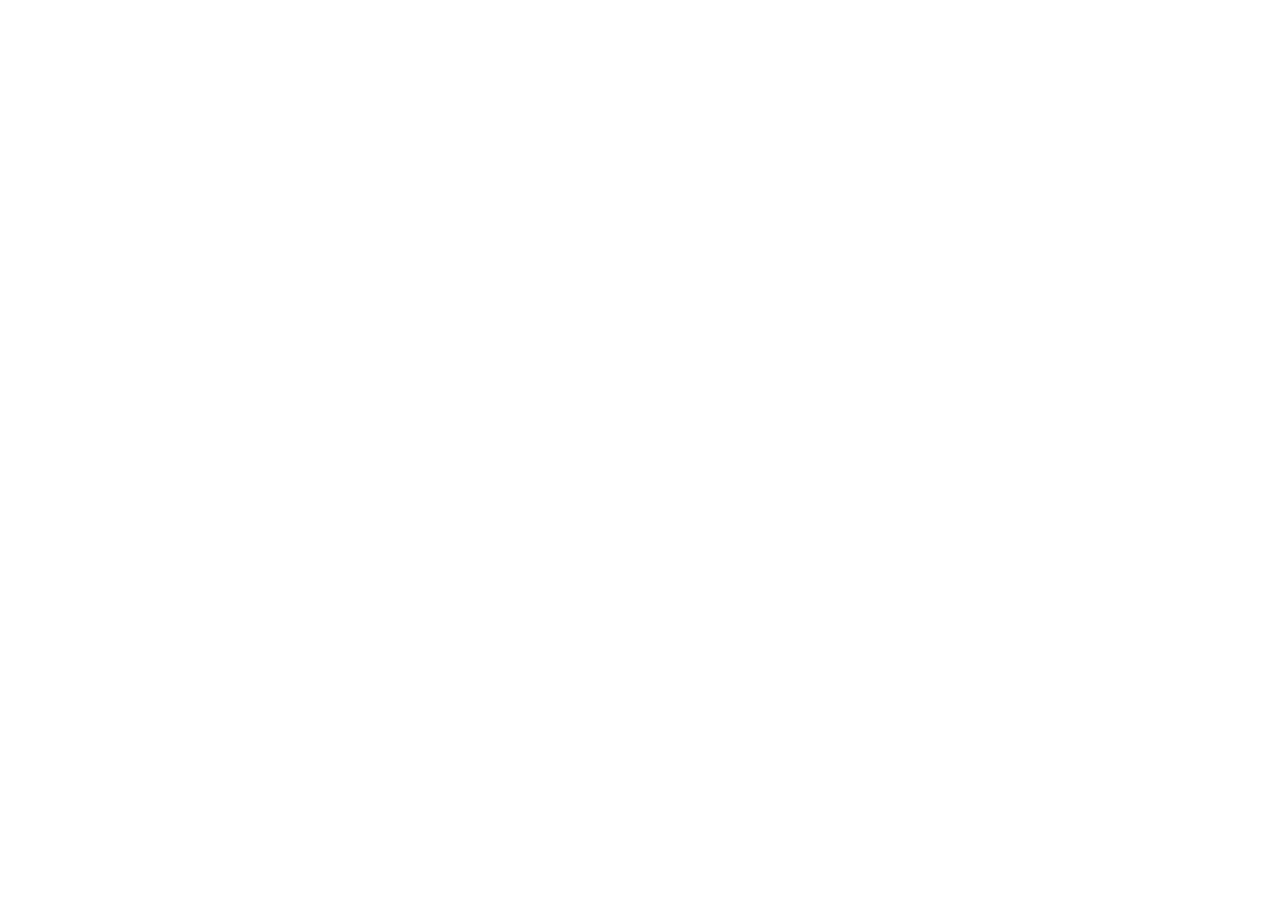
==== index.html @ 23fddfbd "update" ====
<!doctype html>
<html lang="zh-CN">

<head>
  <meta charset="UTF-8">
  <link rel="shortcut icon" href="/favicon.ico" />
  <link rel="icon" type="image/svg+xml" href="/favicon.ico" />
  <link rel="apple-touch-icon" href="/favicon.ico">
  <meta name="viewport" content="width=device-width, initial-scale=1.0, maximum-scale=5.0, shrink-to-fit=no">
  <meta http-equiv="x-ua-compatible" content="ie=edge">
  <meta name="author" content="VirtualHotBar">
  <meta name="description" content="获取最新的原版Windows镜像，从微软官方服务器下载，原汁原味无修改.">
  <meta property="og:type" content="website">
  <meta property="og:title" content="WinNew - 从微软服务器获取最新的原版Windows镜像">
  <meta property="og:url" content="https://winnew.cn/">
  <meta property="og:site_name" content="WinNew">
  <meta property="og:description" content="获取最新的原版Windows镜像，从微软官方服务器下载，原汁原味无修改.">
  <meta property="og:locale" content="zh_CN">
  <meta property="article:author" content="VirtualHotBar">
  
  <title>WinNew - 从微软服务器获取最新的原版Windows镜像</title>

  <script type="text/javascript">
    (function(c,l,a,r,i,t,y){
        c[a]=c[a]||function(){(c[a].q=c[a].q||[]).push(arguments)};
        t=l.createElement(r);t.async=1;t.src="https://www.clarity.ms/tag/"+i;
        y=l.getElementsByTagName(r)[0];y.parentNode.insertBefore(t,y);
    })(window, document, "clarity", "script", "ne634b895w");
  </script>

  
</head>

<body style="margin:0;display:block;">
  <div id="root" style="width: 100%;"></div>
  <script type="module" src="./src/App.tsx"></script>
</body>

</html>
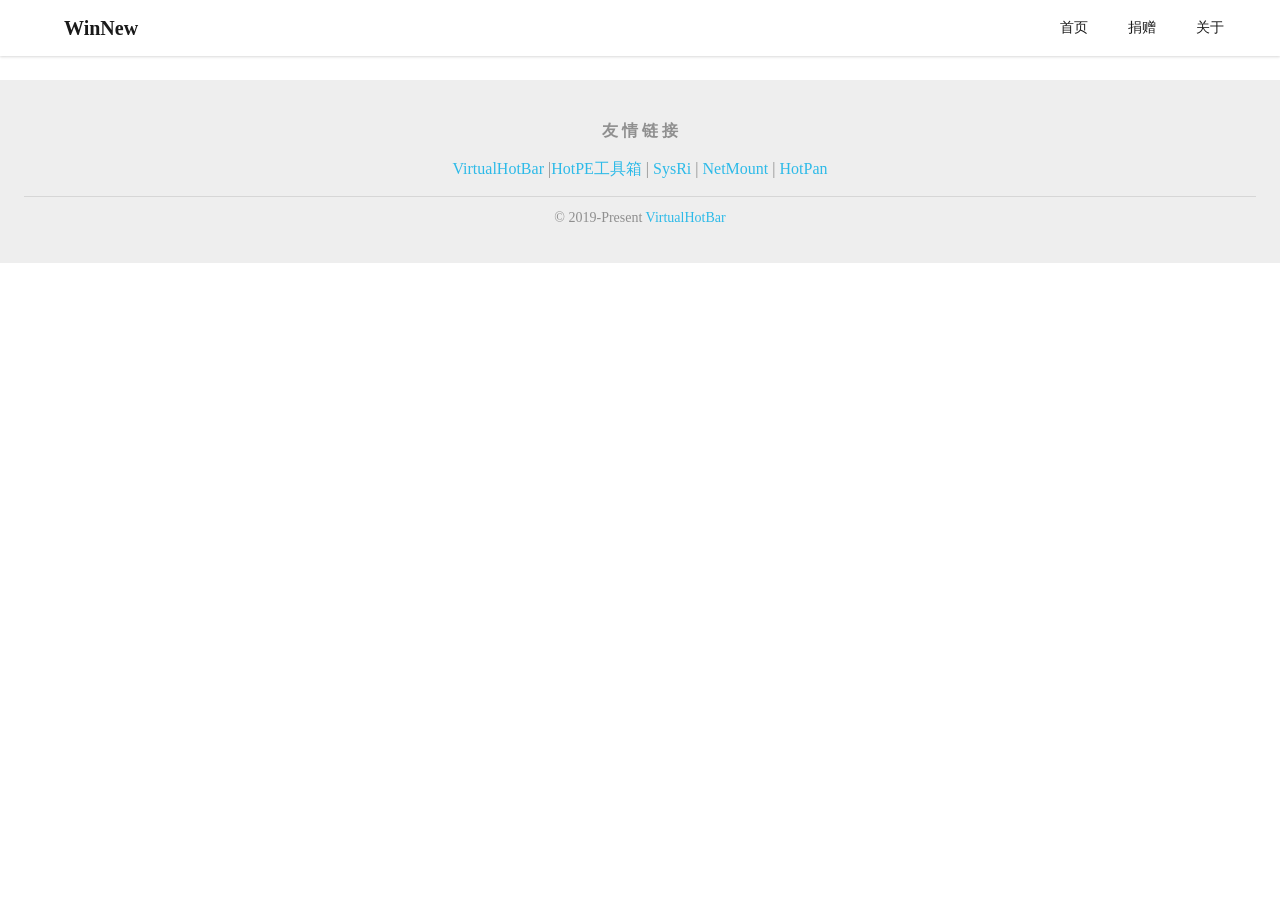
==== commit 73d09601: "Deploying to dist from @ mgz0227/WinNew_Web@f7a3e808bc69de1b3b9329cca08ab1f338e3a740 🚀" ====
--- a/index.html
+++ b/index.html
@@ -27,13 +27,24 @@
         y=l.getElementsByTagName(r)[0];y.parentNode.insertBefore(t,y);
     })(window, document, "clarity", "script", "ne634b895w");
   </script>
+  
+  <script>
+  var _hmt = _hmt || [];
+  (function() {
+    var hm = document.createElement("script");
+    hm.src = "https://hm.baidu.com/hm.js?d2f8f0090e1975f03ec4c44410db8ea7";
+    var s = document.getElementsByTagName("script")[0]; 
+    s.parentNode.insertBefore(hm, s);
+  })();
+  </script>
 
   
+  <script type="module" crossorigin src="/static/js/App-CYLGF8KH.js"></script>
+  <link rel="stylesheet" crossorigin href="/static/css/App-DLzxTqqe.css">
 </head>
 
 <body style="margin:0;display:block;">
   <div id="root" style="width: 100%;"></div>
-  <script type="module" src="./src/App.tsx"></script>
 </body>
 
 </html>
--- a/static/css/App-DLzxTqqe.css
+++ b/static/css/App-DLzxTqqe.css
@@ -0,0 +1 @@
+:root{--td-screen-xs: 320px;--td-screen-sm: 768px;--td-screen-md: 992px;--td-screen-lg: 1200px;--td-screen-xl: 1400px;--td-screen-xxl: 1880px}@-moz-document url-prefix(){.narrow-scrollbar{scrollbar-color:var(--td-scrollbar-color) transparent;scrollbar-width:thin}}.narrow-scrollbar::-webkit-scrollbar{width:8px;height:8px}.narrow-scrollbar::-webkit-scrollbar-thumb{border:2px solid transparent;background-clip:content-box;background-color:var(--td-scrollbar-color);border-radius:15px}.narrow-scrollbar::-webkit-scrollbar-thumb:vertical:hover,.narrow-scrollbar::-webkit-scrollbar-thumb:horizontal:hover{background-color:var(--td-scrollbar-hover-color)}.t-fake-arrow path{-webkit-transition:d .2s;transition:d .2s;stroke:currentcolor}.t-fake-arrow--active path{d:path("M3.75 10.2002L7.99274 5.7998L12.2361 10.0425")}.t-slide-down-enter-active,.t-slide-down-leave-active{-webkit-transition:height .2s cubic-bezier(.38,0,.24,1);transition:height .2s cubic-bezier(.38,0,.24,1)}:root,:root[theme-mode=light]{--td-brand-color-1: #f2f3ff;--td-brand-color-2: #d9e1ff;--td-brand-color-3: #b5c7ff;--td-brand-color-4: #8eabff;--td-brand-color-5: #618dff;--td-brand-color-6: #366ef4;--td-brand-color-7: #0052d9;--td-brand-color-8: #003cab;--td-brand-color-9: #002a7c;--td-brand-color-10: #001a57;--td-warning-color-1: #fff1e9;--td-warning-color-2: #ffd9c2;--td-warning-color-3: #ffb98c;--td-warning-color-4: #fa9550;--td-warning-color-5: #e37318;--td-warning-color-6: #be5a00;--td-warning-color-7: #954500;--td-warning-color-8: #713300;--td-warning-color-9: #532300;--td-warning-color-10: #3b1700;--td-error-color-1: #fff0ed;--td-error-color-2: #ffd8d2;--td-error-color-3: #ffb9b0;--td-error-color-4: #ff9285;--td-error-color-5: #f6685d;--td-error-color-6: #d54941;--td-error-color-7: #ad352f;--td-error-color-8: #881f1c;--td-error-color-9: #68070a;--td-error-color-10: #490002;--td-success-color-1: #e3f9e9;--td-success-color-2: #c6f3d7;--td-success-color-3: #92dab2;--td-success-color-4: #56c08d;--td-success-color-5: #2ba471;--td-success-color-6: #008858;--td-success-color-7: #006c45;--td-success-color-8: #005334;--td-success-color-9: #003b23;--td-success-color-10: #002515;--td-gray-color-1: #f3f3f3;--td-gray-color-2: #eee;--td-gray-color-3: #e8e8e8;--td-gray-color-4: #ddd;--td-gray-color-5: #c6c6c6;--td-gray-color-6: #a6a6a6;--td-gray-color-7: #8b8b8b;--td-gray-color-8: #777;--td-gray-color-9: #5e5e5e;--td-gray-color-10: #4b4b4b;--td-gray-color-11: #393939;--td-gray-color-12: #2c2c2c;--td-gray-color-13: #242424;--td-gray-color-14: #181818;--td-font-white-1: #ffffff;--td-font-white-2: rgba(255, 255, 255, .55);--td-font-white-3: rgba(255, 255, 255, .35);--td-font-white-4: rgba(255, 255, 255, .22);--td-font-gray-1: rgba(0, 0, 0, .9);--td-font-gray-2: rgba(0, 0, 0, .6);--td-font-gray-3: rgba(0, 0, 0, .4);--td-font-gray-4: rgba(0, 0, 0, .26);--td-brand-color: var(--td-brand-color-7);--td-warning-color: var(--td-warning-color-5);--td-error-color: var(--td-error-color-6);--td-success-color: var(--td-success-color-5);--td-brand-color-hover: var(--td-brand-color-6);--td-brand-color-focus: var(--td-brand-color-2);--td-brand-color-active: var(--td-brand-color-8);--td-brand-color-disabled: var(--td-brand-color-3);--td-brand-color-light: var(--td-brand-color-1);--td-brand-color-light-hover: var(--td-brand-color-2);--td-warning-color-hover: var(--td-warning-color-4);--td-warning-color-focus: var(--td-warning-color-2);--td-warning-color-active: var(--td-warning-color-6);--td-warning-color-disabled: var(--td-warning-color-3);--td-warning-color-light: var(--td-warning-color-1);--td-warning-color-light-hover: var(--td-warning-color-2);--td-error-color-hover: var(--td-error-color-5);--td-error-color-focus: var(--td-error-color-2);--td-error-color-active: var(--td-error-color-7);--td-error-color-disabled: var(--td-error-color-3);--td-error-color-light: var(--td-error-color-1);--td-error-color-light-hover: var(--td-error-color-2);--td-success-color-hover: var(--td-success-color-4);--td-success-color-focus: var(--td-success-color-2);--td-success-color-active: var(--td-success-color-6);--td-success-color-disabled: var(--td-success-color-3);--td-success-color-light: var(--td-success-color-1);--td-success-color-light-hover: var(--td-success-color-2);--td-mask-active: rgba(0, 0, 0, .6);--td-mask-disabled: rgba(255, 255, 255, .6);--td-bg-color-page: var(--td-gray-color-2);--td-bg-color-container: #fff;--td-bg-color-container-hover: var(--td-gray-color-1);--td-bg-color-container-active: var(--td-gray-color-3);--td-bg-color-container-select: #fff;--td-bg-color-secondarycontainer: var(--td-gray-color-1);--td-bg-color-secondarycontainer-hover: var(--td-gray-color-2);--td-bg-color-secondarycontainer-active: var(--td-gray-color-4);--td-bg-color-component: var(--td-gray-color-3);--td-bg-color-component-hover: var(--td-gray-color-4);--td-bg-color-component-active: var(--td-gray-color-6);--td-bg-color-secondarycomponent: var(--td-gray-color-4);--td-bg-color-secondarycomponent-hover: var(--td-gray-color-5);--td-bg-color-secondarycomponent-active: var(--td-gray-color-6);--td-bg-color-component-disabled: var(--td-gray-color-2);--td-bg-color-specialcomponent: #fff;--td-text-color-primary: var(--td-font-gray-1);--td-text-color-secondary: var(--td-font-gray-2);--td-text-color-placeholder: var(--td-font-gray-3);--td-text-color-disabled: var(--td-font-gray-4);--td-text-color-anti: #fff;--td-text-color-brand: var(--td-brand-color-7);--td-text-color-link: var(--td-brand-color-8);--td-border-level-1-color: var(--td-gray-color-3);--td-component-stroke: var(--td-gray-color-3);--td-border-level-2-color: var(--td-gray-color-4);--td-component-border: var(--td-gray-color-4);--td-shadow-1: 0 1px 10px rgba(0, 0, 0, .05), 0 4px 5px rgba(0, 0, 0, .08), 0 2px 4px -1px rgba(0, 0, 0, .12);--td-shadow-2: 0 3px 14px 2px rgba(0, 0, 0, .05), 0 8px 10px 1px rgba(0, 0, 0, .06), 0 5px 5px -3px rgba(0, 0, 0, .1);--td-shadow-3: 0 6px 30px 5px rgba(0, 0, 0, .05), 0 16px 24px 2px rgba(0, 0, 0, .04), 0 8px 10px -5px rgba(0, 0, 0, .08);--td-shadow-inset-top: inset 0 .5px 0 #dcdcdc;--td-shadow-inset-right: inset .5px 0 0 #dcdcdc;--td-shadow-inset-bottom: inset 0 -.5px 0 #dcdcdc;--td-shadow-inset-left: inset -.5px 0 0 #dcdcdc;--td-table-shadow-color: rgba(0, 0, 0, .08);--td-scrollbar-color: rgba(0, 0, 0, .1);--td-scrollbar-hover-color: rgba(0, 0, 0, .3);--td-scroll-track-color: #fff}:root[theme-mode=dark]{--td-brand-color-1: #1b2f51;--td-brand-color-2: #173463;--td-brand-color-3: #143975;--td-brand-color-4: #103d88;--td-brand-color-5: #0d429a;--td-brand-color-6: #054bbe;--td-brand-color-7: #2667d4;--td-brand-color-8: #4582e6;--td-brand-color-9: #699ef5;--td-brand-color-10: #96bbf8;--td-warning-color-1: #4f2a1d;--td-warning-color-2: #582f21;--td-warning-color-3: #733c23;--td-warning-color-4: #a75d2b;--td-warning-color-5: #cf6e2d;--td-warning-color-6: #dc7633;--td-warning-color-7: #e8935c;--td-warning-color-8: #ecbf91;--td-warning-color-9: #eed7bf;--td-warning-color-10: #f3e9dc;--td-error-color-1: #472324;--td-error-color-2: #5e2a2d;--td-error-color-3: #703439;--td-error-color-4: #83383e;--td-error-color-5: #a03f46;--td-error-color-6: #c64751;--td-error-color-7: #de6670;--td-error-color-8: #ec888e;--td-error-color-9: #edb1b6;--td-error-color-10: #eeced0;--td-success-color-1: #193a2a;--td-success-color-2: #1a4230;--td-success-color-3: #17533d;--td-success-color-4: #0d7a55;--td-success-color-5: #059465;--td-success-color-6: #43af8a;--td-success-color-7: #46bf96;--td-success-color-8: #80d2b6;--td-success-color-9: #b4e1d3;--td-success-color-10: #deede8;--td-gray-color-1: #f3f3f3;--td-gray-color-2: #eee;--td-gray-color-3: #e8e8e8;--td-gray-color-4: #ddd;--td-gray-color-5: #c6c6c6;--td-gray-color-6: #a6a6a6;--td-gray-color-7: #8b8b8b;--td-gray-color-8: #777;--td-gray-color-9: #5e5e5e;--td-gray-color-10: #4b4b4b;--td-gray-color-11: #393939;--td-gray-color-12: #2c2c2c;--td-gray-color-13: #242424;--td-gray-color-14: #181818;--td-font-white-1: rgba(255, 255, 255, .9);--td-font-white-2: rgba(255, 255, 255, .55);--td-font-white-3: rgba(255, 255, 255, .35);--td-font-white-4: rgba(255, 255, 255, .22);--td-font-gray-1: rgba(0, 0, 0, .9);--td-font-gray-2: rgba(0, 0, 0, .6);--td-font-gray-3: rgba(0, 0, 0, .4);--td-font-gray-4: rgba(0, 0, 0, .26);--td-brand-color: var(--td-brand-color-8);--td-warning-color: var(--td-warning-color-5);--td-error-color: var(--td-error-color-6);--td-success-color: var(--td-success-color-5);--td-brand-color-hover: var(--td-brand-color-7);--td-brand-color-focus: var(--td-brand-color-2);--td-brand-color-active: var(--td-brand-color-9);--td-brand-color-disabled: var(--td-brand-color-3);--td-brand-color-light: var(--td-brand-color-1);--td-brand-color-light-hover: var(--td-brand-color-2);--td-warning-color-hover: var(--td-warning-color-4);--td-warning-color-focus: var(--td-warning-color-2);--td-warning-color-active: var(--td-warning-color-6);--td-warning-color-disabled: var(--td-warning-color-3);--td-warning-color-light: var(--td-warning-color-1);--td-warning-color-light-hover: var(--td-warning-color-2);--td-error-color-hover: var(--td-error-color-5);--td-error-color-focus: var(--td-error-color-2);--td-error-color-active: var(--td-error-color-7);--td-error-color-disabled: var(--td-error-color-3);--td-error-color-light: var(--td-error-color-1);--td-error-color-light-hover: var(--td-error-color-2);--td-success-color-hover: var(--td-success-color-4);--td-success-color-focus: var(--td-success-color-2);--td-success-color-active: var(--td-success-color-6);--td-success-color-disabled: var(--td-success-color-3);--td-success-color-light: var(--td-success-color-1);--td-success-color-light-hover: var(--td-success-color-2);--td-mask-active: rgba(0, 0, 0, .4);--td-mask-disabled: rgba(0, 0, 0, .6);--td-bg-color-page: var(--td-gray-color-14);--td-bg-color-container: var(--td-gray-color-13);--td-bg-color-container-hover: var(--td-gray-color-12);--td-bg-color-container-active: var(--td-gray-color-10);--td-bg-color-container-select: var(--td-gray-color-9);--td-bg-color-secondarycontainer: var(--td-gray-color-12);--td-bg-color-secondarycontainer-hover: var(--td-gray-color-11);--td-bg-color-secondarycontainer-active: var(--td-gray-color-9);--td-bg-color-component: var(--td-gray-color-11);--td-bg-color-component-hover: var(--td-gray-color-10);--td-bg-color-component-active: var(--td-gray-color-9);--td-bg-color-secondarycomponent: var(--td-gray-color-10);--td-bg-color-secondarycomponent-hover: var(--td-gray-color-9);--td-bg-color-secondarycomponent-active: var(--td-gray-color-8);--td-bg-color-component-disabled: var(--td-gray-color-12);--td-bg-color-specialcomponent: transparent;--td-text-color-primary: var(--td-font-white-1);--td-text-color-secondary: var(--td-font-white-2);--td-text-color-placeholder: var(--td-font-white-3);--td-text-color-disabled: var(--td-font-white-4);--td-text-color-anti: #fff;--td-text-color-brand: var(--td-brand-color-8);--td-text-color-link: var(--td-brand-color-8);--td-border-level-1-color: var(--td-gray-color-11);--td-component-stroke: var(--td-gray-color-11);--td-border-level-2-color: var(--td-gray-color-9);--td-component-border: var(--td-gray-color-9);--td-shadow-1: 0 4px 6px rgba(0, 0, 0, .06), 0 1px 10px rgba(0, 0, 0, .08), 0 2px 4px rgba(0, 0, 0, .12);--td-shadow-2: 0 8px 10px rgba(0, 0, 0, .12), 0 3px 14px rgba(0, 0, 0, .1), 0 5px 5px rgba(0, 0, 0, .16);--td-shadow-3: 0 16px 24px rgba(0, 0, 0, .14), 0 6px 30px rgba(0, 0, 0, .12), 0 8px 10px rgba(0, 0, 0, .2);--td-shadow-inset-top: inset 0 .5px 0 #5e5e5e;--td-shadow-inset-right: inset .5px 0 0 #5e5e5e;--td-shadow-inset-bottom: inset 0 -.5px 0 #5e5e5e;--td-shadow-inset-left: inset -.5px 0 0 #5e5e5e;--td-table-shadow-color: rgba(0, 0, 0, .55);--td-scrollbar-color: rgba(255, 255, 255, .1);--td-scrollbar-hover-color: rgba(255, 255, 255, .3);--td-scroll-track-color: #333}:root{--td-radius-small: 2px;--td-radius-default: 3px;--td-radius-medium: 6px;--td-radius-large: 9px;--td-radius-extraLarge: 12px;--td-radius-round: 999px;--td-radius-circle: 50%}:root{--td-font-family: PingFang SC, Microsoft YaHei, Arial Regular;--td-font-family-medium: PingFang SC, Microsoft YaHei, Arial Medium;--td-font-size-link-small: 12px;--td-font-size-link-medium: 14px;--td-font-size-link-large: 16px;--td-font-size-mark-small: 12px;--td-font-size-mark-medium: 14px;--td-font-size-body-small: 12px;--td-font-size-body-medium: 14px;--td-font-size-body-large: 16px;--td-font-size-title-small: 14px;--td-font-size-title-medium: 16px;--td-font-size-title-large: 20px;--td-font-size-headline-small: 24px;--td-font-size-headline-medium: 28px;--td-font-size-headline-large: 36px;--td-font-size-display-medium: 48px;--td-font-size-display-large: 64px;--td-line-height-link-small: 20px;--td-line-height-link-medium: 22px;--td-line-height-link-large: 24px;--td-line-height-mark-small: 20px;--td-line-height-mark-medium: 22px;--td-line-height-body-small: 20px;--td-line-height-body-medium: 22px;--td-line-height-body-large: 24px;--td-line-height-title-small: 22px;--td-line-height-title-medium: 24px;--td-line-height-title-large: 28px;--td-line-height-headline-small: 32px;--td-line-height-headline-medium: 36px;--td-line-height-headline-large: 44px;--td-line-height-display-medium: 56px;--td-line-height-display-large: 72px;--td-font-link-small: var(--td-font-size-link-small) / var(--td-line-height-link-small) var(--td-font-family);--td-font-link-medium: var(--td-font-size-link-medium) / var(--td-line-height-link-medium) var(--td-font-family);--td-font-link-large: var(--td-font-size-link-large) / var(--td-line-height-link-large) var(--td-font-family);--td-font-mark-small: 600 var(--td-font-size-mark-small) / var(--td-line-height-mark-small) var(--td-font-family);--td-font-mark-medium: 600 var(--td-font-size-mark-medium) / var(--td-line-height-mark-medium) var(--td-font-family);--td-font-body-small: var(--td-font-size-body-small) / var(--td-line-height-body-small) var(--td-font-family);--td-font-body-medium: var(--td-font-size-body-medium) / var(--td-line-height-body-medium) var(--td-font-family);--td-font-body-large: var(--td-font-size-body-large) / var(--td-line-height-body-large) var(--td-font-family);--td-font-title-small: 600 var(--td-font-size-title-small) / var(--td-line-height-title-small) var(--td-font-family);--td-font-title-medium: 600 var(--td-font-size-title-medium) / var(--td-line-height-title-medium) var(--td-font-family);--td-font-title-large: 600 var(--td-font-size-title-large) / var(--td-line-height-title-large) var(--td-font-family);--td-font-headline-small: 600 var(--td-font-size-headline-small) / var(--td-line-height-headline-small) var(--td-font-family);--td-font-headline-medium: 600 var(--td-font-size-headline-medium) / var(--td-line-height-headline-medium) var(--td-font-family);--td-font-headline-large: 600 var(--td-font-size-headline-large) / var(--td-line-height-headline-large) var(--td-font-family);--td-font-display-medium: 600 var(--td-font-size-display-medium) / var(--td-line-height-display-medium) var(--td-font-family);--td-font-display-large: 600 var(--td-font-size-display-large) / var(--td-line-height-display-large) var(--td-font-family)}:root{--td-size-1: 2px;--td-size-2: 4px;--td-size-3: 6px;--td-size-4: 8px;--td-size-5: 12px;--td-size-6: 16px;--td-size-7: 20px;--td-size-8: 24px;--td-size-9: 28px;--td-size-10: 32px;--td-size-11: 36px;--td-size-12: 40px;--td-size-13: 48px;--td-size-14: 56px;--td-size-15: 64px;--td-size-16: 72px;--td-comp-size-xxxs: var(--td-size-6);--td-comp-size-xxs: var(--td-size-7);--td-comp-size-xs: var(--td-size-8);--td-comp-size-s: var(--td-size-9);--td-comp-size-m: var(--td-size-10);--td-comp-size-l: var(--td-size-11);--td-comp-size-xl: var(--td-size-12);--td-comp-size-xxl: var(--td-size-13);--td-comp-size-xxxl: var(--td-size-14);--td-comp-size-xxxxl: var(--td-size-15);--td-comp-size-xxxxxl: var(--td-size-16);--td-pop-padding-s: var(--td-size-2);--td-pop-padding-m: var(--td-size-3);--td-pop-padding-l: var(--td-size-4);--td-pop-padding-xl: var(--td-size-5);--td-pop-padding-xxl: var(--td-size-6);--td-comp-paddingLR-xxs: var(--td-size-1);--td-comp-paddingLR-xs: var(--td-size-2);--td-comp-paddingLR-s: var(--td-size-4);--td-comp-paddingLR-m: var(--td-size-5);--td-comp-paddingLR-l: var(--td-size-6);--td-comp-paddingLR-xl: var(--td-size-8);--td-comp-paddingLR-xxl: var(--td-size-10);--td-comp-paddingTB-xxs: var(--td-size-1);--td-comp-paddingTB-xs: var(--td-size-2);--td-comp-paddingTB-s: var(--td-size-4);--td-comp-paddingTB-m: var(--td-size-5);--td-comp-paddingTB-l: var(--td-size-6);--td-comp-paddingTB-xl: var(--td-size-8);--td-comp-paddingTB-xxl: var(--td-size-10);--td-comp-margin-xxs: var(--td-size-1);--td-comp-margin-xs: var(--td-size-2);--td-comp-margin-s: var(--td-size-4);--td-comp-margin-m: var(--td-size-5);--td-comp-margin-l: var(--td-size-6);--td-comp-margin-xl: var(--td-size-7);--td-comp-margin-xxl: var(--td-size-8);--td-comp-margin-xxxl: var(--td-size-10);--td-comp-margin-xxxxl: var(--td-size-12)}html{background-color:var(--td-bg-color-container)}p{font-size:1rem}.class-link{color:#2dbae8;text-decoration:none!important;transition:opacity .1s ease}.class-link:hover{opacity:.8;text-decoration:none!important}.class-link:visited,.class-link:active{text-decoration:none!important}.class-link[disabled]{cursor:not-allowed;opacity:.6}.donation-table{margin:0 auto;width:100%;max-width:800px;border-collapse:collapse}.donation-table th,.donation-table td{border:1px solid var(--td-bg-color-page);padding:8px 12px;text-align:center}.donation-table thead{background-color:var(--td-bg-color-page)}.donation-table thead th{font-weight:400;color:var(--td-text-color-primary);text-align:center}.donation-table img{max-width:100%}.t-layout{font:var(--td-font-body-medium);color:var(--td-text-color-primary);-webkit-box-sizing:border-box;box-sizing:border-box;margin:0;padding:0;list-style:none}.t-layout,.t-layout__direction-vertical{display:-webkit-box;display:-ms-flexbox;display:flex;-webkit-box-orient:vertical;-webkit-box-direction:normal;-ms-flex-direction:column;flex-direction:column;background:var(--td-bg-color-page);-webkit-box-flex:1;-ms-flex:auto;flex:auto}.t-layout--with-sider,.t-layout__direction-horizontal{-webkit-box-orient:horizontal;-webkit-box-direction:normal;-ms-flex-direction:row;flex-direction:row}.t-layout__header{height:var(--td-comp-size-xxxl);background-color:var(--td-bg-color-container)}.t-layout__content{-webkit-box-flex:1;-ms-flex:auto;flex:auto}.t-layout__sider{position:relative;-webkit-transition:all .2s;transition:all .2s;background:var(--td-bg-color-container);width:232px}.t-layout__footer{color:var(--td-text-color-placeholder);padding:24px}.t-row{font:var(--td-font-body-medium);color:var(--td-text-color-primary);-webkit-box-sizing:border-box;box-sizing:border-box;margin:0;padding:0;list-style:none;display:-webkit-box;display:-ms-flexbox;display:flex;-webkit-box-orient:horizontal;-webkit-box-direction:normal;-ms-flex-flow:row wrap;flex-flow:row wrap}.t-row--start{-webkit-box-pack:start;-ms-flex-pack:start;justify-content:flex-start}.t-row--center{-webkit-box-pack:center;-ms-flex-pack:center;justify-content:center}.t-row--end{-webkit-box-pack:end;-ms-flex-pack:end;justify-content:flex-end}.t-row--space-between{-webkit-box-pack:justify;-ms-flex-pack:justify;justify-content:space-between}.t-row--space-around{-ms-flex-pack:distribute;justify-content:space-around}.t-row--top{-webkit-box-align:start;-ms-flex-align:start;align-items:flex-start}.t-row--middle{-webkit-box-align:center;-ms-flex-align:center;align-items:center}.t-row--bottom{-webkit-box-align:end;-ms-flex-align:end;align-items:flex-end}.t-row--align-top,.t-row--align-start{-webkit-box-align:start;-ms-flex-align:start;align-items:flex-start}.t-row--align-middle,.t-row--align-center{-webkit-box-align:center;-ms-flex-align:center;align-items:center}.t-row--align-bottom,.t-row--align-end{-webkit-box-align:end;-ms-flex-align:end;align-items:flex-end}.t-row--align-stretch{-webkit-box-align:stretch;-ms-flex-align:stretch;align-items:stretch}.t-row--align-baseline{-webkit-box-align:baseline;-ms-flex-align:baseline;align-items:baseline}.t-col{position:relative;max-width:100%;min-height:1px;-webkit-box-sizing:border-box;box-sizing:border-box}.t-col-12{display:block;-webkit-box-flex:0;-ms-flex:0 0 100%;flex:0 0 100%;max-width:100%}.t-col-push-12{left:100%}.t-col-pull-12{right:100%}.t-col-offset-12{margin-left:100%}.t-col-order-12{-webkit-box-ordinal-group:13;-ms-flex-order:12;order:12}.t-col-11{display:block;-webkit-box-flex:0;-ms-flex:0 0 91.66666667%;flex:0 0 91.66666667%;max-width:91.66666667%}.t-col-push-11{left:91.66666667%}.t-col-pull-11{right:91.66666667%}.t-col-offset-11{margin-left:91.66666667%}.t-col-order-11{-webkit-box-ordinal-group:12;-ms-flex-order:11;order:11}.t-col-10{display:block;-webkit-box-flex:0;-ms-flex:0 0 83.33333333%;flex:0 0 83.33333333%;max-width:83.33333333%}.t-col-push-10{left:83.33333333%}.t-col-pull-10{right:83.33333333%}.t-col-offset-10{margin-left:83.33333333%}.t-col-order-10{-webkit-box-ordinal-group:11;-ms-flex-order:10;order:10}.t-col-9{display:block;-webkit-box-flex:0;-ms-flex:0 0 75%;flex:0 0 75%;max-width:75%}.t-col-push-9{left:75%}.t-col-pull-9{right:75%}.t-col-offset-9{margin-left:75%}.t-col-order-9{-webkit-box-ordinal-group:10;-ms-flex-order:9;order:9}.t-col-8{display:block;-webkit-box-flex:0;-ms-flex:0 0 66.66666667%;flex:0 0 66.66666667%;max-width:66.66666667%}.t-col-push-8{left:66.66666667%}.t-col-pull-8{right:66.66666667%}.t-col-offset-8{margin-left:66.66666667%}.t-col-order-8{-webkit-box-ordinal-group:9;-ms-flex-order:8;order:8}.t-col-7{display:block;-webkit-box-flex:0;-ms-flex:0 0 58.33333333%;flex:0 0 58.33333333%;max-width:58.33333333%}.t-col-push-7{left:58.33333333%}.t-col-pull-7{right:58.33333333%}.t-col-offset-7{margin-left:58.33333333%}.t-col-order-7{-webkit-box-ordinal-group:8;-ms-flex-order:7;order:7}.t-col-6{display:block;-webkit-box-flex:0;-ms-flex:0 0 50%;flex:0 0 50%;max-width:50%}.t-col-push-6{left:50%}.t-col-pull-6{right:50%}.t-col-offset-6{margin-left:50%}.t-col-order-6{-webkit-box-ordinal-group:7;-ms-flex-order:6;order:6}.t-col-5{display:block;-webkit-box-flex:0;-ms-flex:0 0 41.66666667%;flex:0 0 41.66666667%;max-width:41.66666667%}.t-col-push-5{left:41.66666667%}.t-col-pull-5{right:41.66666667%}.t-col-offset-5{margin-left:41.66666667%}.t-col-order-5{-webkit-box-ordinal-group:6;-ms-flex-order:5;order:5}.t-col-4{display:block;-webkit-box-flex:0;-ms-flex:0 0 33.33333333%;flex:0 0 33.33333333%;max-width:33.33333333%}.t-col-push-4{left:33.33333333%}.t-col-pull-4{right:33.33333333%}.t-col-offset-4{margin-left:33.33333333%}.t-col-order-4{-webkit-box-ordinal-group:5;-ms-flex-order:4;order:4}.t-col-3{display:block;-webkit-box-flex:0;-ms-flex:0 0 25%;flex:0 0 25%;max-width:25%}.t-col-push-3{left:25%}.t-col-pull-3{right:25%}.t-col-offset-3{margin-left:25%}.t-col-order-3{-webkit-box-ordinal-group:4;-ms-flex-order:3;order:3}.t-col-2{display:block;-webkit-box-flex:0;-ms-flex:0 0 16.66666667%;flex:0 0 16.66666667%;max-width:16.66666667%}.t-col-push-2{left:16.66666667%}.t-col-pull-2{right:16.66666667%}.t-col-offset-2{margin-left:16.66666667%}.t-col-order-2{-webkit-box-ordinal-group:3;-ms-flex-order:2;order:2}.t-col-1{display:block;-webkit-box-flex:0;-ms-flex:0 0 8.33333333%;flex:0 0 8.33333333%;max-width:8.33333333%}.t-col-push-1{left:8.33333333%}.t-col-pull-1{right:8.33333333%}.t-col-offset-1{margin-left:8.33333333%}.t-col-order-1{-webkit-box-ordinal-group:2;-ms-flex-order:1;order:1}.t-col-0{display:none}.t-col-offset-0{margin-left:0}.t-col-order-0{-webkit-box-ordinal-group:1;-ms-flex-order:0;order:0}.t-col-xs-12{display:block;-webkit-box-flex:0;-ms-flex:0 0 100%;flex:0 0 100%;max-width:100%}.t-col-xs-push-12{left:100%}.t-col-xs-pull-12{right:100%}.t-col-xs-offset-12{margin-left:100%}.t-col-xs-order-12{-webkit-box-ordinal-group:13;-ms-flex-order:12;order:12}.t-col-xs-11{display:block;-webkit-box-flex:0;-ms-flex:0 0 91.66666667%;flex:0 0 91.66666667%;max-width:91.66666667%}.t-col-xs-push-11{left:91.66666667%}.t-col-xs-pull-11{right:91.66666667%}.t-col-xs-offset-11{margin-left:91.66666667%}.t-col-xs-order-11{-webkit-box-ordinal-group:12;-ms-flex-order:11;order:11}.t-col-xs-10{display:block;-webkit-box-flex:0;-ms-flex:0 0 83.33333333%;flex:0 0 83.33333333%;max-width:83.33333333%}.t-col-xs-push-10{left:83.33333333%}.t-col-xs-pull-10{right:83.33333333%}.t-col-xs-offset-10{margin-left:83.33333333%}.t-col-xs-order-10{-webkit-box-ordinal-group:11;-ms-flex-order:10;order:10}.t-col-xs-9{display:block;-webkit-box-flex:0;-ms-flex:0 0 75%;flex:0 0 75%;max-width:75%}.t-col-xs-push-9{left:75%}.t-col-xs-pull-9{right:75%}.t-col-xs-offset-9{margin-left:75%}.t-col-xs-order-9{-webkit-box-ordinal-group:10;-ms-flex-order:9;order:9}.t-col-xs-8{display:block;-webkit-box-flex:0;-ms-flex:0 0 66.66666667%;flex:0 0 66.66666667%;max-width:66.66666667%}.t-col-xs-push-8{left:66.66666667%}.t-col-xs-pull-8{right:66.66666667%}.t-col-xs-offset-8{margin-left:66.66666667%}.t-col-xs-order-8{-webkit-box-ordinal-group:9;-ms-flex-order:8;order:8}.t-col-xs-7{display:block;-webkit-box-flex:0;-ms-flex:0 0 58.33333333%;flex:0 0 58.33333333%;max-width:58.33333333%}.t-col-xs-push-7{left:58.33333333%}.t-col-xs-pull-7{right:58.33333333%}.t-col-xs-offset-7{margin-left:58.33333333%}.t-col-xs-order-7{-webkit-box-ordinal-group:8;-ms-flex-order:7;order:7}.t-col-xs-6{display:block;-webkit-box-flex:0;-ms-flex:0 0 50%;flex:0 0 50%;max-width:50%}.t-col-xs-push-6{left:50%}.t-col-xs-pull-6{right:50%}.t-col-xs-offset-6{margin-left:50%}.t-col-xs-order-6{-webkit-box-ordinal-group:7;-ms-flex-order:6;order:6}.t-col-xs-5{display:block;-webkit-box-flex:0;-ms-flex:0 0 41.66666667%;flex:0 0 41.66666667%;max-width:41.66666667%}.t-col-xs-push-5{left:41.66666667%}.t-col-xs-pull-5{right:41.66666667%}.t-col-xs-offset-5{margin-left:41.66666667%}.t-col-xs-order-5{-webkit-box-ordinal-group:6;-ms-flex-order:5;order:5}.t-col-xs-4{display:block;-webkit-box-flex:0;-ms-flex:0 0 33.33333333%;flex:0 0 33.33333333%;max-width:33.33333333%}.t-col-xs-push-4{left:33.33333333%}.t-col-xs-pull-4{right:33.33333333%}.t-col-xs-offset-4{margin-left:33.33333333%}.t-col-xs-order-4{-webkit-box-ordinal-group:5;-ms-flex-order:4;order:4}.t-col-xs-3{display:block;-webkit-box-flex:0;-ms-flex:0 0 25%;flex:0 0 25%;max-width:25%}.t-col-xs-push-3{left:25%}.t-col-xs-pull-3{right:25%}.t-col-xs-offset-3{margin-left:25%}.t-col-xs-order-3{-webkit-box-ordinal-group:4;-ms-flex-order:3;order:3}.t-col-xs-2{display:block;-webkit-box-flex:0;-ms-flex:0 0 16.66666667%;flex:0 0 16.66666667%;max-width:16.66666667%}.t-col-xs-push-2{left:16.66666667%}.t-col-xs-pull-2{right:16.66666667%}.t-col-xs-offset-2{margin-left:16.66666667%}.t-col-xs-order-2{-webkit-box-ordinal-group:3;-ms-flex-order:2;order:2}.t-col-xs-1{display:block;-webkit-box-flex:0;-ms-flex:0 0 8.33333333%;flex:0 0 8.33333333%;max-width:8.33333333%}.t-col-xs-push-1{left:8.33333333%}.t-col-xs-pull-1{right:8.33333333%}.t-col-xs-offset-1{margin-left:8.33333333%}.t-col-xs-order-1{-webkit-box-ordinal-group:2;-ms-flex-order:1;order:1}.t-col-xs-0{display:none}.t-col-push-0{left:auto}.t-col-pull-0{right:auto}.t-col-xs-push-0{left:auto}.t-col-xs-pull-0{right:auto}.t-col-xs-offset-0{margin-left:0}.t-col-xs-order-0{-webkit-box-ordinal-group:1;-ms-flex-order:0;order:0}@media (min-width: 768px){.t-col-sm-12{display:block;-webkit-box-flex:0;-ms-flex:0 0 100%;flex:0 0 100%;max-width:100%}.t-col-sm-push-12{left:100%}.t-col-sm-pull-12{right:100%}.t-col-sm-offset-12{margin-left:100%}.t-col-sm-order-12{-webkit-box-ordinal-group:13;-ms-flex-order:12;order:12}.t-col-sm-11{display:block;-webkit-box-flex:0;-ms-flex:0 0 91.66666667%;flex:0 0 91.66666667%;max-width:91.66666667%}.t-col-sm-push-11{left:91.66666667%}.t-col-sm-pull-11{right:91.66666667%}.t-col-sm-offset-11{margin-left:91.66666667%}.t-col-sm-order-11{-webkit-box-ordinal-group:12;-ms-flex-order:11;order:11}.t-col-sm-10{display:block;-webkit-box-flex:0;-ms-flex:0 0 83.33333333%;flex:0 0 83.33333333%;max-width:83.33333333%}.t-col-sm-push-10{left:83.33333333%}.t-col-sm-pull-10{right:83.33333333%}.t-col-sm-offset-10{margin-left:83.33333333%}.t-col-sm-order-10{-webkit-box-ordinal-group:11;-ms-flex-order:10;order:10}.t-col-sm-9{display:block;-webkit-box-flex:0;-ms-flex:0 0 75%;flex:0 0 75%;max-width:75%}.t-col-sm-push-9{left:75%}.t-col-sm-pull-9{right:75%}.t-col-sm-offset-9{margin-left:75%}.t-col-sm-order-9{-webkit-box-ordinal-group:10;-ms-flex-order:9;order:9}.t-col-sm-8{display:block;-webkit-box-flex:0;-ms-flex:0 0 66.66666667%;flex:0 0 66.66666667%;max-width:66.66666667%}.t-col-sm-push-8{left:66.66666667%}.t-col-sm-pull-8{right:66.66666667%}.t-col-sm-offset-8{margin-left:66.66666667%}.t-col-sm-order-8{-webkit-box-ordinal-group:9;-ms-flex-order:8;order:8}.t-col-sm-7{display:block;-webkit-box-flex:0;-ms-flex:0 0 58.33333333%;flex:0 0 58.33333333%;max-width:58.33333333%}.t-col-sm-push-7{left:58.33333333%}.t-col-sm-pull-7{right:58.33333333%}.t-col-sm-offset-7{margin-left:58.33333333%}.t-col-sm-order-7{-webkit-box-ordinal-group:8;-ms-flex-order:7;order:7}.t-col-sm-6{display:block;-webkit-box-flex:0;-ms-flex:0 0 50%;flex:0 0 50%;max-width:50%}.t-col-sm-push-6{left:50%}.t-col-sm-pull-6{right:50%}.t-col-sm-offset-6{margin-left:50%}.t-col-sm-order-6{-webkit-box-ordinal-group:7;-ms-flex-order:6;order:6}.t-col-sm-5{display:block;-webkit-box-flex:0;-ms-flex:0 0 41.66666667%;flex:0 0 41.66666667%;max-width:41.66666667%}.t-col-sm-push-5{left:41.66666667%}.t-col-sm-pull-5{right:41.66666667%}.t-col-sm-offset-5{margin-left:41.66666667%}.t-col-sm-order-5{-webkit-box-ordinal-group:6;-ms-flex-order:5;order:5}.t-col-sm-4{display:block;-webkit-box-flex:0;-ms-flex:0 0 33.33333333%;flex:0 0 33.33333333%;max-width:33.33333333%}.t-col-sm-push-4{left:33.33333333%}.t-col-sm-pull-4{right:33.33333333%}.t-col-sm-offset-4{margin-left:33.33333333%}.t-col-sm-order-4{-webkit-box-ordinal-group:5;-ms-flex-order:4;order:4}.t-col-sm-3{display:block;-webkit-box-flex:0;-ms-flex:0 0 25%;flex:0 0 25%;max-width:25%}.t-col-sm-push-3{left:25%}.t-col-sm-pull-3{right:25%}.t-col-sm-offset-3{margin-left:25%}.t-col-sm-order-3{-webkit-box-ordinal-group:4;-ms-flex-order:3;order:3}.t-col-sm-2{display:block;-webkit-box-flex:0;-ms-flex:0 0 16.66666667%;flex:0 0 16.66666667%;max-width:16.66666667%}.t-col-sm-push-2{left:16.66666667%}.t-col-sm-pull-2{right:16.66666667%}.t-col-sm-offset-2{margin-left:16.66666667%}.t-col-sm-order-2{-webkit-box-ordinal-group:3;-ms-flex-order:2;order:2}.t-col-sm-1{display:block;-webkit-box-flex:0;-ms-flex:0 0 8.33333333%;flex:0 0 8.33333333%;max-width:8.33333333%}.t-col-sm-push-1{left:8.33333333%}.t-col-sm-pull-1{right:8.33333333%}.t-col-sm-offset-1{margin-left:8.33333333%}.t-col-sm-order-1{-webkit-box-ordinal-group:2;-ms-flex-order:1;order:1}.t-col-sm-0{display:none}.t-col-push-0{left:auto}.t-col-pull-0{right:auto}.t-col-sm-push-0{left:auto}.t-col-sm-pull-0{right:auto}.t-col-sm-offset-0{margin-left:0}.t-col-sm-order-0{-webkit-box-ordinal-group:1;-ms-flex-order:0;order:0}}@media (min-width: 992px){.t-col-md-12{display:block;-webkit-box-flex:0;-ms-flex:0 0 100%;flex:0 0 100%;max-width:100%}.t-col-md-push-12{left:100%}.t-col-md-pull-12{right:100%}.t-col-md-offset-12{margin-left:100%}.t-col-md-order-12{-webkit-box-ordinal-group:13;-ms-flex-order:12;order:12}.t-col-md-11{display:block;-webkit-box-flex:0;-ms-flex:0 0 91.66666667%;flex:0 0 91.66666667%;max-width:91.66666667%}.t-col-md-push-11{left:91.66666667%}.t-col-md-pull-11{right:91.66666667%}.t-col-md-offset-11{margin-left:91.66666667%}.t-col-md-order-11{-webkit-box-ordinal-group:12;-ms-flex-order:11;order:11}.t-col-md-10{display:block;-webkit-box-flex:0;-ms-flex:0 0 83.33333333%;flex:0 0 83.33333333%;max-width:83.33333333%}.t-col-md-push-10{left:83.33333333%}.t-col-md-pull-10{right:83.33333333%}.t-col-md-offset-10{margin-left:83.33333333%}.t-col-md-order-10{-webkit-box-ordinal-group:11;-ms-flex-order:10;order:10}.t-col-md-9{display:block;-webkit-box-flex:0;-ms-flex:0 0 75%;flex:0 0 75%;max-width:75%}.t-col-md-push-9{left:75%}.t-col-md-pull-9{right:75%}.t-col-md-offset-9{margin-left:75%}.t-col-md-order-9{-webkit-box-ordinal-group:10;-ms-flex-order:9;order:9}.t-col-md-8{display:block;-webkit-box-flex:0;-ms-flex:0 0 66.66666667%;flex:0 0 66.66666667%;max-width:66.66666667%}.t-col-md-push-8{left:66.66666667%}.t-col-md-pull-8{right:66.66666667%}.t-col-md-offset-8{margin-left:66.66666667%}.t-col-md-order-8{-webkit-box-ordinal-group:9;-ms-flex-order:8;order:8}.t-col-md-7{display:block;-webkit-box-flex:0;-ms-flex:0 0 58.33333333%;flex:0 0 58.33333333%;max-width:58.33333333%}.t-col-md-push-7{left:58.33333333%}.t-col-md-pull-7{right:58.33333333%}.t-col-md-offset-7{margin-left:58.33333333%}.t-col-md-order-7{-webkit-box-ordinal-group:8;-ms-flex-order:7;order:7}.t-col-md-6{display:block;-webkit-box-flex:0;-ms-flex:0 0 50%;flex:0 0 50%;max-width:50%}.t-col-md-push-6{left:50%}.t-col-md-pull-6{right:50%}.t-col-md-offset-6{margin-left:50%}.t-col-md-order-6{-webkit-box-ordinal-group:7;-ms-flex-order:6;order:6}.t-col-md-5{display:block;-webkit-box-flex:0;-ms-flex:0 0 41.66666667%;flex:0 0 41.66666667%;max-width:41.66666667%}.t-col-md-push-5{left:41.66666667%}.t-col-md-pull-5{right:41.66666667%}.t-col-md-offset-5{margin-left:41.66666667%}.t-col-md-order-5{-webkit-box-ordinal-group:6;-ms-flex-order:5;order:5}.t-col-md-4{display:block;-webkit-box-flex:0;-ms-flex:0 0 33.33333333%;flex:0 0 33.33333333%;max-width:33.33333333%}.t-col-md-push-4{left:33.33333333%}.t-col-md-pull-4{right:33.33333333%}.t-col-md-offset-4{margin-left:33.33333333%}.t-col-md-order-4{-webkit-box-ordinal-group:5;-ms-flex-order:4;order:4}.t-col-md-3{display:block;-webkit-box-flex:0;-ms-flex:0 0 25%;flex:0 0 25%;max-width:25%}.t-col-md-push-3{left:25%}.t-col-md-pull-3{right:25%}.t-col-md-offset-3{margin-left:25%}.t-col-md-order-3{-webkit-box-ordinal-group:4;-ms-flex-order:3;order:3}.t-col-md-2{display:block;-webkit-box-flex:0;-ms-flex:0 0 16.66666667%;flex:0 0 16.66666667%;max-width:16.66666667%}.t-col-md-push-2{left:16.66666667%}.t-col-md-pull-2{right:16.66666667%}.t-col-md-offset-2{margin-left:16.66666667%}.t-col-md-order-2{-webkit-box-ordinal-group:3;-ms-flex-order:2;order:2}.t-col-md-1{display:block;-webkit-box-flex:0;-ms-flex:0 0 8.33333333%;flex:0 0 8.33333333%;max-width:8.33333333%}.t-col-md-push-1{left:8.33333333%}.t-col-md-pull-1{right:8.33333333%}.t-col-md-offset-1{margin-left:8.33333333%}.t-col-md-order-1{-webkit-box-ordinal-group:2;-ms-flex-order:1;order:1}.t-col-md-0{display:none}.t-col-push-0{left:auto}.t-col-pull-0{right:auto}.t-col-md-push-0{left:auto}.t-col-md-pull-0{right:auto}.t-col-md-offset-0{margin-left:0}.t-col-md-order-0{-webkit-box-ordinal-group:1;-ms-flex-order:0;order:0}}@media (min-width: 1200px){.t-col-lg-12{display:block;-webkit-box-flex:0;-ms-flex:0 0 100%;flex:0 0 100%;max-width:100%}.t-col-lg-push-12{left:100%}.t-col-lg-pull-12{right:100%}.t-col-lg-offset-12{margin-left:100%}.t-col-lg-order-12{-webkit-box-ordinal-group:13;-ms-flex-order:12;order:12}.t-col-lg-11{display:block;-webkit-box-flex:0;-ms-flex:0 0 91.66666667%;flex:0 0 91.66666667%;max-width:91.66666667%}.t-col-lg-push-11{left:91.66666667%}.t-col-lg-pull-11{right:91.66666667%}.t-col-lg-offset-11{margin-left:91.66666667%}.t-col-lg-order-11{-webkit-box-ordinal-group:12;-ms-flex-order:11;order:11}.t-col-lg-10{display:block;-webkit-box-flex:0;-ms-flex:0 0 83.33333333%;flex:0 0 83.33333333%;max-width:83.33333333%}.t-col-lg-push-10{left:83.33333333%}.t-col-lg-pull-10{right:83.33333333%}.t-col-lg-offset-10{margin-left:83.33333333%}.t-col-lg-order-10{-webkit-box-ordinal-group:11;-ms-flex-order:10;order:10}.t-col-lg-9{display:block;-webkit-box-flex:0;-ms-flex:0 0 75%;flex:0 0 75%;max-width:75%}.t-col-lg-push-9{left:75%}.t-col-lg-pull-9{right:75%}.t-col-lg-offset-9{margin-left:75%}.t-col-lg-order-9{-webkit-box-ordinal-group:10;-ms-flex-order:9;order:9}.t-col-lg-8{display:block;-webkit-box-flex:0;-ms-flex:0 0 66.66666667%;flex:0 0 66.66666667%;max-width:66.66666667%}.t-col-lg-push-8{left:66.66666667%}.t-col-lg-pull-8{right:66.66666667%}.t-col-lg-offset-8{margin-left:66.66666667%}.t-col-lg-order-8{-webkit-box-ordinal-group:9;-ms-flex-order:8;order:8}.t-col-lg-7{display:block;-webkit-box-flex:0;-ms-flex:0 0 58.33333333%;flex:0 0 58.33333333%;max-width:58.33333333%}.t-col-lg-push-7{left:58.33333333%}.t-col-lg-pull-7{right:58.33333333%}.t-col-lg-offset-7{margin-left:58.33333333%}.t-col-lg-order-7{-webkit-box-ordinal-group:8;-ms-flex-order:7;order:7}.t-col-lg-6{display:block;-webkit-box-flex:0;-ms-flex:0 0 50%;flex:0 0 50%;max-width:50%}.t-col-lg-push-6{left:50%}.t-col-lg-pull-6{right:50%}.t-col-lg-offset-6{margin-left:50%}.t-col-lg-order-6{-webkit-box-ordinal-group:7;-ms-flex-order:6;order:6}.t-col-lg-5{display:block;-webkit-box-flex:0;-ms-flex:0 0 41.66666667%;flex:0 0 41.66666667%;max-width:41.66666667%}.t-col-lg-push-5{left:41.66666667%}.t-col-lg-pull-5{right:41.66666667%}.t-col-lg-offset-5{margin-left:41.66666667%}.t-col-lg-order-5{-webkit-box-ordinal-group:6;-ms-flex-order:5;order:5}.t-col-lg-4{display:block;-webkit-box-flex:0;-ms-flex:0 0 33.33333333%;flex:0 0 33.33333333%;max-width:33.33333333%}.t-col-lg-push-4{left:33.33333333%}.t-col-lg-pull-4{right:33.33333333%}.t-col-lg-offset-4{margin-left:33.33333333%}.t-col-lg-order-4{-webkit-box-ordinal-group:5;-ms-flex-order:4;order:4}.t-col-lg-3{display:block;-webkit-box-flex:0;-ms-flex:0 0 25%;flex:0 0 25%;max-width:25%}.t-col-lg-push-3{left:25%}.t-col-lg-pull-3{right:25%}.t-col-lg-offset-3{margin-left:25%}.t-col-lg-order-3{-webkit-box-ordinal-group:4;-ms-flex-order:3;order:3}.t-col-lg-2{display:block;-webkit-box-flex:0;-ms-flex:0 0 16.66666667%;flex:0 0 16.66666667%;max-width:16.66666667%}.t-col-lg-push-2{left:16.66666667%}.t-col-lg-pull-2{right:16.66666667%}.t-col-lg-offset-2{margin-left:16.66666667%}.t-col-lg-order-2{-webkit-box-ordinal-group:3;-ms-flex-order:2;order:2}.t-col-lg-1{display:block;-webkit-box-flex:0;-ms-flex:0 0 8.33333333%;flex:0 0 8.33333333%;max-width:8.33333333%}.t-col-lg-push-1{left:8.33333333%}.t-col-lg-pull-1{right:8.33333333%}.t-col-lg-offset-1{margin-left:8.33333333%}.t-col-lg-order-1{-webkit-box-ordinal-group:2;-ms-flex-order:1;order:1}.t-col-lg-0{display:none}.t-col-push-0{left:auto}.t-col-pull-0{right:auto}.t-col-lg-push-0{left:auto}.t-col-lg-pull-0{right:auto}.t-col-lg-offset-0{margin-left:0}.t-col-lg-order-0{-webkit-box-ordinal-group:1;-ms-flex-order:0;order:0}}@media (min-width: 1400px){.t-col-xl-12{display:block;-webkit-box-flex:0;-ms-flex:0 0 100%;flex:0 0 100%;max-width:100%}.t-col-xl-push-12{left:100%}.t-col-xl-pull-12{right:100%}.t-col-xl-offset-12{margin-left:100%}.t-col-xl-order-12{-webkit-box-ordinal-group:13;-ms-flex-order:12;order:12}.t-col-xl-11{display:block;-webkit-box-flex:0;-ms-flex:0 0 91.66666667%;flex:0 0 91.66666667%;max-width:91.66666667%}.t-col-xl-push-11{left:91.66666667%}.t-col-xl-pull-11{right:91.66666667%}.t-col-xl-offset-11{margin-left:91.66666667%}.t-col-xl-order-11{-webkit-box-ordinal-group:12;-ms-flex-order:11;order:11}.t-col-xl-10{display:block;-webkit-box-flex:0;-ms-flex:0 0 83.33333333%;flex:0 0 83.33333333%;max-width:83.33333333%}.t-col-xl-push-10{left:83.33333333%}.t-col-xl-pull-10{right:83.33333333%}.t-col-xl-offset-10{margin-left:83.33333333%}.t-col-xl-order-10{-webkit-box-ordinal-group:11;-ms-flex-order:10;order:10}.t-col-xl-9{display:block;-webkit-box-flex:0;-ms-flex:0 0 75%;flex:0 0 75%;max-width:75%}.t-col-xl-push-9{left:75%}.t-col-xl-pull-9{right:75%}.t-col-xl-offset-9{margin-left:75%}.t-col-xl-order-9{-webkit-box-ordinal-group:10;-ms-flex-order:9;order:9}.t-col-xl-8{display:block;-webkit-box-flex:0;-ms-flex:0 0 66.66666667%;flex:0 0 66.66666667%;max-width:66.66666667%}.t-col-xl-push-8{left:66.66666667%}.t-col-xl-pull-8{right:66.66666667%}.t-col-xl-offset-8{margin-left:66.66666667%}.t-col-xl-order-8{-webkit-box-ordinal-group:9;-ms-flex-order:8;order:8}.t-col-xl-7{display:block;-webkit-box-flex:0;-ms-flex:0 0 58.33333333%;flex:0 0 58.33333333%;max-width:58.33333333%}.t-col-xl-push-7{left:58.33333333%}.t-col-xl-pull-7{right:58.33333333%}.t-col-xl-offset-7{margin-left:58.33333333%}.t-col-xl-order-7{-webkit-box-ordinal-group:8;-ms-flex-order:7;order:7}.t-col-xl-6{display:block;-webkit-box-flex:0;-ms-flex:0 0 50%;flex:0 0 50%;max-width:50%}.t-col-xl-push-6{left:50%}.t-col-xl-pull-6{right:50%}.t-col-xl-offset-6{margin-left:50%}.t-col-xl-order-6{-webkit-box-ordinal-group:7;-ms-flex-order:6;order:6}.t-col-xl-5{display:block;-webkit-box-flex:0;-ms-flex:0 0 41.66666667%;flex:0 0 41.66666667%;max-width:41.66666667%}.t-col-xl-push-5{left:41.66666667%}.t-col-xl-pull-5{right:41.66666667%}.t-col-xl-offset-5{margin-left:41.66666667%}.t-col-xl-order-5{-webkit-box-ordinal-group:6;-ms-flex-order:5;order:5}.t-col-xl-4{display:block;-webkit-box-flex:0;-ms-flex:0 0 33.33333333%;flex:0 0 33.33333333%;max-width:33.33333333%}.t-col-xl-push-4{left:33.33333333%}.t-col-xl-pull-4{right:33.33333333%}.t-col-xl-offset-4{margin-left:33.33333333%}.t-col-xl-order-4{-webkit-box-ordinal-group:5;-ms-flex-order:4;order:4}.t-col-xl-3{display:block;-webkit-box-flex:0;-ms-flex:0 0 25%;flex:0 0 25%;max-width:25%}.t-col-xl-push-3{left:25%}.t-col-xl-pull-3{right:25%}.t-col-xl-offset-3{margin-left:25%}.t-col-xl-order-3{-webkit-box-ordinal-group:4;-ms-flex-order:3;order:3}.t-col-xl-2{display:block;-webkit-box-flex:0;-ms-flex:0 0 16.66666667%;flex:0 0 16.66666667%;max-width:16.66666667%}.t-col-xl-push-2{left:16.66666667%}.t-col-xl-pull-2{right:16.66666667%}.t-col-xl-offset-2{margin-left:16.66666667%}.t-col-xl-order-2{-webkit-box-ordinal-group:3;-ms-flex-order:2;order:2}.t-col-xl-1{display:block;-webkit-box-flex:0;-ms-flex:0 0 8.33333333%;flex:0 0 8.33333333%;max-width:8.33333333%}.t-col-xl-push-1{left:8.33333333%}.t-col-xl-pull-1{right:8.33333333%}.t-col-xl-offset-1{margin-left:8.33333333%}.t-col-xl-order-1{-webkit-box-ordinal-group:2;-ms-flex-order:1;order:1}.t-col-xl-0{display:none}.t-col-push-0{left:auto}.t-col-pull-0{right:auto}.t-col-xl-push-0{left:auto}.t-col-xl-pull-0{right:auto}.t-col-xl-offset-0{margin-left:0}.t-col-xl-order-0{-webkit-box-ordinal-group:1;-ms-flex-order:0;order:0}}@media (min-width: 1880px){.t-col-xxl-12{display:block;-webkit-box-flex:0;-ms-flex:0 0 100%;flex:0 0 100%;max-width:100%}.t-col-xxl-push-12{left:100%}.t-col-xxl-pull-12{right:100%}.t-col-xxl-offset-12{margin-left:100%}.t-col-xxl-order-12{-webkit-box-ordinal-group:13;-ms-flex-order:12;order:12}.t-col-xxl-11{display:block;-webkit-box-flex:0;-ms-flex:0 0 91.66666667%;flex:0 0 91.66666667%;max-width:91.66666667%}.t-col-xxl-push-11{left:91.66666667%}.t-col-xxl-pull-11{right:91.66666667%}.t-col-xxl-offset-11{margin-left:91.66666667%}.t-col-xxl-order-11{-webkit-box-ordinal-group:12;-ms-flex-order:11;order:11}.t-col-xxl-10{display:block;-webkit-box-flex:0;-ms-flex:0 0 83.33333333%;flex:0 0 83.33333333%;max-width:83.33333333%}.t-col-xxl-push-10{left:83.33333333%}.t-col-xxl-pull-10{right:83.33333333%}.t-col-xxl-offset-10{margin-left:83.33333333%}.t-col-xxl-order-10{-webkit-box-ordinal-group:11;-ms-flex-order:10;order:10}.t-col-xxl-9{display:block;-webkit-box-flex:0;-ms-flex:0 0 75%;flex:0 0 75%;max-width:75%}.t-col-xxl-push-9{left:75%}.t-col-xxl-pull-9{right:75%}.t-col-xxl-offset-9{margin-left:75%}.t-col-xxl-order-9{-webkit-box-ordinal-group:10;-ms-flex-order:9;order:9}.t-col-xxl-8{display:block;-webkit-box-flex:0;-ms-flex:0 0 66.66666667%;flex:0 0 66.66666667%;max-width:66.66666667%}.t-col-xxl-push-8{left:66.66666667%}.t-col-xxl-pull-8{right:66.66666667%}.t-col-xxl-offset-8{margin-left:66.66666667%}.t-col-xxl-order-8{-webkit-box-ordinal-group:9;-ms-flex-order:8;order:8}.t-col-xxl-7{display:block;-webkit-box-flex:0;-ms-flex:0 0 58.33333333%;flex:0 0 58.33333333%;max-width:58.33333333%}.t-col-xxl-push-7{left:58.33333333%}.t-col-xxl-pull-7{right:58.33333333%}.t-col-xxl-offset-7{margin-left:58.33333333%}.t-col-xxl-order-7{-webkit-box-ordinal-group:8;-ms-flex-order:7;order:7}.t-col-xxl-6{display:block;-webkit-box-flex:0;-ms-flex:0 0 50%;flex:0 0 50%;max-width:50%}.t-col-xxl-push-6{left:50%}.t-col-xxl-pull-6{right:50%}.t-col-xxl-offset-6{margin-left:50%}.t-col-xxl-order-6{-webkit-box-ordinal-group:7;-ms-flex-order:6;order:6}.t-col-xxl-5{display:block;-webkit-box-flex:0;-ms-flex:0 0 41.66666667%;flex:0 0 41.66666667%;max-width:41.66666667%}.t-col-xxl-push-5{left:41.66666667%}.t-col-xxl-pull-5{right:41.66666667%}.t-col-xxl-offset-5{margin-left:41.66666667%}.t-col-xxl-order-5{-webkit-box-ordinal-group:6;-ms-flex-order:5;order:5}.t-col-xxl-4{display:block;-webkit-box-flex:0;-ms-flex:0 0 33.33333333%;flex:0 0 33.33333333%;max-width:33.33333333%}.t-col-xxl-push-4{left:33.33333333%}.t-col-xxl-pull-4{right:33.33333333%}.t-col-xxl-offset-4{margin-left:33.33333333%}.t-col-xxl-order-4{-webkit-box-ordinal-group:5;-ms-flex-order:4;order:4}.t-col-xxl-3{display:block;-webkit-box-flex:0;-ms-flex:0 0 25%;flex:0 0 25%;max-width:25%}.t-col-xxl-push-3{left:25%}.t-col-xxl-pull-3{right:25%}.t-col-xxl-offset-3{margin-left:25%}.t-col-xxl-order-3{-webkit-box-ordinal-group:4;-ms-flex-order:3;order:3}.t-col-xxl-2{display:block;-webkit-box-flex:0;-ms-flex:0 0 16.66666667%;flex:0 0 16.66666667%;max-width:16.66666667%}.t-col-xxl-push-2{left:16.66666667%}.t-col-xxl-pull-2{right:16.66666667%}.t-col-xxl-offset-2{margin-left:16.66666667%}.t-col-xxl-order-2{-webkit-box-ordinal-group:3;-ms-flex-order:2;order:2}.t-col-xxl-1{display:block;-webkit-box-flex:0;-ms-flex:0 0 8.33333333%;flex:0 0 8.33333333%;max-width:8.33333333%}.t-col-xxl-push-1{left:8.33333333%}.t-col-xxl-pull-1{right:8.33333333%}.t-col-xxl-offset-1{margin-left:8.33333333%}.t-col-xxl-order-1{-webkit-box-ordinal-group:2;-ms-flex-order:1;order:1}.t-col-xxl-0{display:none}.t-col-push-0{left:auto}.t-col-pull-0{right:auto}.t-col-xxl-push-0{left:auto}.t-col-xxl-pull-0{right:auto}.t-col-xxl-offset-0{margin-left:0}.t-col-xxl-order-0{-webkit-box-ordinal-group:1;-ms-flex-order:0;order:0}}.t-loading{font:var(--td-font-body-medium);color:var(--td-text-color-primary);-webkit-box-sizing:border-box;box-sizing:border-box;margin:0;padding:0;list-style:none;position:relative;color:var(--td-brand-color);font-size:var(--td-comp-size-l)}.t-loading--lock{overflow:hidden}.t-loading.t-size-s{font-size:var(--td-comp-size-xxxs)}.t-loading.t-size-l{font-size:var(--td-comp-size-xxxl)}.t-loading__parent--relative{position:relative!important}.t-loading__fullscreen{position:fixed;top:0;left:0;width:100%;height:100%;z-index:3500}.t-loading--center{display:-webkit-inline-box;display:-ms-inline-flexbox;display:inline-flex;-webkit-box-align:center;-ms-flex-align:center;align-items:center;vertical-align:middle;-webkit-box-pack:center;-ms-flex-pack:center;justify-content:center}.t-loading__content{position:absolute;left:48%;top:20%}.t-loading--inherit-color{color:inherit}.t-loading__parent{position:relative}.t-loading__overlay{background-color:var(--td-mask-disabled)}.t-loading--full{position:absolute;top:0;left:0;width:100%;height:100%;z-index:3500}.t-loading--hidden{visibility:hidden}.t-loading--visible{visibility:visible}.t-loading__text{width:auto;display:inline-block;vertical-align:middle;font:var(--td-font-body-medium);margin-left:var(--td-comp-margin-xs)}.t-loading__gradient{display:-webkit-inline-box;display:-ms-inline-flexbox;display:inline-flex;-webkit-box-pack:center;-ms-flex-pack:center;justify-content:center;-webkit-box-align:center;-ms-flex-align:center;align-items:center;vertical-align:middle}.t-loading__gradient-conic{width:100%;height:100%;border-radius:var(--td-radius-circle);background:conic-gradient(from 90deg at 50% 50%,#fff 0deg,currentcolor 360deg);-webkit-mask:radial-gradient(transparent calc(50% - .5px),#fff 50%);mask:radial-gradient(transparent calc(50% - .5px),#fff 50%)}.content-placement-top .t-popup[data-popper-placement^=top] .t-popup__content{margin-bottom:var(--td-comp-margin-s)}.content-placement-top .t-popup[data-popper-placement^=top] .t-popup__content--arrow{margin-bottom:var(--td-comp-margin-l)}.content-placement-bottom .t-popup[data-popper-placement^=bottom] .t-popup__content{margin-top:var(--td-comp-margin-s)}.content-placement-bottom .t-popup[data-popper-placement^=bottom] .t-popup__content--arrow{margin-top:var(--td-comp-margin-l)}.content-placement-left .t-popup[data-popper-placement^=left] .t-popup__content{margin-right:var(--td-comp-margin-s)}.content-placement-left .t-popup[data-popper-placement^=left] .t-popup__content--arrow{margin-right:var(--td-comp-margin-l)}.content-placement-left .t-popup[data-popper-placement^=left] .t-popup__content--text{max-width:480px}.content-placement-right .t-popup[data-popper-placement^=right] .t-popup__content{margin-left:var(--td-comp-margin-s)}.content-placement-right .t-popup[data-popper-placement^=right] .t-popup__content--arrow{margin-left:var(--td-comp-margin-l)}.content-placement-right .t-popup[data-popper-placement^=right] .t-popup__content--text{max-width:480px}.t-popup{font:var(--td-font-body-medium);-webkit-box-sizing:border-box;box-sizing:border-box;margin:0;padding:0;list-style:none;color:var(--td-text-color-primary);display:inline-block;z-index:5500}.t-popup__content{position:relative;background:var(--td-bg-color-container);-webkit-box-shadow:var(--td-shadow-2),var(--td-shadow-inset-top),var(--td-shadow-inset-right),var(--td-shadow-inset-bottom),var(--td-shadow-inset-left);box-shadow:var(--td-shadow-2),var(--td-shadow-inset-top),var(--td-shadow-inset-right),var(--td-shadow-inset-bottom),var(--td-shadow-inset-left);border-radius:var(--td-radius-medium);padding:var(--td-comp-paddingTB-xs) var(--td-comp-paddingLR-s);font-size:var(--td-font-size-body-medium);line-height:var(--td-line-height-body-medium);-webkit-box-sizing:border-box;box-sizing:border-box;word-break:break-all}.t-popup__arrow{position:absolute;z-index:1;width:8px;height:8px}.t-popup__arrow:before{position:absolute;content:"";width:8px;height:8px;-webkit-transform:rotate(45deg);transform:rotate(45deg);background:var(--td-bg-color-container)}.t-popup[data-popper-placement^=top] .t-popup__content{margin-bottom:var(--td-comp-margin-s)}.t-popup[data-popper-placement^=top] .t-popup__content--arrow{margin-bottom:var(--td-comp-margin-l)}.t-popup[data-popper-placement^=bottom] .t-popup__content{margin-top:var(--td-comp-margin-s)}.t-popup[data-popper-placement^=bottom] .t-popup__content--arrow{margin-top:var(--td-comp-margin-l)}.t-popup[data-popper-placement^=left] .t-popup__content{margin-right:var(--td-comp-margin-s)}.t-popup[data-popper-placement^=left] .t-popup__content--arrow{margin-right:var(--td-comp-margin-l)}.t-popup[data-popper-placement^=left] .t-popup__content--text{max-width:480px}.t-popup[data-popper-placement^=right] .t-popup__content{margin-left:var(--td-comp-margin-s)}.t-popup[data-popper-placement^=right] .t-popup__content--arrow{margin-left:var(--td-comp-margin-l)}.t-popup[data-popper-placement^=right] .t-popup__content--text{max-width:480px}.t-popup[data-popper-placement^=top] .t-popup__arrow:before{border-top-left-radius:100%;-webkit-box-shadow:var(--td-shadow-inset-left),var(--td-shadow-inset-bottom);box-shadow:var(--td-shadow-inset-left),var(--td-shadow-inset-bottom)}.t-popup[data-popper-placement=top-start] .t-popup__arrow{left:8px}.t-popup[data-popper-placement=top] .t-popup__arrow{left:50%;margin-left:-4px}.t-popup[data-popper-placement=top-end] .t-popup__arrow{left:calc(100% - 16px)}.t-popup[data-popper-placement^=bottom] .t-popup__arrow{top:-4px}.t-popup[data-popper-placement^=bottom] .t-popup__arrow:before{border-bottom-right-radius:100%;-webkit-box-shadow:var(--td-shadow-inset-top),var(--td-shadow-inset-right);box-shadow:var(--td-shadow-inset-top),var(--td-shadow-inset-right)}.t-popup[data-popper-placement=bottom-start] .t-popup__arrow{left:8px}.t-popup[data-popper-placement=bottom] .t-popup__arrow{left:50%;margin-left:-4px}.t-popup[data-popper-placement=bottom-end] .t-popup__arrow{left:calc(100% - 16px)}.t-popup[data-popper-placement^=left] .t-popup__arrow{right:-4px}.t-popup[data-popper-placement^=left] .t-popup__arrow:before{-webkit-box-shadow:var(--td-shadow-inset-left),var(--td-shadow-inset-top);box-shadow:var(--td-shadow-inset-left),var(--td-shadow-inset-top)}.t-popup[data-popper-placement=left-start] .t-popup__arrow{top:8px}.t-popup[data-popper-placement=left] .t-popup__arrow{top:50%;margin-top:-4px}.t-popup[data-popper-placement=left-end] .t-popup__arrow{top:calc(100% - 16px)}.t-popup[data-popper-placement^=right] .t-popup__arrow{left:-4px}.t-popup[data-popper-placement^=right] .t-popup__arrow:before{-webkit-box-shadow:var(--td-shadow-inset-right),var(--td-shadow-inset-bottom);box-shadow:var(--td-shadow-inset-right),var(--td-shadow-inset-bottom)}.t-popup[data-popper-placement=right-start] .t-popup__arrow{top:8px}.t-popup[data-popper-placement=right] .t-popup__arrow{top:50%;margin-top:-4px}.t-popup[data-popper-placement=right-end] .t-popup__arrow{top:calc(100% - 16px)}.t-popup--animation-enter,.t-popup--animation-enter-from,.t-popup--animation-exiting,.t-popup--animation-leave-to{opacity:0;visibility:hidden}.t-popup--animation-enter-to,.t-popup--animation-entering,.t-popup--animation-leave-from,.t-popup--animation-leave{opacity:1;visibility:visible;-webkit-transform:none;transform:none}.t-popup--animation-enter-active{-webkit-transition:opacity .2s linear;transition:opacity .2s linear}.t-popup--animation-leave-active{-webkit-transition:opacity .2s cubic-bezier(0,0,.15,1),visibility .2s cubic-bezier(.82,0,1,.9);transition:opacity .2s cubic-bezier(0,0,.15,1),visibility .2s cubic-bezier(.82,0,1,.9)}.t-popup--animation-expand-enter-active[data-popper-placement^=top]{-webkit-animation:t-popup-animation-expand-in-top .2s cubic-bezier(.38,0,.24,1),t-fade-in .2s linear;animation:t-popup-animation-expand-in-top .2s cubic-bezier(.38,0,.24,1),t-fade-in .2s linear}.t-popup--animation-expand-leave-active[data-popper-placement^=top]{-webkit-animation:t-popup-animation-expand-out-top .2s cubic-bezier(.38,0,.24,1),t-fade-out .2s cubic-bezier(0,0,.15,1);animation:t-popup-animation-expand-out-top .2s cubic-bezier(.38,0,.24,1),t-fade-out .2s cubic-bezier(0,0,.15,1)}@-webkit-keyframes t-popup-animation-expand-in-top{0%{-webkit-clip-path:polygon(-20% 120%,120% 120%,120% 120%,-20% 120%);clip-path:polygon(-20% 120%,120% 120%,120% 120%,-20% 120%)}to{-webkit-clip-path:polygon(-20% 0,120% 0,120% 120%,-20% 120%);clip-path:polygon(-20% 0,120% 0,120% 120%,-20% 120%)}}@keyframes t-popup-animation-expand-in-top{0%{-webkit-clip-path:polygon(-20% 120%,120% 120%,120% 120%,-20% 120%);clip-path:polygon(-20% 120%,120% 120%,120% 120%,-20% 120%)}to{-webkit-clip-path:polygon(-20% 0,120% 0,120% 120%,-20% 120%);clip-path:polygon(-20% 0,120% 0,120% 120%,-20% 120%)}}@-webkit-keyframes t-popup-animation-expand-out-top{0%{-webkit-clip-path:polygon(-20% 0,120% 0,120% 120%,-20% 120%);clip-path:polygon(-20% 0,120% 0,120% 120%,-20% 120%)}to{-webkit-clip-path:polygon(-20% 120%,120% 120%,120% 120%,-20% 120%);clip-path:polygon(-20% 120%,120% 120%,120% 120%,-20% 120%)}}@keyframes t-popup-animation-expand-out-top{0%{-webkit-clip-path:polygon(-20% 0,120% 0,120% 120%,-20% 120%);clip-path:polygon(-20% 0,120% 0,120% 120%,-20% 120%)}to{-webkit-clip-path:polygon(-20% 120%,120% 120%,120% 120%,-20% 120%);clip-path:polygon(-20% 120%,120% 120%,120% 120%,-20% 120%)}}.t-popup--animation-expand-enter-active[data-popper-placement^=bottom]{-webkit-animation:t-popup-animation-expand-in-bottom .2s cubic-bezier(.38,0,.24,1),t-fade-in .2s linear;animation:t-popup-animation-expand-in-bottom .2s cubic-bezier(.38,0,.24,1),t-fade-in .2s linear}.t-popup--animation-expand-leave-active[data-popper-placement^=bottom]{-webkit-animation:t-popup-animation-expand-out-bottom .2s cubic-bezier(.38,0,.24,1),t-fade-out .2s cubic-bezier(0,0,.15,1);animation:t-popup-animation-expand-out-bottom .2s cubic-bezier(.38,0,.24,1),t-fade-out .2s cubic-bezier(0,0,.15,1)}@-webkit-keyframes t-popup-animation-expand-in-bottom{0%{-webkit-clip-path:polygon(-20% 0,120% 0,120% 0,-20% 0);clip-path:polygon(-20% 0,120% 0,120% 0,-20% 0)}to{-webkit-clip-path:polygon(-20% 0,120% 0,120% 120%,-20% 120%);clip-path:polygon(-20% 0,120% 0,120% 120%,-20% 120%)}}@keyframes t-popup-animation-expand-in-bottom{0%{-webkit-clip-path:polygon(-20% 0,120% 0,120% 0,-20% 0);clip-path:polygon(-20% 0,120% 0,120% 0,-20% 0)}to{-webkit-clip-path:polygon(-20% 0,120% 0,120% 120%,-20% 120%);clip-path:polygon(-20% 0,120% 0,120% 120%,-20% 120%)}}@-webkit-keyframes t-popup-animation-expand-out-bottom{0%{-webkit-clip-path:polygon(-20% 0,120% 0,120% 120%,-20% 120%);clip-path:polygon(-20% 0,120% 0,120% 120%,-20% 120%)}to{-webkit-clip-path:polygon(-20% 0,120% 0,120% 0,-20% 0);clip-path:polygon(-20% 0,120% 0,120% 0,-20% 0)}}@keyframes t-popup-animation-expand-out-bottom{0%{-webkit-clip-path:polygon(-20% 0,120% 0,120% 120%,-20% 120%);clip-path:polygon(-20% 0,120% 0,120% 120%,-20% 120%)}to{-webkit-clip-path:polygon(-20% 0,120% 0,120% 0,-20% 0);clip-path:polygon(-20% 0,120% 0,120% 0,-20% 0)}}.t-button{font:var(--td-font-body-medium);color:var(--td-text-color-primary);-webkit-box-sizing:border-box;box-sizing:border-box;margin:0;padding:0;list-style:none;position:relative;z-index:0;overflow:hidden;font-size:var(--td-font-body-medium);outline:none;border-width:1px;border-style:solid;border-color:transparent;background-color:transparent;cursor:pointer;display:-webkit-inline-box;display:-ms-inline-flexbox;display:inline-flex;-webkit-box-align:center;-ms-flex-align:center;align-items:center;-webkit-box-pack:center;-ms-flex-pack:center;justify-content:center;vertical-align:middle;white-space:nowrap;border-radius:var(--td-radius-default);-webkit-transition:all .2s linear;transition:all .2s linear;-ms-touch-action:manipulation;touch-action:manipulation;text-decoration:none}.t-button .t-button__text,.t-button .t-icon{position:relative;z-index:1;display:-webkit-inline-box;display:-ms-inline-flexbox;display:inline-flex}.t-button .t-icon,.t-button .t-loading{font-size:var(--td-font-size-body-large)}.t-button .t-icon+.t-button__text:not(:empty){margin-left:8px}.t-button .t-loading+.t-button__text:not(:empty){margin-left:8px}.t-button .t-button__suffix:not(:empty){display:-webkit-inline-box;display:-ms-inline-flexbox;display:inline-flex;margin-left:8px}.t-button--variant-base{color:var(--td-text-color-anti);height:var(--td-comp-size-m);font:var(--td-font-body-medium);padding-left:calc(var(--td-comp-paddingLR-l) - 1px);padding-right:calc(var(--td-comp-paddingLR-l) - 1px);background-color:var(--td-bg-color-component);border-color:var(--td-bg-color-component);color:var(--td-text-color-primary)}.t-button--variant-base .t-icon,.t-button--variant-base .t-loading{font-size:var(--td-font-size-body-large)}.t-button--variant-base:hover,.t-button--variant-base:focus-visible{background-color:var(--td-bg-color-component-hover)}.t-button--variant-base.t-is-loading{background-color:var(--td-bg-color-component)}.t-button--variant-base.t-is-disabled{background-color:var(--td-bg-color-component-disabled)}.t-button--variant-base:hover,.t-button--variant-base:focus-visible{border-color:var(--td-bg-color-component-hover)}.t-button--variant-base.t-is-loading{border-color:var(--td-bg-color-component)}.t-button--variant-base.t-is-disabled{border-color:var(--td-bg-color-component-disabled)}.t-button--variant-base:hover,.t-button--variant-base:focus-visible{color:var(--td-text-color-primary)}.t-button--variant-base.t-is-loading{color:var(--td-text-color-primary)}.t-button--variant-base.t-is-disabled{color:var(--td-text-color-disabled)}.t-button--variant-base.t-button--theme-primary{color:var(--td-text-color-anti);background-color:var(--td-brand-color);border-color:var(--td-brand-color)}.t-button--variant-base.t-button--theme-primary:hover,.t-button--variant-base.t-button--theme-primary:focus-visible{background-color:var(--td-brand-color-hover)}.t-button--variant-base.t-button--theme-primary.t-is-loading{background-color:var(--td-brand-color)}.t-button--variant-base.t-button--theme-primary.t-is-disabled{background-color:var(--td-brand-color-disabled)}.t-button--variant-base.t-button--theme-primary:hover,.t-button--variant-base.t-button--theme-primary:focus-visible{border-color:var(--td-brand-color-hover)}.t-button--variant-base.t-button--theme-primary.t-is-loading{border-color:var(--td-brand-color)}.t-button--variant-base.t-button--theme-primary.t-is-disabled{border-color:var(--td-brand-color-disabled)}.t-button--variant-base.t-button--theme-success{color:var(--td-text-color-anti);background-color:var(--td-success-color);border-color:var(--td-success-color)}.t-button--variant-base.t-button--theme-success:hover,.t-button--variant-base.t-button--theme-success:focus-visible{background-color:var(--td-success-color-hover)}.t-button--variant-base.t-button--theme-success.t-is-loading{background-color:var(--td-success-color)}.t-button--variant-base.t-button--theme-success.t-is-disabled{background-color:var(--td-success-color-disabled)}.t-button--variant-base.t-button--theme-success:hover,.t-button--variant-base.t-button--theme-success:focus-visible{border-color:var(--td-success-color-hover)}.t-button--variant-base.t-button--theme-success.t-is-loading{border-color:var(--td-success-color)}.t-button--variant-base.t-button--theme-success.t-is-disabled{border-color:var(--td-success-color-disabled)}.t-button--variant-base.t-button--theme-warning{color:var(--td-text-color-anti);background-color:var(--td-warning-color);border-color:var(--td-warning-color)}.t-button--variant-base.t-button--theme-warning:hover,.t-button--variant-base.t-button--theme-warning:focus-visible{background-color:var(--td-warning-color-hover)}.t-button--variant-base.t-button--theme-warning.t-is-loading{background-color:var(--td-warning-color)}.t-button--variant-base.t-button--theme-warning.t-is-disabled{background-color:var(--td-warning-color-disabled)}.t-button--variant-base.t-button--theme-warning:hover,.t-button--variant-base.t-button--theme-warning:focus-visible{border-color:var(--td-warning-color-hover)}.t-button--variant-base.t-button--theme-warning.t-is-loading{border-color:var(--td-warning-color)}.t-button--variant-base.t-button--theme-warning.t-is-disabled{border-color:var(--td-warning-color-disabled)}.t-button--variant-base.t-button--theme-danger{color:var(--td-text-color-anti);background-color:var(--td-error-color);border-color:var(--td-error-color)}.t-button--variant-base.t-button--theme-danger:hover,.t-button--variant-base.t-button--theme-danger:focus-visible{background-color:var(--td-error-color-hover)}.t-button--variant-base.t-button--theme-danger.t-is-loading{background-color:var(--td-error-color)}.t-button--variant-base.t-button--theme-danger.t-is-disabled{background-color:var(--td-error-color-disabled)}.t-button--variant-base.t-button--theme-danger:hover,.t-button--variant-base.t-button--theme-danger:focus-visible{border-color:var(--td-error-color-hover)}.t-button--variant-base.t-button--theme-danger.t-is-loading{border-color:var(--td-error-color)}.t-button--variant-base.t-button--theme-danger.t-is-disabled{border-color:var(--td-error-color-disabled)}.t-button--variant-base.t-button--ghost{background-color:transparent;color:var(--td-text-color-anti);border-color:var(--td-text-color-anti)}.t-button--variant-base.t-button--ghost:hover,.t-button--variant-base.t-button--ghost:focus-visible{background-color:transparent}.t-button--variant-base.t-button--ghost:active,.t-button--variant-base.t-button--ghost.t-is-loading{background-color:transparent}.t-button--variant-base.t-button--ghost.t-is-disabled{background-color:#ffffff38;background-color:transparent}.t-button--variant-base.t-button--ghost:hover,.t-button--variant-base.t-button--ghost:focus-visible{color:var(--td-brand-color-hover)}.t-button--variant-base.t-button--ghost:active{color:var(--td-brand-color-active)}.t-button--variant-base.t-button--ghost.t-is-loading{color:var(--td-text-color-anti)}.t-button--variant-base.t-button--ghost.t-is-disabled{color:#ffffff38;background-color:transparent}.t-button--variant-base.t-button--ghost:hover,.t-button--variant-base.t-button--ghost:focus-visible{border-color:var(--td-brand-color-hover)}.t-button--variant-base.t-button--ghost:active{border-color:var(--td-brand-color-active)}.t-button--variant-base.t-button--ghost.t-is-loading{border-color:var(--td-text-color-anti)}.t-button--variant-base.t-button--ghost.t-is-disabled{border-color:#ffffff38;background-color:transparent}.t-button--variant-base.t-button--ghost.t-button--theme-primary{color:var(--td-brand-color);border-color:var(--td-brand-color)}.t-button--variant-base.t-button--ghost.t-button--theme-primary:hover,.t-button--variant-base.t-button--ghost.t-button--theme-primary:focus-visible{color:var(--td-brand-color-hover)}.t-button--variant-base.t-button--ghost.t-button--theme-primary:active{color:var(--td-brand-color-active)}.t-button--variant-base.t-button--ghost.t-button--theme-primary.t-is-loading{color:var(--td-brand-color)}.t-button--variant-base.t-button--ghost.t-button--theme-primary.t-is-disabled{color:#ffffff38;background-color:transparent}.t-button--variant-base.t-button--ghost.t-button--theme-primary:hover,.t-button--variant-base.t-button--ghost.t-button--theme-primary:focus-visible{border-color:var(--td-brand-color-hover)}.t-button--variant-base.t-button--ghost.t-button--theme-primary:active{border-color:var(--td-brand-color-active)}.t-button--variant-base.t-button--ghost.t-button--theme-primary.t-is-loading{border-color:var(--td-brand-color)}.t-button--variant-base.t-button--ghost.t-button--theme-primary.t-is-disabled{border-color:#ffffff38;background-color:transparent}.t-button--variant-base.t-button--ghost.t-button--theme-success{color:var(--td-success-color);border-color:var(--td-success-color)}.t-button--variant-base.t-button--ghost.t-button--theme-success:hover,.t-button--variant-base.t-button--ghost.t-button--theme-success:focus-visible{color:var(--td-success-color-hover)}.t-button--variant-base.t-button--ghost.t-button--theme-success:active{color:var(--td-success-color-active)}.t-button--variant-base.t-button--ghost.t-button--theme-success.t-is-loading{color:var(--td-success-color)}.t-button--variant-base.t-button--ghost.t-button--theme-success.t-is-disabled{color:#ffffff38;background-color:transparent}.t-button--variant-base.t-button--ghost.t-button--theme-success:hover,.t-button--variant-base.t-button--ghost.t-button--theme-success:focus-visible{border-color:var(--td-success-color-hover)}.t-button--variant-base.t-button--ghost.t-button--theme-success:active{border-color:var(--td-success-color-active)}.t-button--variant-base.t-button--ghost.t-button--theme-success.t-is-loading{border-color:var(--td-success-color)}.t-button--variant-base.t-button--ghost.t-button--theme-success.t-is-disabled{border-color:#ffffff38;background-color:transparent}.t-button--variant-base.t-button--ghost.t-button--theme-warning{color:var(--td-warning-color);border-color:var(--td-warning-color)}.t-button--variant-base.t-button--ghost.t-button--theme-warning:hover,.t-button--variant-base.t-button--ghost.t-button--theme-warning:focus-visible{color:var(--td-warning-color-hover)}.t-button--variant-base.t-button--ghost.t-button--theme-warning:active{color:var(--td-warning-color-active)}.t-button--variant-base.t-button--ghost.t-button--theme-warning.t-is-loading{color:var(--td-warning-color)}.t-button--variant-base.t-button--ghost.t-button--theme-warning.t-is-disabled{color:#ffffff38;background-color:transparent}.t-button--variant-base.t-button--ghost.t-button--theme-warning:hover,.t-button--variant-base.t-button--ghost.t-button--theme-warning:focus-visible{border-color:var(--td-warning-color-hover)}.t-button--variant-base.t-button--ghost.t-button--theme-warning:active{border-color:var(--td-warning-color-active)}.t-button--variant-base.t-button--ghost.t-button--theme-warning.t-is-loading{border-color:var(--td-warning-color)}.t-button--variant-base.t-button--ghost.t-button--theme-warning.t-is-disabled{border-color:#ffffff38;background-color:transparent}.t-button--variant-base.t-button--ghost.t-button--theme-danger{color:var(--td-error-color);border-color:var(--td-error-color)}.t-button--variant-base.t-button--ghost.t-button--theme-danger:hover,.t-button--variant-base.t-button--ghost.t-button--theme-danger:focus-visible{color:var(--td-error-color-hover)}.t-button--variant-base.t-button--ghost.t-button--theme-danger:active{color:var(--td-error-color-active)}.t-button--variant-base.t-button--ghost.t-button--theme-danger.t-is-loading{color:var(--td-error-color)}.t-button--variant-base.t-button--ghost.t-button--theme-danger.t-is-disabled{color:#ffffff38;background-color:transparent}.t-button--variant-base.t-button--ghost.t-button--theme-danger:hover,.t-button--variant-base.t-button--ghost.t-button--theme-danger:focus-visible{border-color:var(--td-error-color-hover)}.t-button--variant-base.t-button--ghost.t-button--theme-danger:active{border-color:var(--td-error-color-active)}.t-button--variant-base.t-button--ghost.t-button--theme-danger.t-is-loading{border-color:var(--td-error-color)}.t-button--variant-base.t-button--ghost.t-button--theme-danger.t-is-disabled{border-color:#ffffff38;background-color:transparent}.t-button--variant-outline{height:var(--td-comp-size-m);font:var(--td-font-body-medium);padding-left:calc(var(--td-comp-paddingLR-l) - 1px);padding-right:calc(var(--td-comp-paddingLR-l) - 1px);color:var(--td-text-color-primary);background-color:var(--td-bg-color-specialcomponent);border-color:var(--td-border-level-2-color)}.t-button--variant-outline .t-icon,.t-button--variant-outline .t-loading{font-size:var(--td-font-size-body-large)}.t-button--variant-outline:hover,.t-button--variant-outline:focus-visible{color:var(--td-brand-color-hover)}.t-button--variant-outline.t-is-loading{color:var(--td-text-color-primary)}.t-button--variant-outline.t-is-disabled{color:var(--td-text-color-disabled)}.t-button--variant-outline:hover,.t-button--variant-outline:focus-visible{background-color:var(--td-bg-color-specialcomponent)}.t-button--variant-outline.t-is-loading{background-color:var(--td-bg-color-specialcomponent)}.t-button--variant-outline.t-is-disabled{background-color:var(--td-bg-color-component-disabled)}.t-button--variant-outline:hover,.t-button--variant-outline:focus-visible{border-color:var(--td-brand-color-hover)}.t-button--variant-outline.t-is-loading,.t-button--variant-outline.t-is-disabled{border-color:var(--td-border-level-2-color)}.t-button--variant-outline.t-button--theme-primary{color:var(--td-brand-color);border-color:var(--td-brand-color)}.t-button--variant-outline.t-button--theme-primary:hover,.t-button--variant-outline.t-button--theme-primary:focus-visible{color:var(--td-brand-color-hover)}.t-button--variant-outline.t-button--theme-primary.t-is-loading{color:var(--td-brand-color)}.t-button--variant-outline.t-button--theme-primary.t-is-disabled{color:var(--td-brand-color-disabled)}.t-button--variant-outline.t-button--theme-primary:hover,.t-button--variant-outline.t-button--theme-primary:focus-visible{border-color:var(--td-brand-color-hover)}.t-button--variant-outline.t-button--theme-primary.t-is-loading{border-color:var(--td-brand-color)}.t-button--variant-outline.t-button--theme-primary.t-is-disabled{border-color:var(--td-brand-color-disabled)}.t-button--variant-outline.t-button--theme-success{color:var(--td-success-color);border-color:var(--td-success-color)}.t-button--variant-outline.t-button--theme-success:hover,.t-button--variant-outline.t-button--theme-success:focus-visible{color:var(--td-success-color-hover)}.t-button--variant-outline.t-button--theme-success.t-is-loading{color:var(--td-success-color)}.t-button--variant-outline.t-button--theme-success.t-is-disabled{color:var(--td-success-color-disabled)}.t-button--variant-outline.t-button--theme-success:hover,.t-button--variant-outline.t-button--theme-success:focus-visible{border-color:var(--td-success-color-hover)}.t-button--variant-outline.t-button--theme-success.t-is-loading{border-color:var(--td-success-color)}.t-button--variant-outline.t-button--theme-success.t-is-disabled{border-color:var(--td-success-color-disabled)}.t-button--variant-outline.t-button--theme-warning{color:var(--td-warning-color);border-color:var(--td-warning-color)}.t-button--variant-outline.t-button--theme-warning:hover,.t-button--variant-outline.t-button--theme-warning:focus-visible{color:var(--td-warning-color-hover)}.t-button--variant-outline.t-button--theme-warning.t-is-loading{color:var(--td-warning-color)}.t-button--variant-outline.t-button--theme-warning.t-is-disabled{color:var(--td-warning-color-disabled)}.t-button--variant-outline.t-button--theme-warning:hover,.t-button--variant-outline.t-button--theme-warning:focus-visible{border-color:var(--td-warning-color-hover)}.t-button--variant-outline.t-button--theme-warning.t-is-loading{border-color:var(--td-warning-color)}.t-button--variant-outline.t-button--theme-warning.t-is-disabled{border-color:var(--td-warning-color-disabled)}.t-button--variant-outline.t-button--theme-danger{color:var(--td-error-color);border-color:var(--td-error-color)}.t-button--variant-outline.t-button--theme-danger:hover,.t-button--variant-outline.t-button--theme-danger:focus-visible{color:var(--td-error-color-hover)}.t-button--variant-outline.t-button--theme-danger.t-is-loading{color:var(--td-error-color)}.t-button--variant-outline.t-button--theme-danger.t-is-disabled{color:var(--td-error-color-disabled)}.t-button--variant-outline.t-button--theme-danger:hover,.t-button--variant-outline.t-button--theme-danger:focus-visible{border-color:var(--td-error-color-hover)}.t-button--variant-outline.t-button--theme-danger.t-is-loading{border-color:var(--td-error-color)}.t-button--variant-outline.t-button--theme-danger.t-is-disabled{border-color:var(--td-error-color-disabled)}.t-button--variant-outline.t-button--ghost{background-color:transparent;color:var(--td-text-color-anti);border-color:var(--td-text-color-anti)}.t-button--variant-outline.t-button--ghost:hover,.t-button--variant-outline.t-button--ghost:focus-visible{background-color:transparent}.t-button--variant-outline.t-button--ghost:active,.t-button--variant-outline.t-button--ghost.t-is-loading{background-color:transparent}.t-button--variant-outline.t-button--ghost.t-is-disabled{background-color:#ffffff38;background-color:transparent}.t-button--variant-outline.t-button--ghost:hover,.t-button--variant-outline.t-button--ghost:focus-visible{color:var(--td-brand-color-hover)}.t-button--variant-outline.t-button--ghost:active{color:var(--td-brand-color-active)}.t-button--variant-outline.t-button--ghost.t-is-loading{color:var(--td-text-color-anti)}.t-button--variant-outline.t-button--ghost.t-is-disabled{color:#ffffff38;background-color:transparent}.t-button--variant-outline.t-button--ghost:hover,.t-button--variant-outline.t-button--ghost:focus-visible{border-color:var(--td-brand-color-hover)}.t-button--variant-outline.t-button--ghost:active{border-color:var(--td-brand-color-active)}.t-button--variant-outline.t-button--ghost.t-is-loading{border-color:var(--td-text-color-anti)}.t-button--variant-outline.t-button--ghost.t-is-disabled{border-color:#ffffff38;background-color:transparent}.t-button--variant-outline.t-button--ghost.t-button--theme-primary{color:var(--td-brand-color);border-color:var(--td-brand-color)}.t-button--variant-outline.t-button--ghost.t-button--theme-primary:hover,.t-button--variant-outline.t-button--ghost.t-button--theme-primary:focus-visible{color:var(--td-brand-color-hover)}.t-button--variant-outline.t-button--ghost.t-button--theme-primary:active{color:var(--td-brand-color-active)}.t-button--variant-outline.t-button--ghost.t-button--theme-primary.t-is-loading{color:var(--td-brand-color)}.t-button--variant-outline.t-button--ghost.t-button--theme-primary.t-is-disabled{color:#ffffff38;background-color:transparent}.t-button--variant-outline.t-button--ghost.t-button--theme-primary:hover,.t-button--variant-outline.t-button--ghost.t-button--theme-primary:focus-visible{border-color:var(--td-brand-color-hover)}.t-button--variant-outline.t-button--ghost.t-button--theme-primary:active{border-color:var(--td-brand-color-active)}.t-button--variant-outline.t-button--ghost.t-button--theme-primary.t-is-loading{border-color:var(--td-brand-color)}.t-button--variant-outline.t-button--ghost.t-button--theme-primary.t-is-disabled{border-color:#ffffff38;background-color:transparent}.t-button--variant-outline.t-button--ghost.t-button--theme-success{color:var(--td-success-color);border-color:var(--td-success-color)}.t-button--variant-outline.t-button--ghost.t-button--theme-success:hover,.t-button--variant-outline.t-button--ghost.t-button--theme-success:focus-visible{color:var(--td-success-color-hover)}.t-button--variant-outline.t-button--ghost.t-button--theme-success:active{color:var(--td-success-color-active)}.t-button--variant-outline.t-button--ghost.t-button--theme-success.t-is-loading{color:var(--td-success-color)}.t-button--variant-outline.t-button--ghost.t-button--theme-success.t-is-disabled{color:#ffffff38;background-color:transparent}.t-button--variant-outline.t-button--ghost.t-button--theme-success:hover,.t-button--variant-outline.t-button--ghost.t-button--theme-success:focus-visible{border-color:var(--td-success-color-hover)}.t-button--variant-outline.t-button--ghost.t-button--theme-success:active{border-color:var(--td-success-color-active)}.t-button--variant-outline.t-button--ghost.t-button--theme-success.t-is-loading{border-color:var(--td-success-color)}.t-button--variant-outline.t-button--ghost.t-button--theme-success.t-is-disabled{border-color:#ffffff38;background-color:transparent}.t-button--variant-outline.t-button--ghost.t-button--theme-warning{color:var(--td-warning-color);border-color:var(--td-warning-color)}.t-button--variant-outline.t-button--ghost.t-button--theme-warning:hover,.t-button--variant-outline.t-button--ghost.t-button--theme-warning:focus-visible{color:var(--td-warning-color-hover)}.t-button--variant-outline.t-button--ghost.t-button--theme-warning:active{color:var(--td-warning-color-active)}.t-button--variant-outline.t-button--ghost.t-button--theme-warning.t-is-loading{color:var(--td-warning-color)}.t-button--variant-outline.t-button--ghost.t-button--theme-warning.t-is-disabled{color:#ffffff38;background-color:transparent}.t-button--variant-outline.t-button--ghost.t-button--theme-warning:hover,.t-button--variant-outline.t-button--ghost.t-button--theme-warning:focus-visible{border-color:var(--td-warning-color-hover)}.t-button--variant-outline.t-button--ghost.t-button--theme-warning:active{border-color:var(--td-warning-color-active)}.t-button--variant-outline.t-button--ghost.t-button--theme-warning.t-is-loading{border-color:var(--td-warning-color)}.t-button--variant-outline.t-button--ghost.t-button--theme-warning.t-is-disabled{border-color:#ffffff38;background-color:transparent}.t-button--variant-outline.t-button--ghost.t-button--theme-danger{color:var(--td-error-color);border-color:var(--td-error-color)}.t-button--variant-outline.t-button--ghost.t-button--theme-danger:hover,.t-button--variant-outline.t-button--ghost.t-button--theme-danger:focus-visible{color:var(--td-error-color-hover)}.t-button--variant-outline.t-button--ghost.t-button--theme-danger:active{color:var(--td-error-color-active)}.t-button--variant-outline.t-button--ghost.t-button--theme-danger.t-is-loading{color:var(--td-error-color)}.t-button--variant-outline.t-button--ghost.t-button--theme-danger.t-is-disabled{color:#ffffff38;background-color:transparent}.t-button--variant-outline.t-button--ghost.t-button--theme-danger:hover,.t-button--variant-outline.t-button--ghost.t-button--theme-danger:focus-visible{border-color:var(--td-error-color-hover)}.t-button--variant-outline.t-button--ghost.t-button--theme-danger:active{border-color:var(--td-error-color-active)}.t-button--variant-outline.t-button--ghost.t-button--theme-danger.t-is-loading{border-color:var(--td-error-color)}.t-button--variant-outline.t-button--ghost.t-button--theme-danger.t-is-disabled{border-color:#ffffff38;background-color:transparent}.t-button--variant-dashed{height:var(--td-comp-size-m);font:var(--td-font-body-medium);padding-left:calc(var(--td-comp-paddingLR-l) - 1px);padding-right:calc(var(--td-comp-paddingLR-l) - 1px);color:var(--td-text-color-primary);background-color:var(--td-bg-color-specialcomponent);border-color:var(--td-border-level-2-color);border-style:dashed}.t-button--variant-dashed .t-icon,.t-button--variant-dashed .t-loading{font-size:var(--td-font-size-body-large)}.t-button--variant-dashed:hover,.t-button--variant-dashed:focus-visible{color:var(--td-brand-color-hover)}.t-button--variant-dashed.t-is-loading{color:var(--td-text-color-primary)}.t-button--variant-dashed.t-is-disabled{color:var(--td-text-color-disabled)}.t-button--variant-dashed:hover,.t-button--variant-dashed:focus-visible{background-color:var(--td-bg-color-specialcomponent)}.t-button--variant-dashed.t-is-loading{background-color:var(--td-bg-color-specialcomponent)}.t-button--variant-dashed.t-is-disabled{background-color:var(--td-bg-color-component-disabled)}.t-button--variant-dashed:hover,.t-button--variant-dashed:focus-visible{border-color:var(--td-brand-color-hover)}.t-button--variant-dashed.t-is-loading,.t-button--variant-dashed.t-is-disabled{border-color:var(--td-border-level-2-color)}.t-button--variant-dashed.t-button--theme-primary{color:var(--td-brand-color);border-color:var(--td-brand-color)}.t-button--variant-dashed.t-button--theme-primary:hover,.t-button--variant-dashed.t-button--theme-primary:focus-visible{color:var(--td-brand-color-hover)}.t-button--variant-dashed.t-button--theme-primary.t-is-loading{color:var(--td-brand-color)}.t-button--variant-dashed.t-button--theme-primary.t-is-disabled{color:var(--td-brand-color-disabled)}.t-button--variant-dashed.t-button--theme-primary:hover,.t-button--variant-dashed.t-button--theme-primary:focus-visible{border-color:var(--td-brand-color-hover)}.t-button--variant-dashed.t-button--theme-primary.t-is-loading{border-color:var(--td-brand-color)}.t-button--variant-dashed.t-button--theme-primary.t-is-disabled{border-color:var(--td-brand-color-disabled)}.t-button--variant-dashed.t-button--theme-success{color:var(--td-success-color);border-color:var(--td-success-color)}.t-button--variant-dashed.t-button--theme-success:hover,.t-button--variant-dashed.t-button--theme-success:focus-visible{color:var(--td-success-color-hover)}.t-button--variant-dashed.t-button--theme-success.t-is-loading{color:var(--td-success-color)}.t-button--variant-dashed.t-button--theme-success.t-is-disabled{color:var(--td-success-color-disabled)}.t-button--variant-dashed.t-button--theme-success:hover,.t-button--variant-dashed.t-button--theme-success:focus-visible{border-color:var(--td-success-color-hover)}.t-button--variant-dashed.t-button--theme-success.t-is-loading{border-color:var(--td-success-color)}.t-button--variant-dashed.t-button--theme-success.t-is-disabled{border-color:var(--td-success-color-disabled)}.t-button--variant-dashed.t-button--theme-warning{color:var(--td-warning-color);border-color:var(--td-warning-color)}.t-button--variant-dashed.t-button--theme-warning:hover,.t-button--variant-dashed.t-button--theme-warning:focus-visible{color:var(--td-warning-color-hover)}.t-button--variant-dashed.t-button--theme-warning.t-is-loading{color:var(--td-warning-color)}.t-button--variant-dashed.t-button--theme-warning.t-is-disabled{color:var(--td-warning-color-disabled)}.t-button--variant-dashed.t-button--theme-warning:hover,.t-button--variant-dashed.t-button--theme-warning:focus-visible{border-color:var(--td-warning-color-hover)}.t-button--variant-dashed.t-button--theme-warning.t-is-loading{border-color:var(--td-warning-color)}.t-button--variant-dashed.t-button--theme-warning.t-is-disabled{border-color:var(--td-warning-color-disabled)}.t-button--variant-dashed.t-button--theme-danger{color:var(--td-error-color);border-color:var(--td-error-color)}.t-button--variant-dashed.t-button--theme-danger:hover,.t-button--variant-dashed.t-button--theme-danger:focus-visible{color:var(--td-error-color-hover)}.t-button--variant-dashed.t-button--theme-danger.t-is-loading{color:var(--td-error-color)}.t-button--variant-dashed.t-button--theme-danger.t-is-disabled{color:var(--td-error-color-disabled)}.t-button--variant-dashed.t-button--theme-danger:hover,.t-button--variant-dashed.t-button--theme-danger:focus-visible{border-color:var(--td-error-color-hover)}.t-button--variant-dashed.t-button--theme-danger.t-is-loading{border-color:var(--td-error-color)}.t-button--variant-dashed.t-button--theme-danger.t-is-disabled{border-color:var(--td-error-color-disabled)}.t-button--variant-dashed.t-button--ghost{background-color:transparent;color:var(--td-text-color-anti);border-color:var(--td-text-color-anti)}.t-button--variant-dashed.t-button--ghost:hover,.t-button--variant-dashed.t-button--ghost:focus-visible{background-color:transparent}.t-button--variant-dashed.t-button--ghost:active,.t-button--variant-dashed.t-button--ghost.t-is-loading{background-color:transparent}.t-button--variant-dashed.t-button--ghost.t-is-disabled{background-color:#ffffff38;background-color:transparent}.t-button--variant-dashed.t-button--ghost:hover,.t-button--variant-dashed.t-button--ghost:focus-visible{color:var(--td-brand-color-hover)}.t-button--variant-dashed.t-button--ghost:active{color:var(--td-brand-color-active)}.t-button--variant-dashed.t-button--ghost.t-is-loading{color:var(--td-text-color-anti)}.t-button--variant-dashed.t-button--ghost.t-is-disabled{color:#ffffff38;background-color:transparent}.t-button--variant-dashed.t-button--ghost:hover,.t-button--variant-dashed.t-button--ghost:focus-visible{border-color:var(--td-brand-color-hover)}.t-button--variant-dashed.t-button--ghost:active{border-color:var(--td-brand-color-active)}.t-button--variant-dashed.t-button--ghost.t-is-loading{border-color:var(--td-text-color-anti)}.t-button--variant-dashed.t-button--ghost.t-is-disabled{border-color:#ffffff38;background-color:transparent}.t-button--variant-dashed.t-button--ghost.t-button--theme-primary{color:var(--td-brand-color);border-color:var(--td-brand-color)}.t-button--variant-dashed.t-button--ghost.t-button--theme-primary:hover,.t-button--variant-dashed.t-button--ghost.t-button--theme-primary:focus-visible{color:var(--td-brand-color-hover)}.t-button--variant-dashed.t-button--ghost.t-button--theme-primary:active{color:var(--td-brand-color-active)}.t-button--variant-dashed.t-button--ghost.t-button--theme-primary.t-is-loading{color:var(--td-brand-color)}.t-button--variant-dashed.t-button--ghost.t-button--theme-primary.t-is-disabled{color:#ffffff38;background-color:transparent}.t-button--variant-dashed.t-button--ghost.t-button--theme-primary:hover,.t-button--variant-dashed.t-button--ghost.t-button--theme-primary:focus-visible{border-color:var(--td-brand-color-hover)}.t-button--variant-dashed.t-button--ghost.t-button--theme-primary:active{border-color:var(--td-brand-color-active)}.t-button--variant-dashed.t-button--ghost.t-button--theme-primary.t-is-loading{border-color:var(--td-brand-color)}.t-button--variant-dashed.t-button--ghost.t-button--theme-primary.t-is-disabled{border-color:#ffffff38;background-color:transparent}.t-button--variant-dashed.t-button--ghost.t-button--theme-success{color:var(--td-success-color);border-color:var(--td-success-color)}.t-button--variant-dashed.t-button--ghost.t-button--theme-success:hover,.t-button--variant-dashed.t-button--ghost.t-button--theme-success:focus-visible{color:var(--td-success-color-hover)}.t-button--variant-dashed.t-button--ghost.t-button--theme-success:active{color:var(--td-success-color-active)}.t-button--variant-dashed.t-button--ghost.t-button--theme-success.t-is-loading{color:var(--td-success-color)}.t-button--variant-dashed.t-button--ghost.t-button--theme-success.t-is-disabled{color:#ffffff38;background-color:transparent}.t-button--variant-dashed.t-button--ghost.t-button--theme-success:hover,.t-button--variant-dashed.t-button--ghost.t-button--theme-success:focus-visible{border-color:var(--td-success-color-hover)}.t-button--variant-dashed.t-button--ghost.t-button--theme-success:active{border-color:var(--td-success-color-active)}.t-button--variant-dashed.t-button--ghost.t-button--theme-success.t-is-loading{border-color:var(--td-success-color)}.t-button--variant-dashed.t-button--ghost.t-button--theme-success.t-is-disabled{border-color:#ffffff38;background-color:transparent}.t-button--variant-dashed.t-button--ghost.t-button--theme-warning{color:var(--td-warning-color);border-color:var(--td-warning-color)}.t-button--variant-dashed.t-button--ghost.t-button--theme-warning:hover,.t-button--variant-dashed.t-button--ghost.t-button--theme-warning:focus-visible{color:var(--td-warning-color-hover)}.t-button--variant-dashed.t-button--ghost.t-button--theme-warning:active{color:var(--td-warning-color-active)}.t-button--variant-dashed.t-button--ghost.t-button--theme-warning.t-is-loading{color:var(--td-warning-color)}.t-button--variant-dashed.t-button--ghost.t-button--theme-warning.t-is-disabled{color:#ffffff38;background-color:transparent}.t-button--variant-dashed.t-button--ghost.t-button--theme-warning:hover,.t-button--variant-dashed.t-button--ghost.t-button--theme-warning:focus-visible{border-color:var(--td-warning-color-hover)}.t-button--variant-dashed.t-button--ghost.t-button--theme-warning:active{border-color:var(--td-warning-color-active)}.t-button--variant-dashed.t-button--ghost.t-button--theme-warning.t-is-loading{border-color:var(--td-warning-color)}.t-button--variant-dashed.t-button--ghost.t-button--theme-warning.t-is-disabled{border-color:#ffffff38;background-color:transparent}.t-button--variant-dashed.t-button--ghost.t-button--theme-danger{color:var(--td-error-color);border-color:var(--td-error-color)}.t-button--variant-dashed.t-button--ghost.t-button--theme-danger:hover,.t-button--variant-dashed.t-button--ghost.t-button--theme-danger:focus-visible{color:var(--td-error-color-hover)}.t-button--variant-dashed.t-button--ghost.t-button--theme-danger:active{color:var(--td-error-color-active)}.t-button--variant-dashed.t-button--ghost.t-button--theme-danger.t-is-loading{color:var(--td-error-color)}.t-button--variant-dashed.t-button--ghost.t-button--theme-danger.t-is-disabled{color:#ffffff38;background-color:transparent}.t-button--variant-dashed.t-button--ghost.t-button--theme-danger:hover,.t-button--variant-dashed.t-button--ghost.t-button--theme-danger:focus-visible{border-color:var(--td-error-color-hover)}.t-button--variant-dashed.t-button--ghost.t-button--theme-danger:active{border-color:var(--td-error-color-active)}.t-button--variant-dashed.t-button--ghost.t-button--theme-danger.t-is-loading{border-color:var(--td-error-color)}.t-button--variant-dashed.t-button--ghost.t-button--theme-danger.t-is-disabled{border-color:#ffffff38;background-color:transparent}.t-button--variant-text{height:var(--td-comp-size-m);font:var(--td-font-body-medium);padding-left:calc(var(--td-comp-paddingLR-l) - 1px);padding-right:calc(var(--td-comp-paddingLR-l) - 1px);color:var(--td-text-color-primary);background-color:transparent;border-color:transparent}.t-button--variant-text .t-icon,.t-button--variant-text .t-loading{font-size:var(--td-font-size-body-large)}.t-button--variant-text:hover,.t-button--variant-text:focus-visible{color:var(--td-text-color-primary)}.t-button--variant-text.t-is-loading{color:var(--td-text-color-primary)}.t-button--variant-text.t-is-disabled{color:var(--td-text-color-disabled)}.t-button--variant-text:hover,.t-button--variant-text:focus-visible{background-color:var(--td-bg-color-container-hover)}.t-button--variant-text.t-is-loading,.t-button--variant-text.t-is-disabled{background-color:transparent}.t-button--variant-text:hover,.t-button--variant-text:focus-visible{border-color:var(--td-bg-color-container-hover)}.t-button--variant-text.t-is-loading,.t-button--variant-text.t-is-disabled{border-color:transparent}.t-button--variant-text.t-button--theme-primary{color:var(--td-brand-color)}.t-button--variant-text.t-button--theme-primary:hover,.t-button--variant-text.t-button--theme-primary:focus-visible{color:var(--td-brand-color-hover)}.t-button--variant-text.t-button--theme-primary.t-is-loading{color:var(--td-brand-color)}.t-button--variant-text.t-button--theme-primary.t-is-disabled{color:var(--td-brand-color-disabled)}.t-button--variant-text.t-button--theme-success{color:var(--td-success-color)}.t-button--variant-text.t-button--theme-success:hover,.t-button--variant-text.t-button--theme-success:focus-visible{color:var(--td-success-color-hover)}.t-button--variant-text.t-button--theme-success.t-is-loading{color:var(--td-success-color)}.t-button--variant-text.t-button--theme-success.t-is-disabled{color:var(--td-success-color-disabled)}.t-button--variant-text.t-button--theme-warning{color:var(--td-warning-color)}.t-button--variant-text.t-button--theme-warning:hover,.t-button--variant-text.t-button--theme-warning:focus-visible{color:var(--td-warning-color-hover)}.t-button--variant-text.t-button--theme-warning.t-is-loading{color:var(--td-warning-color)}.t-button--variant-text.t-button--theme-warning.t-is-disabled{color:var(--td-warning-color-disabled)}.t-button--variant-text.t-button--theme-danger{color:var(--td-error-color)}.t-button--variant-text.t-button--theme-danger:hover,.t-button--variant-text.t-button--theme-danger:focus-visible{color:var(--td-error-color-hover)}.t-button--variant-text.t-button--theme-danger.t-is-loading{color:var(--td-error-color)}.t-button--variant-text.t-button--theme-danger.t-is-disabled{color:var(--td-error-color-disabled)}.t-button--variant-text.t-button--ghost{background:none;color:var(--td-text-color-anti)}.t-button--variant-text.t-button--ghost:hover,.t-button--variant-text.t-button--ghost:focus-visible{color:var(--td-brand-color-hover)}.t-button--variant-text.t-button--ghost:active{color:var(--td-brand-color-active)}.t-button--variant-text.t-button--ghost.t-is-loading{color:var(--td-text-color-anti)}.t-button--variant-text.t-button--ghost.t-is-disabled{color:#ffffff38;background-color:transparent}.t-button--variant-text.t-button--ghost.t-button--theme-primary{color:var(--td-brand-color)}.t-button--variant-text.t-button--ghost.t-button--theme-primary:hover,.t-button--variant-text.t-button--ghost.t-button--theme-primary:focus-visible{color:var(--td-brand-color-hover)}.t-button--variant-text.t-button--ghost.t-button--theme-primary:active{color:var(--td-brand-color-active)}.t-button--variant-text.t-button--ghost.t-button--theme-primary.t-is-loading{color:var(--td-brand-color)}.t-button--variant-text.t-button--ghost.t-button--theme-primary.t-is-disabled{color:#ffffff38;background-color:transparent}.t-button--variant-text.t-button--ghost.t-button--theme-success{color:var(--td-success-color)}.t-button--variant-text.t-button--ghost.t-button--theme-success:hover,.t-button--variant-text.t-button--ghost.t-button--theme-success:focus-visible{color:var(--td-success-color-hover)}.t-button--variant-text.t-button--ghost.t-button--theme-success:active{color:var(--td-success-color-active)}.t-button--variant-text.t-button--ghost.t-button--theme-success.t-is-loading{color:var(--td-success-color)}.t-button--variant-text.t-button--ghost.t-button--theme-success.t-is-disabled{color:#ffffff38;background-color:transparent}.t-button--variant-text.t-button--ghost.t-button--theme-warning{color:var(--td-warning-color)}.t-button--variant-text.t-button--ghost.t-button--theme-warning:hover,.t-button--variant-text.t-button--ghost.t-button--theme-warning:focus-visible{color:var(--td-warning-color-hover)}.t-button--variant-text.t-button--ghost.t-button--theme-warning:active{color:var(--td-warning-color-active)}.t-button--variant-text.t-button--ghost.t-button--theme-warning.t-is-loading{color:var(--td-warning-color)}.t-button--variant-text.t-button--ghost.t-button--theme-warning.t-is-disabled{color:#ffffff38;background-color:transparent}.t-button--variant-text.t-button--ghost.t-button--theme-danger{color:var(--td-error-color)}.t-button--variant-text.t-button--ghost.t-button--theme-danger:hover,.t-button--variant-text.t-button--ghost.t-button--theme-danger:focus-visible{color:var(--td-error-color-hover)}.t-button--variant-text.t-button--ghost.t-button--theme-danger:active{color:var(--td-error-color-active)}.t-button--variant-text.t-button--ghost.t-button--theme-danger.t-is-loading{color:var(--td-error-color)}.t-button--variant-text.t-button--ghost.t-button--theme-danger.t-is-disabled{color:#ffffff38;background-color:transparent}.t-button.t-is-loading,.t-button.t-is-disabled{cursor:not-allowed}.t-button.t-size-s{height:var(--td-comp-size-xs);font:var(--td-font-body-small);padding-left:calc(var(--td-comp-paddingLR-s) - 1px);padding-right:calc(var(--td-comp-paddingLR-s) - 1px)}.t-button.t-size-s .t-icon,.t-button.t-size-s .t-loading{font-size:var(--td-font-size-body-medium)}.t-button.t-size-l{height:var(--td-comp-size-xl);font:var(--td-font-body-large);padding-left:calc(var(--td-comp-paddingLR-xl) - 1px);padding-right:calc(var(--td-comp-paddingLR-xl) - 1px)}.t-button.t-size-l .t-icon,.t-button.t-size-l .t-loading{font-size:var(--td-font-size-title-large)}.t-button--shape-square{width:var(--td-comp-size-m);padding:0}.t-button--shape-square.t-size-s{width:var(--td-comp-size-xs);padding:0}.t-button--shape-square.t-size-l{width:var(--td-comp-size-xl);padding:0}.t-button--shape-round{border-radius:var(--td-radius-round)}.t-button--shape-round.t-size-s{border-radius:calc(var(--td-comp-size-xs) / 2)}.t-button--shape-round.t-size-l{border-radius:calc(var(--td-comp-size-xl) / 2)}.t-button--shape-circle{width:var(--td-comp-size-m);padding:0;text-align:center;border-radius:calc(var(--td-comp-size-m) / 2)}.t-button--shape-circle .t-icon,.t-button--shape-circle .t-loading{font-size:var(--td-font-size-body-large)}.t-button--shape-circle.t-size-s{width:var(--td-comp-size-xs);border-radius:calc(var(--td-comp-size-xs) / 2)}.t-button--shape-circle.t-size-l{width:var(--td-comp-size-xl);padding:0;border-radius:calc(var(--td-comp-size-xl) / 2)}.t-button.t-size-full-width{display:-webkit-box;display:-ms-flexbox;display:flex;width:100%}.t-button--ghost{--ripple-color: var(--td-gray-color-10)}.t-button:not(.t-is-disabled):not(.t-button--ghost){--ripple-color: var(--td-bg-color-container-active)}.t-button--variant-base:not(.t-is-disabled):not(.t-button--ghost){--ripple-color: var(--td-bg-color-component-active)}.t-button--variant-base.t-button--theme-primary:not(.t-is-disabled):not(.t-button--ghost){--ripple-color: var(--td-brand-color-active)}.t-button--variant-base.t-button--theme-success:not(.t-is-disabled):not(.t-button--ghost){--ripple-color: var(--td-success-color-active)}.t-button--variant-base.t-button--theme-warning:not(.t-is-disabled):not(.t-button--ghost){--ripple-color: var(--td-warning-color-active)}.t-button--variant-base.t-button--theme-danger:not(.t-is-disabled):not(.t-button--ghost){--ripple-color: var(--td-error-color-active)}.input-readonly.t-is-readonly{color:var(--td-text-color-primary);background-color:var(--td-bg-color-specialcomponent)}.input-readonly.t-is-readonly .t-input__inner{cursor:pointer}.input-disabled.t-is-disabled{color:var(--td-text-color-disabled);background-color:var(--td-bg-color-component-disabled)}.input-disabled.t-is-disabled:hover{border-color:var(--td-border-level-2-color)}.input-disabled.t-is-disabled .t-input__inner{cursor:not-allowed;color:var(--td-text-color-disabled);text-overflow:initial}.input-disabled.t-is-disabled .t-input__inner::-webkit-input-placeholder{color:var(--td-text-color-disabled)}.input-disabled.t-is-disabled .t-input__inner::-moz-placeholder{color:var(--td-text-color-disabled)}.input-disabled.t-is-disabled .t-input__inner:-ms-input-placeholder{color:var(--td-text-color-disabled)}.input-disabled.t-is-disabled .t-input__inner::-ms-input-placeholder{color:var(--td-text-color-disabled)}.input-disabled.t-is-disabled .t-input__inner::placeholder{color:var(--td-text-color-disabled)}.input-disabled.t-is-disabled>.t-input__prefix .t-icon,.input-disabled.t-is-disabled>.t-input__suffix .t-icon{color:var(--td-text-color-disabled)}.input-disabled.t-is-disabled>.t-input__prefix .t-icon:hover,.input-disabled.t-is-disabled>.t-input__suffix .t-icon:hover{color:var(--td-text-color-disabled)}.t-tips{font-size:var(--td-font-size-body-small)}.t-tips.t-is-default{color:var(--td-text-color-placeholder)}.t-tips.t-is-error{color:var(--td-error-color)}.t-tips.t-is-warning{color:var(--td-warning-color)}.t-tips.t-is-success{color:var(--td-success-color)}.t-input{margin:0;padding:0;list-style:none;position:relative;height:var(--td-comp-size-m);border-width:1px;border-style:solid;border-radius:var(--td-radius-default);border-color:var(--td-border-level-2-color);padding:0 var(--td-comp-paddingLR-s);background-color:var(--td-bg-color-specialcomponent);outline:none;color:var(--td-text-color-primary);font:var(--td-font-body-medium);width:100%;-webkit-box-sizing:border-box;box-sizing:border-box;-webkit-transition:border cubic-bezier(.38,0,.24,1) .2s,background-color cubic-bezier(.38,0,.24,1) .2s,-webkit-box-shadow cubic-bezier(.38,0,.24,1) .2s;transition:border cubic-bezier(.38,0,.24,1) .2s,background-color cubic-bezier(.38,0,.24,1) .2s,-webkit-box-shadow cubic-bezier(.38,0,.24,1) .2s;transition:border cubic-bezier(.38,0,.24,1) .2s,box-shadow cubic-bezier(.38,0,.24,1) .2s,background-color cubic-bezier(.38,0,.24,1) .2s;transition:border cubic-bezier(.38,0,.24,1) .2s,box-shadow cubic-bezier(.38,0,.24,1) .2s,background-color cubic-bezier(.38,0,.24,1) .2s,-webkit-box-shadow cubic-bezier(.38,0,.24,1) .2s;display:-webkit-box;display:-ms-flexbox;display:flex;-webkit-box-align:center;-ms-flex-align:center;align-items:center;overflow:hidden}.t-input:hover{border-color:var(--td-brand-color)}.t-input:focus{z-index:1;border-color:var(--td-brand-color);-webkit-box-shadow:0 0 0 2px var(--td-brand-color-focus);box-shadow:0 0 0 2px var(--td-brand-color-focus)}.t-input--borderless:not(.t-input--focused){border-color:transparent;-webkit-transition:border cubic-bezier(.38,0,.24,1) .2s,background-color cubic-bezier(.38,0,.24,1) .2s,-webkit-box-shadow cubic-bezier(.38,0,.24,1) .2s;transition:border cubic-bezier(.38,0,.24,1) .2s,background-color cubic-bezier(.38,0,.24,1) .2s,-webkit-box-shadow cubic-bezier(.38,0,.24,1) .2s;transition:border cubic-bezier(.38,0,.24,1) .2s,box-shadow cubic-bezier(.38,0,.24,1) .2s,background-color cubic-bezier(.38,0,.24,1) .2s;transition:border cubic-bezier(.38,0,.24,1) .2s,box-shadow cubic-bezier(.38,0,.24,1) .2s,background-color cubic-bezier(.38,0,.24,1) .2s,-webkit-box-shadow cubic-bezier(.38,0,.24,1) .2s}.t-input--borderless:not(.t-input--focused):hover{border-color:var(--td-component-border);background-color:var(--td-bg-color-container-hover);cursor:pointer}.t-input--borderless:not(.t-input--focused).t-is-disabled{border:none;background-color:var(--td-bg-color-component-disabled)}.t-input--focused{border-color:var(--td-brand-color);-webkit-box-shadow:0 0 0 2px var(--td-brand-color-focus);box-shadow:0 0 0 2px var(--td-brand-color-focus);z-index:1}.t-input :focus-visible{outline:none}.t-input__inner{-webkit-box-flex:1;-ms-flex:1;flex:1;border:none;outline:none;padding:0;max-width:100%;min-width:0;color:var(--td-text-color-primary);font:inherit;background-color:transparent;-webkit-box-sizing:border-box;box-sizing:border-box;white-space:nowrap;word-wrap:normal;overflow:hidden;text-overflow:ellipsis}.t-input__inner::-webkit-input-placeholder{color:var(--td-text-color-placeholder)}.t-input__inner::-moz-placeholder{color:var(--td-text-color-placeholder)}.t-input__inner:-ms-input-placeholder{color:var(--td-text-color-placeholder)}.t-input__inner::-ms-input-placeholder{color:var(--td-text-color-placeholder)}.t-input__inner::placeholder{color:var(--td-text-color-placeholder)}.t-input__inner:-moz-placeholder-shown{text-overflow:ellipsis;width:100%}.t-input__inner:-ms-input-placeholder{text-overflow:ellipsis;width:100%}.t-input__inner:placeholder-shown{text-overflow:ellipsis;width:100%}.t-input__inner[type=password]::-ms-reveal{display:none}.t-input__inner[type=search]::-webkit-search-decoration,.t-input__inner[type=search]::-webkit-search-cancel-button,.t-input__inner[type=search]::-webkit-search-results-button,.t-input__inner[type=search]::-webkit-search-results-decoration{-webkit-appearance:none;-moz-appearance:none;appearance:none}.t-input__inner.t-input--soft-hidden{width:0}.t-input__extra{font:var(--td-font-body-small);color:var(--td-text-color-placeholder)}.t-input__status{position:absolute;right:-24px;top:0}.t-input.t-input--suffix>span.t-input__clear{opacity:0;visibility:hidden;-webkit-transition:border cubic-bezier(.38,0,.24,1) .2s,background-color cubic-bezier(.38,0,.24,1) .2s,-webkit-box-shadow cubic-bezier(.38,0,.24,1) .2s;transition:border cubic-bezier(.38,0,.24,1) .2s,background-color cubic-bezier(.38,0,.24,1) .2s,-webkit-box-shadow cubic-bezier(.38,0,.24,1) .2s;transition:border cubic-bezier(.38,0,.24,1) .2s,box-shadow cubic-bezier(.38,0,.24,1) .2s,background-color cubic-bezier(.38,0,.24,1) .2s;transition:border cubic-bezier(.38,0,.24,1) .2s,box-shadow cubic-bezier(.38,0,.24,1) .2s,background-color cubic-bezier(.38,0,.24,1) .2s,-webkit-box-shadow cubic-bezier(.38,0,.24,1) .2s}.t-input.t-input--suffix:hover>span.t-input__clear{opacity:1;visibility:visible}.t-input.t-is-success{border-color:var(--td-success-color)}.t-input.t-is-success:focus{-webkit-box-shadow:0 0 0 2px var(--td-success-color-focus);box-shadow:0 0 0 2px var(--td-success-color-focus)}.t-input.t-is-success.t-input--focused{-webkit-box-shadow:0 0 0 2px var(--td-success-color-focus);box-shadow:0 0 0 2px var(--td-success-color-focus)}.t-input.t-is-success>.t-input__extra{color:var(--td-success-color)}.t-input.t-is-warning{border-color:var(--td-warning-color)}.t-input.t-is-warning:focus{-webkit-box-shadow:0 0 0 2px var(--td-warning-color-focus);box-shadow:0 0 0 2px var(--td-warning-color-focus)}.t-input.t-is-warning.t-input--focused{-webkit-box-shadow:0 0 0 2px var(--td-warning-color-focus);box-shadow:0 0 0 2px var(--td-warning-color-focus)}.t-input.t-is-warning>.t-input__extra{color:var(--td-warning-color)}.t-input.t-is-error{border-color:var(--td-error-color)}.t-input.t-is-error:focus{-webkit-box-shadow:0 0 0 2px var(--td-error-color-focus);box-shadow:0 0 0 2px var(--td-error-color-focus)}.t-input.t-is-error.t-input--focused{-webkit-box-shadow:0 0 0 2px var(--td-error-color-focus);box-shadow:0 0 0 2px var(--td-error-color-focus)}.t-input.t-is-error>.t-input__extra{color:var(--td-error-color)}.t-input.t-is-readonly{color:var(--td-text-color-primary);background-color:var(--td-bg-color-specialcomponent)}.t-input.t-is-readonly .t-input__inner{cursor:pointer}.t-input.t-is-disabled{color:var(--td-text-color-disabled);background-color:var(--td-bg-color-component-disabled)}.t-input.t-is-disabled:hover{border-color:var(--td-border-level-2-color)}.t-input.t-is-disabled .t-input__inner{cursor:not-allowed;color:var(--td-text-color-disabled);text-overflow:initial}.t-input.t-is-disabled .t-input__inner::-webkit-input-placeholder{color:var(--td-text-color-disabled)}.t-input.t-is-disabled .t-input__inner::-moz-placeholder{color:var(--td-text-color-disabled)}.t-input.t-is-disabled .t-input__inner:-ms-input-placeholder{color:var(--td-text-color-disabled)}.t-input.t-is-disabled .t-input__inner::-ms-input-placeholder{color:var(--td-text-color-disabled)}.t-input.t-is-disabled .t-input__inner::placeholder{color:var(--td-text-color-disabled)}.t-input.t-is-disabled>.t-input__prefix .t-icon,.t-input.t-is-disabled>.t-input__suffix .t-icon{color:var(--td-text-color-disabled)}.t-input.t-is-disabled>.t-input__prefix .t-icon:hover,.t-input.t-is-disabled>.t-input__suffix .t-icon:hover{color:var(--td-text-color-disabled)}.t-input.t-input--prefix>.t-input__prefix{z-index:2;height:100%;text-align:center;display:-webkit-box;display:-ms-flexbox;display:flex;-webkit-box-align:center;-ms-flex-align:center;align-items:center}.t-input.t-input--prefix>.t-input__prefix-icon{font-size:var(--td-font-size-body-large)}.t-input.t-input--suffix>.t-input__suffix{z-index:2;height:100%;text-align:center;display:-webkit-box;display:-ms-flexbox;display:flex;-webkit-box-align:center;-ms-flex-align:center;align-items:center}.t-input.t-input--suffix>.t-input__suffix-icon{font-size:var(--td-font-size-body-large)}.t-input .t-input__suffix-clear{cursor:pointer}.t-input.t-size-l{height:var(--td-comp-size-xl);font:var(--td-font-body-large);padding:var(--td-comp-paddingTB-m) var(--td-comp-paddingLR-m)}.t-input.t-size-s{height:var(--td-comp-size-xs);font:var(--td-font-body-small)}.t-input .t-input__prefix>.t-icon,.t-input .t-input__suffix>.t-icon{font-size:inherit}.t-input .t-input__prefix>.t-icon{font-size:16px;color:var(--td-text-color-placeholder)}.t-input .t-input__prefix:not(:empty){margin-right:var(--td-comp-margin-s)}.t-input .t-input__suffix>.t-icon{color:var(--td-text-color-placeholder);-webkit-transition:all .2s linear;transition:all .2s linear}.t-input .t-input__suffix>.t-icon:hover{color:var(--td-text-color-secondary);-webkit-transition:all .2s linear;transition:all .2s linear}.t-input .t-input__suffix:not(:empty){margin-left:var(--td-comp-margin-s)}.t-input.t-is-focused .t-input__prefix>.t-icon{color:var(--td-brand-color)}.t-input.t-is-focused .t-input__suffix>.t-icon-time,.t-input.t-is-focused .t-input__suffix .t-icon-calendar{color:var(--td-brand-color)}.t-input-group{position:relative;display:-webkit-inline-box;display:-ms-inline-flexbox;display:inline-flex;-webkit-box-align:stretch;-ms-flex-align:stretch;align-items:stretch}.t-input-group .t-input__wrap{border-radius:0}.t-input-group .t-input__wrap:first-child{border-radius:var(--td-radius-default) 0 0 var(--td-radius-default)}.t-input-group .t-input__wrap:last-child{border-radius:0 var(--td-radius-default) var(--td-radius-default) 0}.t-input-group .t-button,.t-input-group .t-select{border-radius:0}.t-input-group .t-button:not(:first-child),.t-input-group .t-select:not(:first-child){margin-left:-1px}.t-input-group .t-input__wrap:not(:first-child) .t-input{margin-left:-1px}.t-input-group .t-input__wrap:first-child .t-input{border-radius:var(--td-radius-default) 0 0 var(--td-radius-default)}.t-input-group .t-input__wrap:last-child .t-input{border-radius:0 var(--td-radius-default) var(--td-radius-default) 0}.t-input-group .t-button:first-child,.t-input-group .t-select:first-child{border-radius:var(--td-radius-default) 0 0 var(--td-radius-default)}.t-input-group .t-button:last-child,.t-input-group .t-select:last-child{border-radius:0 var(--td-radius-default) var(--td-radius-default) 0}.t-input-group--separate .t-input__wrap+.t-input__wrap{margin-left:var(--td-comp-margin-xxxl)}.t-input-group--separate .t-button,.t-input-group--separate .t-select{border-radius:var(--td-radius-default)}.t-input-group--separate .t-button:first-child,.t-input-group--separate .t-select:first-child{border-radius:var(--td-radius-default) 0 0 var(--td-radius-default)}.t-input-group--separate .t-button:last-child,.t-input-group--separate .t-select:last-child{border-radius:0 var(--td-radius-default) var(--td-radius-default) 0}.t-input-group--separate .t-input__wrap .t-input,.t-input-group--separate .t-input__wrap .t-input:first-child{border-radius:var(--td-radius-default)}.t-input-group--separate .t-input__wrap .t-input:last-child{border-radius:var(--td-radius-default)}.t-input-group .t-input__inner,.t-input-group .t-button,.t-input-group .t-select{position:relative;z-index:0}.t-input-group .t-input__inner:hover,.t-input-group .t-button:hover,.t-input-group .t-select:hover,.t-input-group .t-input__inner:focus,.t-input-group .t-button:focus,.t-input-group .t-select:focus,.t-input-group .t-input__inner:active,.t-input-group .t-button:active,.t-input-group .t-select:active{z-index:1}.t-input__wrap{width:100%}.t-input__tips{height:auto;min-height:var(--td-line-height-body-small);font:var(--td-font-body-small);position:absolute}.t-input__tips--default{color:var(--td-text-color-placeholder)}.t-input__tips--success{color:var(--td-success-color)}.t-input__tips--warning{color:var(--td-warning-color)}.t-input__tips--error{color:var(--td-error-color)}.t-align-center>.t-input__inner{text-align:center}.t-align-right>.t-input__inner{text-align:right}.t-input__input-pre{position:absolute;visibility:hidden;white-space:pre;display:block}.t-input--auto-width{width:-webkit-fit-content;width:-moz-fit-content;width:fit-content;min-width:60px}.t-input__limit-number{font:var(--td-font-body-medium);color:var(--td-text-color-placeholder);background:var(--td-bg-color-specialcomponent)}.t-input__limit-number.t-is-disabled{background:var(--td-bg-color-component-disabled)}.t-message{margin:0;padding:0;list-style:none;width:-webkit-fit-content;width:-moz-fit-content;width:fit-content;outline:0;border-radius:var(--td-radius-medium);background-color:var(--td-bg-color-container);-webkit-box-shadow:var(--td-shadow-3),var(--td-shadow-inset-top),var(--td-shadow-inset-right),var(--td-shadow-inset-bottom),var(--td-shadow-inset-left);box-shadow:var(--td-shadow-3),var(--td-shadow-inset-top),var(--td-shadow-inset-right),var(--td-shadow-inset-bottom),var(--td-shadow-inset-left);-webkit-box-sizing:border-box;box-sizing:border-box;display:-webkit-box;display:-ms-flexbox;display:flex;-webkit-box-align:center;-ms-flex-align:center;align-items:center;color:var(--td-text-color-primary);font:var(--td-font-body-medium);padding:var(--td-comp-paddingTB-m) var(--td-comp-paddingLR-l)}.t-message>.t-icon,.t-message>[data-t-icon]>.t-icon,.t-message .t-loading{color:var(--td-brand-color);margin-right:var(--td-comp-margin-s);-ms-flex-negative:0;flex-shrink:0;font-size:calc(var(--td-font-size-body-medium) + 6px)}.t-message.t-is-success>.t-icon,.t-message.t-is-success>[data-t-icon]>.t-icon,.t-message.t-is-success .t-loading{color:var(--td-success-color)}.t-message.t-is-warning>.t-icon,.t-message.t-is-warning>[data-t-icon]>.t-icon,.t-message.t-is-warning .t-loading{color:var(--td-warning-color)}.t-message.t-is-error>.t-icon,.t-message.t-is-error>[data-t-icon]>.t-icon,.t-message.t-is-error .t-loading{color:var(--td-error-color)}.t-message.t-is-closable .t-message__close{display:-webkit-inline-box;display:-ms-inline-flexbox;display:inline-flex;margin-right:0;margin-left:var(--td-comp-margin-xxl);cursor:pointer;color:var(--td-text-color-secondary)}.t-message.t-is-closable .t-message__close .t-icon-close{font-size:calc(var(--td-font-size-body-medium) + 2px);border-radius:var(--td-radius-default);-webkit-transition:all .2s linear;transition:all .2s linear}.t-message.t-is-closable .t-message__close .t-icon-close:hover{background:var(--td-bg-color-container-hover)}.t-message.t-is-closable .t-message__close .t-icon-close:active{background:var(--td-bg-color-container-active)}.t-message__list{position:fixed;z-index:6000}.t-message__list .t-message{margin-bottom:var(--td-comp-margin-s);word-break:break-all}.t-tooltip .t-popup__content{display:inline-block;border:0;z-index:5600;margin-bottom:1px;max-width:480px;word-break:break-word;-webkit-box-sizing:border-box;box-sizing:border-box;border-radius:var(--td-radius-medium);color:var(--td-text-color-primary)}.t-tooltip--default .t-popup__content{color:var(--td-text-color-anti);background:var(--td-gray-color-13);-webkit-box-shadow:inset 0 .5px 0 var(--td-gray-color-9),inset .5px 0 0 var(--td-gray-color-9),inset 0 -.5px 0 var(--td-gray-color-9),inset -.5px 0 0 var(--td-gray-color-9);box-shadow:inset 0 .5px 0 var(--td-gray-color-9),inset .5px 0 0 var(--td-gray-color-9),inset 0 -.5px 0 var(--td-gray-color-9),inset -.5px 0 0 var(--td-gray-color-9)}.t-tooltip--default[data-popper-placement^=left] .t-popup__arrow:before{-webkit-box-shadow:inset -.5px 0 0 var(--td-gray-color-9),inset 0 .5px 0 var(--td-gray-color-9);box-shadow:inset -.5px 0 0 var(--td-gray-color-9),inset 0 .5px 0 var(--td-gray-color-9)}.t-tooltip--default[data-popper-placement^=right] .t-popup__arrow:before{-webkit-box-shadow:inset .5px 0 0 var(--td-gray-color-9),inset 0 -.5px 0 var(--td-gray-color-9);box-shadow:inset .5px 0 0 var(--td-gray-color-9),inset 0 -.5px 0 var(--td-gray-color-9)}.t-tooltip--default[data-popper-placement^=top] .t-popup__arrow:before{-webkit-box-shadow:inset 0 -.5px 0 var(--td-gray-color-9),inset -.5px 0 0 var(--td-gray-color-9);box-shadow:inset 0 -.5px 0 var(--td-gray-color-9),inset -.5px 0 0 var(--td-gray-color-9)}.t-tooltip--default[data-popper-placement^=bottom] .t-popup__arrow:before{-webkit-box-shadow:inset .5px 0 0 var(--td-gray-color-9),inset 0 .5px 0 var(--td-gray-color-9);box-shadow:inset .5px 0 0 var(--td-gray-color-9),inset 0 .5px 0 var(--td-gray-color-9)}.t-tooltip--primary .t-popup__content{color:var(--td-brand-color);background:var(--td-brand-color-light)}.t-tooltip--success .t-popup__content{color:var(--td-success-color);background:var(--td-success-color-light)}.t-tooltip--danger .t-popup__content{color:var(--td-error-color);background:var(--td-error-color-light)}.t-tooltip--warning .t-popup__content{color:var(--td-warning-color);background:var(--td-warning-color-light)}.t-tooltip .t-popup__arrow{background:inherit;height:auto}.t-tooltip .t-popup__arrow:before{background:inherit}.t-tooltip--noshadow .t-popup__content,.t-tooltip--noshadow[data-popper-placement] .t-popup__arrow:before{-webkit-box-shadow:none;box-shadow:none}.t-tag{font:var(--td-font-body-medium);color:var(--td-text-color-primary);-webkit-box-sizing:border-box;box-sizing:border-box;margin:0;padding:0;list-style:none;display:-webkit-inline-box;display:-ms-inline-flexbox;display:inline-flex;-webkit-box-align:center;-ms-flex-align:center;align-items:center;-webkit-box-orient:horizontal;-webkit-box-direction:normal;-ms-flex-direction:row;flex-direction:row;padding:0px var(--td-comp-paddingLR-s);height:var(--td-comp-size-xs);font:var(--td-font-body-small);color:var(--td-text-color-anti);border-radius:var(--td-radius-default);border:1px solid transparent;white-space:nowrap}.t-tag .t-icon{margin-right:var(--td-comp-margin-xs);width:calc(var(--td-font-size-body-medium) + 2px);height:calc(var(--td-font-size-body-medium) + 2px);-ms-flex-negative:0;flex-shrink:0}.t-tag .t-tag__icon-close{margin-right:0;margin-left:var(--td-comp-margin-s);font:var(--td-font-body-medium);cursor:pointer;-webkit-transition:color .2s cubic-bezier(.38,0,.24,1);transition:color .2s cubic-bezier(.38,0,.24,1)}.t-tag--default{color:var(--td-text-color-primary);background-color:var(--td-bg-color-component)}.t-tag--default .t-tag__icon-close{color:var(--td-text-color-placeholder)}.t-tag--default .t-tag__icon-close:hover{color:var(--td-text-color-primary)}.t-tag--default:active{cursor:default}.t-tag--default.t-tag--disabled{color:var(--td-text-color-disabled);background-color:var(--td-bg-color-component-disabled);border-color:var(--td-component-border);cursor:not-allowed}.t-tag--default.t-tag--disabled:hover{cursor:not-allowed}.t-tag--default.t-tag--disabled .t-icon:hover{cursor:pointer}.t-tag--default.t-tag--outline{border-color:var(--td-component-border)}.t-tag--default.t-tag--light{background-color:var(--td-bg-color-secondarycontainer)}.t-tag--default.t-tag--light-outline{border-color:var(--td-component-border);background-color:var(--td-bg-color-secondarycontainer)}.t-tag--primary{background-color:var(--td-brand-color)}.t-tag--primary.t-tag--outline{border-color:var(--td-brand-color)}.t-tag--primary.t-tag--light{background-color:var(--td-brand-color-light)}.t-tag--primary.t-tag--light-outline{border-color:var(--td-brand-color);background-color:var(--td-brand-color-light)}.t-tag--primary.t-tag--light,.t-tag--primary.t-tag--outline,.t-tag--primary.t-tag--light-outline{color:var(--td-brand-color)}.t-tag--primary.t-tag--light .t-tag__icon-close:hover,.t-tag--primary.t-tag--outline .t-tag__icon-close:hover,.t-tag--primary.t-tag--light-outline .t-tag__icon-close:hover{color:var(--td-brand-color-hover)}.t-tag--success{background-color:var(--td-success-color)}.t-tag--success.t-tag--outline{border-color:var(--td-success-color)}.t-tag--success.t-tag--light{background-color:var(--td-success-color-light)}.t-tag--success.t-tag--light-outline{border-color:var(--td-success-color);background-color:var(--td-success-color-light)}.t-tag--success.t-tag--light,.t-tag--success.t-tag--outline,.t-tag--success.t-tag--light-outline{color:var(--td-success-color)}.t-tag--success.t-tag--light .t-tag__icon-close:hover,.t-tag--success.t-tag--outline .t-tag__icon-close:hover,.t-tag--success.t-tag--light-outline .t-tag__icon-close:hover{color:var(--td-success-color-hover)}.t-tag--warning{background-color:var(--td-warning-color)}.t-tag--warning.t-tag--outline{border-color:var(--td-warning-color)}.t-tag--warning.t-tag--light{background-color:var(--td-warning-color-light)}.t-tag--warning.t-tag--light-outline{border-color:var(--td-warning-color);background-color:var(--td-warning-color-light)}.t-tag--warning.t-tag--light,.t-tag--warning.t-tag--outline,.t-tag--warning.t-tag--light-outline{color:var(--td-warning-color)}.t-tag--warning.t-tag--light .t-tag__icon-close:hover,.t-tag--warning.t-tag--outline .t-tag__icon-close:hover,.t-tag--warning.t-tag--light-outline .t-tag__icon-close:hover{color:var(--td-warning-color-hover)}.t-tag--danger{background-color:var(--td-error-color)}.t-tag--danger.t-tag--outline{border-color:var(--td-error-color)}.t-tag--danger.t-tag--light{background-color:var(--td-error-color-light)}.t-tag--danger.t-tag--light-outline{border-color:var(--td-error-color);background-color:var(--td-error-color-light)}.t-tag--danger .t-tag__icon-close{fill:var(--td-error-color)}.t-tag--danger .t-tag__icon-close:hover{fill:var(--td-error-color-hover)}.t-tag--danger.t-tag--light,.t-tag--danger.t-tag--outline,.t-tag--danger.t-tag--light-outline{color:var(--td-error-color)}.t-tag--danger.t-tag--light .t-tag__icon-close:hover,.t-tag--danger.t-tag--outline .t-tag__icon-close:hover,.t-tag--danger.t-tag--light-outline .t-tag__icon-close:hover{color:var(--td-error-color-hover)}.t-tag--dark.t-tag:not(.t-tag--default) .t-tag__icon-close{color:var(--td-font-white-2)}.t-tag--dark.t-tag:not(.t-tag--default) .t-tag__icon-close:hover{color:var(--td-font-white-1)}.t-tag.t-tag--outline{background:transparent}.t-tag.t-size-s{padding:0px var(--td-comp-paddingLR-xs);height:var(--td-comp-size-xxs);font:var(--td-font-body-small)}.t-tag.t-size-s .t-icon{font-size:var(--td-font-body-small)}.t-tag.t-size-l{padding:0px var(--td-comp-paddingLR-m);height:var(--td-comp-size-m);font:var(--td-font-body-medium)}.t-tag.t-size-l .t-icon{font:var(--td-font-body-medium)}.t-tag.t-tag--round{border-radius:var(--td-radius-extraLarge)}.t-tag.t-tag--mark{border-radius:0 var(--td-radius-extraLarge) var(--td-radius-extraLarge) 0}.t-tag.t-tag--ellipsis .t-tag--text{display:inline-block;white-space:nowrap;word-wrap:normal;overflow:hidden;text-overflow:ellipsis}.t-tag.t-tag--check:not(.t-tag--disabled){-webkit-transition:background-color .2s cubic-bezier(.38,0,.24,1);transition:background-color .2s cubic-bezier(.38,0,.24,1);cursor:pointer}.t-tag.t-tag--check:not(.t-tag--disabled).t-tag--default.t-tag--dark:not(.t-tag--checked):hover{background-color:var(--td-bg-color-component-hover)}.t-tag.t-tag--check:not(.t-tag--disabled).t-tag--primary.t-tag--dark.t-tag--checked:hover{background-color:var(--td-brand-color-hover)}.t-tag.t-tag--check:not(.t-tag--disabled).t-tag--default.t-tag--outline:not(.t-tag--checked):hover{color:var(--td-brand-color-hover)}.t-tag--check.t-tag--disabled.t-tag--primary.t-tag--dark{background-color:var(--td-brand-color-disabled);cursor:not-allowed}.t-tag--check.t-tag--disabled.t-tag--primary.t-tag--outline{color:var(--td-text-color-disabled);background-color:var(--td-bg-color-component-disabled);border-color:var(--td-text-color-disabled);cursor:not-allowed}.t-check-tag-group .t-tag:not(:last-child){margin-right:var(--td-comp-margin-s)}a .t-tag{cursor:pointer;-webkit-transition:all .2s linear;transition:all .2s linear}a .t-tag:hover{color:var(--td-brand-color);background-color:var(--td-bg-color-component-hover)}a .t-tag:active{color:var(--td-brand-color-active);background-color:var(--td-bg-color-component-active)}@-webkit-keyframes t-fade-in{0%{opacity:0}to{opacity:1}}@keyframes t-fade-in{0%{opacity:0}to{opacity:1}}@-webkit-keyframes t-fade-out{0%{opacity:1}to{opacity:0}}@keyframes t-fade-out{0%{opacity:1}to{opacity:0}}@-webkit-keyframes t-spin{0%{-webkit-transform:rotate(0deg);transform:rotate(0)}to{-webkit-transform:rotate(360deg);transform:rotate(360deg)}}@keyframes t-spin{0%{-webkit-transform:rotate(0deg);transform:rotate(0)}to{-webkit-transform:rotate(360deg);transform:rotate(360deg)}}.t-icon-loading{-webkit-animation:t-spin 1s linear infinite;animation:t-spin 1s linear infinite}@-webkit-keyframes t-zoom-out{0%{-webkit-transform:scale(.2);transform:scale(.2)}to{-webkit-transform:scale(1);transform:scale(1)}}@keyframes t-zoom-out{0%{-webkit-transform:scale(.2);transform:scale(.2)}to{-webkit-transform:scale(1);transform:scale(1)}}.t-tag-input{font:var(--td-font-body-medium);color:var(--td-text-color-primary);-webkit-box-sizing:border-box;box-sizing:border-box;margin:0;padding:0;list-style:none}.t-tag-input .t-tag{vertical-align:middle;-webkit-animation:t-fade-in .2s ease-in-out;animation:t-fade-in .2s ease-in-out;margin:3px var(--td-comp-margin-xs) 3px 0}.t-tag-input .t-tag-input__drag_wrapper+.t-tag-input__drag_wrapper{margin-left:var(--td-comp-margin-xs)}.t-tag-input .t-input{overflow:hidden;min-height:var(--td-comp-size-m);height:-webkit-fit-content;height:-moz-fit-content;height:fit-content;padding:0 var(--td-comp-paddingLR-s) 0 var(--td-comp-margin-xs)}.t-tag-input .t-input .t-input__suffix-icon{right:var(--td-comp-margin-s)}.t-tag-input .t-input.t-size-s{padding:0 var(--td-comp-paddingLR-s) 0 var(--td-comp-margin-xs);min-height:var(--td-comp-size-xs)}.t-tag-input .t-input.t-size-s .t-tag{margin:1px var(--td-comp-margin-xs) 1px 0}.t-tag-input .t-input.t-size-l{min-height:var(--td-comp-size-xl);padding:0 var(--td-comp-paddingLR-m) 0 var(--td-comp-margin-s)}.t-tag-input .t-input.t-size-l .t-input__suffix-icon{right:var(--td-comp-margin-m)}.t-tag-input.t-is-empty .t-input__inner{margin-left:var(--td-comp-margin-xs)}.t-tag-input:hover .t-input__inner:not(.t-input--soft-hidden),.t-tag-input .t-input--focused .t-input__inner:not(.t-input--soft-hidden){min-width:20px}.t-tag-input .t-tag-input__prefix{margin-left:var(--td-comp-margin-xs);line-height:1}.t-tag-input .t-tag-input__prefix>.t-icon{color:var(--td-text-color-placeholder)}.t-tag-input .t-input .t-input__prefix:not(:empty){margin-right:0}.t-tag-input.t-input--auto-width .t-input.t-input--focused{padding-right:calc(var(--td-comp-paddingLR-xxl) + var(--td-comp-paddingLR-xxs))}.t-tag-input.t-input--auto-width .t-input__prefix{white-space:nowrap}.t-tag-input .t-input__prefix--scrollable{overflow-y:hidden;overflow-x:auto}@-moz-document url-prefix(){.t-tag-input .t-input__prefix--scrollable{scrollbar-color:var(--td-scrollbar-color) transparent;scrollbar-width:thin}}.t-tag-input .t-input__prefix--scrollable::-webkit-scrollbar{width:6px;height:6px}.t-tag-input .t-input__prefix--scrollable::-webkit-scrollbar-thumb{border:0px solid transparent;background-clip:content-box;background-color:var(--td-scrollbar-color);border-radius:11px}.t-tag-input .t-input__prefix--scrollable::-webkit-scrollbar-thumb:vertical:hover,.t-tag-input .t-input__prefix--scrollable::-webkit-scrollbar-thumb:horizontal:hover{background-color:var(--td-scrollbar-hover-color)}.t-tag-input__suffix-clear{cursor:pointer}.t-tag-input--break-line:not(.t-is-empty) .t-input{display:block}.t-tag-input--break-line:not(.t-is-empty) .t-input.t-input--prefix>.t-input__prefix{display:inline;text-align:left}.t-tag-input--break-line:not(.t-is-empty) .t-input .t-input__suffix-icon{position:absolute;bottom:0}.t-tag-input--break-line:not(.t-is-empty) .t-tag-input__prefix{vertical-align:middle}.t-tag-input__prefix{width:-webkit-max-content;width:-moz-max-content;width:max-content;display:inline-block;margin-right:var(--td-comp-margin-s)}.t-tag-input--break-line.t-tag-input--with-tag:not(.t-input--auto-width) .t-input,.t-tag-input.t-input--auto-width:hover .t-input{padding-right:calc(var(--td-comp-paddingLR-xxl) + var(--td-comp-paddingLR-xxs))}.t-tag-input--break-line.t-tag-input--with-tag:not(.t-input--auto-width) .t-size-l .t-input,.t-tag-input.t-input--auto-width:hover .t-size-l .t-input{padding-right:calc(var(--td-comp-paddingLR-xxl) + var(--td-comp-paddingLR-xs))}.t-tag-input.t-input--auto-width .t-input{padding-right:0}.t-select-input{font:var(--td-font-body-medium);color:var(--td-text-color-primary);-webkit-box-sizing:border-box;box-sizing:border-box;margin:0;padding:0;list-style:none;width:100%;display:inline-block;vertical-align:middle}.t-select-input--multiple .t-input--auto-width.t-tag-input__with-suffix-icon.t-tag-input--with-tag .t-input{padding-right:var(--td-comp-paddingLR-xl)}.t-select-input--multiple .t-input--auto-width.t-tag-input__with-suffix-icon.t-tag-input--with-tag .t-input.t-size-l{padding-right:calc(var(--td-comp-paddingLR-xl) + var(--td-comp-paddingLR-s))}.t-select-input--multiple .t-input--auto-width.t-tag-input__with-suffix-icon.t-is-empty .t-input{padding-right:var(--td-comp-paddingLR-s)}.t-select-input--multiple .t-input--auto-width.t-tag-input__with-suffix-icon.t-is-empty .t-input.t-size-l{padding-right:var(--td-comp-paddingLR-m)}.t-select-input--borderless .t-input{-webkit-box-shadow:none;box-shadow:none;border:1px solid transparent;background:transparent;-webkit-transition:all .2s linear;transition:all .2s linear}.t-select-input--borderless .t-input:hover:not(.t-input--focused){border-color:var(--td-component-border);background-color:var(--td-bg-color-container-hover);border-radius:var(--td-radius-default)}.t-select-input--borderless .t-input--focused{border-color:var(--td-brand-color);-webkit-box-shadow:0 0 0 2px var(--td-brand-color-focus);box-shadow:0 0 0 2px var(--td-brand-color-focus);background-color:var(--td-bg-color-specialcomponent)}.t-select-input--borderless.t-select-input--multiple:not(.t-select-input--empty).t-select-input--popup-visible input{display:inline-block}.t-select-input--borderless.t-select-input--multiple:not(.t-select-input--empty).t-select-input--popup-visible .t-input{background-color:var(--td-bg-color-container-hover)}.t-select-input--borderless.t-tag-input{border:0;-webkit-box-shadow:none;box-shadow:none;background:transparent;-webkit-transition:background-color .2s linear;transition:background-color .2s linear}.t-select-input--borderless.t-tag-input:hover{background-color:var(--td-bg-color-container-hover);border-radius:var(--td-radius-default)}.t-select__wrap{width:100%}.t-select__dropdown .t-popup__content{margin:var(--td-comp-paddingTB-s) 0;padding:0;max-height:300px;overflow-y:auto;-ms-scroll-chaining:none;overscroll-behavior:contain;-webkit-box-shadow:var(--td-shadow-2);box-shadow:var(--td-shadow-2)}@-moz-document url-prefix(){.t-select__dropdown .t-popup__content{scrollbar-color:var(--td-scrollbar-color) transparent;scrollbar-width:thin}}.t-select__dropdown .t-popup__content::-webkit-scrollbar{width:8px;height:8px}.t-select__dropdown .t-popup__content::-webkit-scrollbar-thumb{border:2px solid transparent;background-clip:content-box;background-color:var(--td-scrollbar-color);border-radius:15px}.t-select__dropdown .t-popup__content::-webkit-scrollbar-thumb:vertical:hover,.t-select__dropdown .t-popup__content::-webkit-scrollbar-thumb:horizontal:hover{background-color:var(--td-scrollbar-hover-color)}.t-select__dropdown-inner{min-height:var(--td-comp-size-m)}.t-select__dropdown-inner .t-select__list .t-select__list{padding:0}.t-select__dropdown-inner .t-select__list,.t-select__dropdown-inner .t-tree{padding:var(--td-pop-padding-m)}.t-select__dropdown-inner--size-s{min-height:var(--td-comp-size-xs)}.t-select__dropdown-inner--size-s .t-select__list,.t-select__dropdown-inner--size-s .t-tree{padding:var(--td-pop-padding-s)}.t-select__dropdown-inner--size-l{min-height:var(--td-comp-size-xl)}.t-select__dropdown-inner--size-l .t-select__list,.t-select__dropdown-inner--size-l .t-tree{padding:var(--td-pop-padding-l)}.t-select__list{margin:0;padding:0;list-style:none}.t-select__dropdown.t-popup{padding:0}.t-select__empty.t-size-s{line-height:var(--td-comp-size-xs)}.t-select__empty{text-align:center;color:var(--td-text-color-disabled);line-height:var(--td-comp-size-m);padding:0 var(--td-comp-paddingLR-s)}.t-select__empty.t-size-l{line-height:var(--td-comp-size-xl)}.t-select__loading-tips.t-size-s{min-height:var(--td-comp-size-xs);line-height:var(--td-comp-size-xs)}.t-select__loading-tips{position:fixed;top:var(--td-comp-paddingTB-s);left:0;bottom:var(--td-comp-paddingTB-s);right:0;display:-webkit-box;display:-ms-flexbox;display:flex;-webkit-box-align:center;-ms-flex-align:center;align-items:center;-webkit-box-pack:center;-ms-flex-pack:center;justify-content:center;background-color:var(--td-bg-color-container);border-radius:var(--td-radius-default);min-height:var(--td-comp-size-m);line-height:var(--td-comp-size-m);color:var(--td-text-color-disabled);z-index:1000}.t-select__loading-tips.t-size-l{min-height:var(--td-comp-size-xl);line-height:var(--td-comp-size-xl)}.t-select-option-group+.t-select-option-group{padding-top:var(--td-comp-margin-xs);margin-top:var(--td-comp-margin-xs)}.t-select-option-group__divider+.t-select-option-group__divider{position:relative}.t-select-option-group__divider+.t-select-option-group__divider:before{content:"";width:100%;height:1px;padding:0 var(--td-comp-paddingLR-s);position:absolute;top:0;left:0;-webkit-box-sizing:border-box;box-sizing:border-box;background-color:var(--td-border-level-1-color);background-clip:content-box}ul.t-select-option-group__header,.t-select-option-group__header{color:var(--td-text-color-placeholder);display:block;height:var(--td-comp-size-s);line-height:var(--td-comp-size-s);padding:0 var(--td-comp-paddingLR-s);-webkit-box-sizing:border-box;box-sizing:border-box;white-space:nowrap;word-wrap:normal;overflow:hidden;text-overflow:ellipsis}.t-select-option-group__header.t-size-l{height:var(--td-comp-size-l);line-height:var(--td-comp-size-l);padding:0 var(--td-comp-paddingLR-m)}.t-select-option-group__header.t-size-s{height:var(--td-comp-size-xxs);line-height:var(--td-comp-size-xxs);padding:0 var(--td-comp-paddingLR-s)}.t-select-option{display:-webkit-box;display:-ms-flexbox;display:flex;-webkit-box-align:center;-ms-flex-align:center;align-items:center;border-radius:var(--td-radius-default);height:var(--td-comp-size-s);font:var(--td-font-body-medium);cursor:pointer;padding:0 var(--td-comp-paddingLR-s);color:var(--td-text-color-primary);-webkit-transition:background-color .2s cubic-bezier(.38,0,.24,1);transition:background-color .2s cubic-bezier(.38,0,.24,1);-webkit-box-sizing:border-box;box-sizing:border-box;--ripple-color: var(--td-bg-color-container-active)}.t-select-option span{position:relative;white-space:nowrap;word-wrap:normal;overflow:hidden;text-overflow:ellipsis}.t-select-option:not(.t-is-disabled):not(.t-is-selected):hover{background-color:var(--td-bg-color-container-hover)}.t-select-option:not(.t-is-disabled):not(.t-is-selected):hover .t-checkbox__label{color:inherit}.t-select-option:not(.t-is-disabled):not(.t-is-selected):hover .t-checkbox__input{border-color:var(--td-brand-color)}.t-select-option .t-checkbox__label{color:var(--td-text-color-primary);-webkit-box-flex:1;-ms-flex:1;flex:1;white-space:nowrap;word-wrap:normal;overflow:hidden;text-overflow:ellipsis}.t-select-option .t-checkbox{width:100%}.t-select-option.t-is-disabled{cursor:not-allowed;color:var(--td-text-color-disabled);background:var(--td-bg-color-specialcomponent)}.t-select-option.t-is-disabled:hover,.t-select-option.t-is-disabled :active{background:var(--td-bg-color-specialcomponent)}.t-select-option.t-size-l{height:var(--td-comp-size-l);padding:0 var(--td-comp-paddingLR-m);font:var(--td-font-body-large)}.t-select-option.t-size-m{font:var(--td-font-body-medium)}.t-select-option.t-size-s{height:var(--td-comp-size-xxs);padding:0 var(--td-comp-paddingLR-s);font:var(--td-font-body-small)}.t-select-option.t-is-selected:not(.t-is-disabled){color:var(--td-brand-color);background-color:var(--td-brand-color-light);-webkit-transition:all .2s linear;transition:all .2s linear}.t-select-option.t-is-selected:not(.t-is-disabled) .t-checkbox__label{color:var(--td-brand-color)}.t-select-option.t-is-selected:not(.t-is-disabled):hover{background-color:var(--td-brand-color-light)}.t-select-option.t-select-option__hover:not(.t-is-disabled).t-select-option.t-select-option__hover:not(.t-is-selected),.t-select-option.t-select-option__hover:not(.t-is-disabled).t-select-option.t-select-option--hover:not(.t-is-selected),.t-select-option.t-select-option--hover:not(.t-is-disabled).t-select-option.t-select-option__hover:not(.t-is-selected),.t-select-option.t-select-option--hover:not(.t-is-disabled).t-select-option.t-select-option--hover:not(.t-is-selected){background-color:var(--td-bg-color-container-hover)}.t-select-option.t-select-option__hover:not(.t-is-disabled).t-select-option.t-select-option__hover:not(.t-is-selected) .t-checkbox__input,.t-select-option.t-select-option__hover:not(.t-is-disabled).t-select-option.t-select-option--hover:not(.t-is-selected) .t-checkbox__input,.t-select-option.t-select-option--hover:not(.t-is-disabled).t-select-option.t-select-option__hover:not(.t-is-selected) .t-checkbox__input,.t-select-option.t-select-option--hover:not(.t-is-disabled).t-select-option.t-select-option--hover:not(.t-is-selected) .t-checkbox__input{border-color:var(--td-brand-color)}.t-select-option.t-select-option__hover .t-checkbox__label,.t-select-option.t-select-option--hover .t-checkbox__label{color:inherit}.t-select-option+.t-select-option{margin-top:var(--td-comp-paddingTB-xxs)}.t-select.t-select-input--borderless .t-select__right-icon{position:relative;margin:0}.t-select .t-fake-arrow{color:var(--td-text-color-placeholder)}.t-select .t-fake-arrow--active{color:var(--td-brand-color)}.t-is-selected.t-select-option__hover{background-color:var(--td-brand-color-light-hover)}.t-is-selected.t-select-option__hover .t-checkbox__label{color:var(--td-brand-color)}.t-tabs{font:var(--td-font-body-medium);color:var(--td-text-color-primary);-webkit-box-sizing:border-box;box-sizing:border-box;margin:0;padding:0;list-style:none;overflow:hidden;background-color:var(--td-bg-color-container)}.t-tabs__header.t-is-left{float:left}.t-tabs__header.t-is-right{float:right}.t-tabs__header .t-icon{font-size:var(--td-font-size-body-large)}.t-tabs__nav{position:relative;overflow:hidden;-webkit-user-select:none;-moz-user-select:none;-ms-user-select:none;user-select:none}.t-tabs__operations{display:-webkit-box;display:-ms-flexbox;display:flex;-webkit-box-orient:horizontal;-webkit-box-direction:normal;-ms-flex-direction:row;flex-direction:row;position:absolute;border-bottom:1px solid var(--td-component-stroke)}.t-tabs__operations--left{left:0;z-index:2}.t-tabs__operations--right{right:0;z-index:2}.t-tabs__operations--right .t-tabs__btn:first-child{-webkit-box-shadow:-10px 0 20px 5px rgba(0,0,0,.05);box-shadow:-10px 0 20px 5px #0000000d}.t-tabs__operations--right .t-tabs__nav-action{display:-webkit-box;display:-ms-flexbox;display:flex;-webkit-box-align:center;-ms-flex-align:center;align-items:center;width:100%;-webkit-box-flex:1;-ms-flex:1;flex:1}.t-tabs__btn{width:40px;height:100%;display:-webkit-box;display:-ms-flexbox;display:flex;-webkit-box-align:center;-ms-flex-align:center;align-items:center;-webkit-box-pack:center;-ms-flex-pack:center;justify-content:center;background-color:var(--td-bg-color-secondarycontainer);border-left:1px solid var(--td-component-stroke);cursor:pointer;color:var(--td-text-color-secondary);font:var(--td-font-body-large);-webkit-transition:all .24s cubic-bezier(.38,0,.24,1);transition:all .24s cubic-bezier(.38,0,.24,1);z-index:1;opacity:1}.t-tabs__btn:hover{background-color:var(--td-bg-color-secondarycontainer-hover)}.t-tabs__btn.t-size-m{height:var(--td-comp-size-xxl);line-height:var(--td-comp-size-xxl)}.t-tabs__btn.t-size-l{height:var(--td-comp-size-xxxxl);line-height:var(--td-comp-size-xxxxl)}.t-tabs__btn--left{border-right:1px solid var(--td-component-stroke);-webkit-box-shadow:10px 0px 20px 5px rgba(0,0,0,.05);box-shadow:10px 0 20px 5px #0000000d}.t-tabs__btn--left.fade-enter,.t-tabs__btn--left.fade-enter-from,.t-tabs__btn--left.fade-leave-to{-webkit-transform:translateX(-50px);transform:translate(-50px)}.t-tabs__btn--right.fade-enter,.t-tabs__btn--right.fade-enter-from,.t-tabs__btn--right.fade-leave-to{-webkit-transform:translateX(50px);transform:translate(50px)}.t-tabs__nav-container{position:relative}.t-tabs__nav-container.t-is-top:after{content:"";width:100%;height:1px;position:absolute;top:auto;right:auto;bottom:0;left:0;background-color:var(--td-component-stroke)}.t-tabs__nav-container.t-is-bottom:after{content:"";width:100%;height:1px;position:absolute;top:0;right:auto;bottom:auto;left:0;background-color:var(--td-component-stroke)}.t-tabs__nav-container.t-is-left:after{content:"";width:1px;height:100%;position:absolute;top:0;right:0;bottom:auto;left:auto;background-color:var(--td-component-stroke)}.t-tabs__nav-container.t-is-right:after{content:"";width:1px;height:100%;position:absolute;top:0;right:auto;bottom:auto;left:0;background-color:var(--td-component-stroke)}.t-tabs__nav-container.t-is-addable{margin-right:40px}.t-tabs__nav-container.t-tabs__nav--card:after{content:"";background-color:transparent}.t-tabs__scroll-btn{position:absolute;z-index:1;width:40px;height:100%;display:block;background-color:var(--td-bg-color-secondarycontainer);text-align:center;border-bottom:1px solid var(--td-component-stroke);cursor:pointer;color:var(--td-text-color-secondary);font:var(--td-font-body-large)}.t-tabs__scroll-btn.t-size-m{height:var(--td-comp-size-xxl);line-height:var(--td-comp-size-xxl)}.t-tabs__scroll-btn.t-size-l{height:var(--td-comp-size-xxxxl);line-height:var(--td-comp-size-xxxxl)}.t-tabs__nav-scroll{position:relative;display:inline-block;display:-webkit-box;display:-ms-flexbox;display:flex;-webkit-box-flex:1;-ms-flex:auto;flex:auto;-ms-flex-item-align:stretch;align-self:stretch;overflow:hidden;white-space:nowrap;-webkit-transform:translate(0);transform:translate(0);z-index:1}.t-tabs__nav-wrap{position:relative;display:-webkit-box;display:-ms-flexbox;display:flex;font-size:0}.t-tabs__nav-wrap.t-is-smooth{-webkit-transition:-webkit-transform .24s cubic-bezier(0,0,.15,1);transition:-webkit-transform .24s cubic-bezier(0,0,.15,1);transition:transform .24s cubic-bezier(0,0,.15,1);transition:transform .24s cubic-bezier(0,0,.15,1),-webkit-transform .24s cubic-bezier(0,0,.15,1)}.t-tabs__nav-wrap.t-is-vertical{-webkit-box-orient:vertical;-webkit-box-direction:normal;-ms-flex-direction:column;flex-direction:column}.t-tabs__bar{position:absolute;background-color:var(--td-brand-color);z-index:1;-webkit-transition:all .24s cubic-bezier(.38,0,.24,1);transition:all .24s cubic-bezier(.38,0,.24,1);border-radius:var(--td-radius-small)}.t-tabs__bar.t-is-top{bottom:0;left:0;height:3px}.t-tabs__bar.t-is-bottom{top:0;left:0;height:3px}.t-tabs__bar.t-is-left{top:0;right:0;width:3px}.t-tabs__bar.t-is-right{top:0;left:0;width:3px}.t-tabs__nav-item{display:-webkit-inline-box;display:-ms-inline-flexbox;display:inline-flex;-webkit-box-align:center;-ms-flex-align:center;align-items:center;font:var(--td-font-body-medium);color:var(--td-text-color-secondary);position:relative;overflow:hidden;z-index:0;cursor:pointer;-ms-flex-negative:0;flex-shrink:0;-webkit-transition:background-color cubic-bezier(.38,0,.24,1) .2s;transition:background-color cubic-bezier(.38,0,.24,1) .2s;--ripple-color: var(--td-bg-color-container-active)}.t-tabs__nav-item-wrapper{display:-webkit-box;display:-ms-flexbox;display:flex;-webkit-box-align:center;-ms-flex-align:center;align-items:center;height:var(--td-comp-size-m);padding:0 var(--td-comp-paddingLR-s);margin-left:var(--td-comp-margin-s);margin-right:var(--td-comp-margin-s);border-radius:var(--td-radius-default);-webkit-transition:background-color cubic-bezier(.38,0,.24,1) .2s;transition:background-color cubic-bezier(.38,0,.24,1) .2s;--ripple-color: var(--td-bg-color-container-active)}.t-tabs__nav-item.t-size-l{font:var(--td-font-body-large)}.t-tabs__nav-item.t-size-l .t-tabs__nav-item-wrapper{height:var(--td-comp-size-xxl);padding:0 var(--td-comp-paddingLR-m)}.t-tabs__nav-item-text-wrapper{position:relative;display:-webkit-box;display:-ms-flexbox;display:flex;-webkit-box-align:center;-ms-flex-align:center;align-items:center}.t-tabs__nav-item:not(.t-is-disabled):not(.t-is-active):hover .t-tabs__nav-item-wrapper{background-color:var(--td-bg-color-container-hover)}.t-tabs__nav-item.t-is-left,.t-tabs__nav-item.t-is-right{display:-webkit-box;display:-ms-flexbox;display:flex;-webkit-box-align:center;-ms-flex-align:center;align-items:center}.t-tabs__nav-item.t-size-m{height:var(--td-comp-size-xxl);line-height:var(--td-comp-size-xxl)}.t-tabs__nav-item.t-size-l{height:var(--td-comp-size-xxxxl);line-height:var(--td-comp-size-xxxxl)}.t-tabs__nav-item.t-is-active{color:var(--td-brand-color);text-shadow:0 0 .3px currentcolor}.t-tabs__nav-item.t-is-disabled{color:var(--td-text-color-disabled);cursor:not-allowed}.t-tabs__nav-item>.remove-btn{margin-left:var(--td-comp-margin-s);-webkit-transition:all .3s cubic-bezier(.645,.045,.355,1);transition:all .3s cubic-bezier(.645,.045,.355,1)}.t-tabs__nav--card{background-color:var(--td-bg-color-secondarycontainer)}.t-tabs__nav--card.t-tabs__nav-item{padding-right:var(--td-comp-paddingLR-l);padding-left:var(--td-comp-paddingLR-l);border-bottom:1px solid var(--td-component-stroke)}.t-tabs__nav--card.t-tabs__nav-item:after{display:none}.t-tabs__nav--card.t-tabs__nav-item:not(.t-is-disabled):not(.t-is-active):hover{background-color:var(--td-bg-color-secondarycontainer-hover)}.t-tabs__nav--card.t-tabs__nav-item:not(:first-of-type){border-left:1px solid var(--td-component-stroke)}.t-tabs__nav--card.t-tabs__nav-item:last-of-type{border-right:1px solid var(--td-component-stroke)}.t-tabs__nav--card.t-tabs__nav-item.t-is-active{color:var(--td-brand-color);background-color:var(--td-bg-color-container);border-bottom-color:var(--td-bg-color-container)}.t-tabs__nav--card.t-tabs__nav-item.t-size-l{padding-left:var(--td-comp-paddingLR-xl);padding-right:var(--td-comp-paddingLR-xl)}.t-tabs__nav--card .t-icon-close{color:var(--td-text-color-secondary);-webkit-transition:color cubic-bezier(.38,0,.24,1) .2s;transition:color cubic-bezier(.38,0,.24,1) .2s}.t-tabs__nav--card .t-icon-close:hover{color:var(--td-text-color-primary)}.t-tabs__content{overflow:hidden;position:relative}.t-tab-panel.t-is-hidden{display:none}a.t-menu__item{text-decoration:none;color:unset}a.t-menu__item:hover,a.t-menu__item:active{color:inherit}.t-menu__logo>*{margin-left:var(--td-comp-margin-xxl)}.t-head-menu{font:var(--td-font-body-medium);color:var(--td-text-color-primary);-webkit-box-sizing:border-box;box-sizing:border-box;margin:0;padding:0;list-style:none;position:relative;width:100%;background-color:var(--td-bg-color-container)}.t-head-menu__inner{display:-webkit-box;display:-ms-flexbox;display:flex;height:var(--td-comp-size-xxxl)}.t-head-menu__inner li+li{margin-left:var(--td-comp-margin-s)}.t-head-menu__inner .t-menu:first-child{margin-left:var(--td-comp-margin-xxl)}.t-head-menu .t-menu__logo:not(:empty){height:100%;margin-right:var(--td-comp-margin-xxxl)}.t-head-menu .t-menu{-webkit-box-flex:1;-ms-flex:1;flex:1;display:-webkit-box;display:-ms-flexbox;display:flex;-webkit-box-align:center;-ms-flex-align:center;align-items:center}.t-head-menu .t-menu__operations:not(:empty){position:relative;display:-webkit-box;display:-ms-flexbox;display:flex;-webkit-box-align:center;-ms-flex-align:center;align-items:center;height:var(--td-comp-size-xxxl);line-height:64px;text-align:right;margin-right:var(--td-comp-margin-s);overflow:hidden}.t-head-menu .t-menu__operations-icon{width:var(--td-comp-size-m);height:var(--td-comp-size-m);padding:var(--td-comp-paddingTB-s) var(--td-comp-paddingLR-s);line-height:var(--td-comp-size-m);-webkit-box-sizing:border-box;box-sizing:border-box}.t-head-menu .t-submenu>.t-menu__item{overflow:unset}.t-head-menu .t-submenu>.t-menu__item:before{content:"";display:block;position:absolute;bottom:-20px;left:0;right:0;height:20px}.t-head-menu .t-menu__item{height:var(--td-comp-size-m);line-height:var(--td-comp-size-m);padding:0 var(--td-comp-paddingLR-l);-webkit-box-pack:center;-ms-flex-pack:center;justify-content:center;-webkit-transition:all .28s cubic-bezier(.645,.045,.355,1);transition:all .28s cubic-bezier(.645,.045,.355,1)}.t-head-menu__submenu{border-top:1px solid var(--td-component-stroke);padding-left:0}.t-head-menu .t-fake-arrow{margin-left:var(--td-comp-margin-m)}.t-default-menu{font:var(--td-font-body-medium);color:var(--td-text-color-primary);-webkit-box-sizing:border-box;box-sizing:border-box;margin:0;padding:0;list-style:none;position:relative;width:232px;display:inline-block;background:var(--td-bg-color-container);-webkit-transition:width .28s cubic-bezier(.645,.045,.355,1);transition:width .28s cubic-bezier(.645,.045,.355,1);white-space:nowrap}.t-default-menu .t-menu__item{color:var(--td-text-color-secondary)}.t-default-menu.t-is-collapsed{width:64px}.t-default-menu.t-is-collapsed .t-menu__logo>*{margin-left:var(--td-comp-margin-l)}.t-default-menu.t-is-collapsed .t-menu .t-menu__item{padding:0 14px;-webkit-box-pack:center;-ms-flex-pack:center;justify-content:center}.t-default-menu.t-is-collapsed .t-menu .t-menu__item .t-menu__item-link{margin-left:0;opacity:0;content:"";position:absolute;top:0;bottom:0;left:0;right:0}.t-default-menu.t-is-collapsed .t-fake-arrow{display:none}.t-default-menu.t-is-collapsed .t-menu__item{text-overflow:initial}.t-default-menu.t-is-collapsed .t-menu__item.t-is-active.t-is-opened{color:var(--td-brand-color);background-color:var(--td-brand-color-light)}.t-default-menu.t-is-collapsed .t-menu__item.t-is-active.t-is-opened .t-icon{color:var(--td-brand-color)}.t-default-menu.t-is-collapsed .t-menu__item.t-menu__item--plain:after{content:""}.t-default-menu.t-is-collapsed .t-menu__item span{display:none}.t-default-menu.t-is-collapsed .t-menu__item .t-icon{margin-right:initial}.t-default-menu.t-is-collapsed .t-submenu-icon{display:none}.t-default-menu.t-is-collapsed .t-submenu>.t-menu__item{min-width:initial}.t-default-menu.t-is-collapsed .t-submenu>.t-menu__item:after{content:"";display:block;position:absolute;right:-20px;top:0;bottom:0;width:20px}.t-default-menu.t-is-collapsed .t-menu-group:first-child .t-menu-group__title{display:none}.t-default-menu.t-is-collapsed .t-menu-group:first-child .t-menu-group__title+*{margin-top:0}.t-default-menu.t-is-collapsed .t-menu-group__title{padding:0;font-size:0}.t-default-menu.t-is-collapsed .t-menu-group__title:after{content:"";display:block;position:absolute;top:50%;left:50%;-webkit-transform:translate(-50%,-50%);transform:translate(-50%,-50%);height:1px;width:20px;background:var(--td-component-stroke)}.t-default-menu.t-is-collapsed .t-menu__operations{text-align:center}.t-default-menu.t-is-collapsed .t-menu__operations-icon{display:block}.t-default-menu.t-is-collapsed .t-menu__log>*{margin:0 auto}.t-default-menu__inner{display:-webkit-box;display:-ms-flexbox;display:flex;-webkit-box-orient:vertical;-webkit-box-direction:normal;-ms-flex-direction:column;flex-direction:column;height:100%}.t-default-menu__inner .t-menu__logo:not(:empty){-webkit-box-sizing:border-box;box-sizing:border-box;width:100%;height:var(--td-comp-size-xxxl);border-bottom:1px solid var(--td-component-stroke)}.t-default-menu__inner .t-menu{padding:var(--td-comp-paddingTB-l) var(--td-comp-paddingLR-s);position:relative;-webkit-box-flex:1;-ms-flex:1;flex:1}.t-default-menu__inner .t-menu--scroll{overflow-y:auto;overflow-x:hidden}@-moz-document url-prefix(){.t-default-menu__inner .t-menu--scroll{scrollbar-color:var(--td-scrollbar-color) transparent;scrollbar-width:thin}}.t-default-menu__inner .t-menu--scroll::-webkit-scrollbar{width:6px;height:6px}.t-default-menu__inner .t-menu--scroll::-webkit-scrollbar-thumb{border:0px solid transparent;background-clip:content-box;background-color:var(--td-scrollbar-color);border-radius:11px}.t-default-menu__inner .t-menu--scroll::-webkit-scrollbar-thumb:vertical:hover,.t-default-menu__inner .t-menu--scroll::-webkit-scrollbar-thumb:horizontal:hover{background-color:var(--td-scrollbar-hover-color)}.t-default-menu__inner .t-menu>*:not(.t-menu-group):not(:first-child){margin-top:var(--td-comp-margin-xs)}.t-default-menu__inner .t-menu .t-menu-group>*:not(:first-child),.t-default-menu__inner .t-menu .t-menu__sub>*:not(:first-child),.t-default-menu__inner .t-menu .t-submenu>*:not(:first-child){margin-top:var(--td-comp-margin-xs)}.t-default-menu__inner .t-menu-group__title{position:relative;padding:var(--td-comp-paddingTB-l) var(--td-comp-paddingLR-l) var(--td-comp-paddingTB-xs) var(--td-comp-paddingLR-l);color:var(--td-text-color-placeholder);font-size:var(--td-font-body-small);-webkit-box-sizing:border-box;box-sizing:border-box}.t-default-menu .t-submenu{position:relative}.t-default-menu .t-menu__operations:not(:empty){width:100%;position:relative;padding:var(--td-comp-paddingTB-s) var(--td-comp-paddingLR-l);top:0;left:0;text-align:left;border-top:solid 1px var(--td-component-stroke);-webkit-box-sizing:border-box;box-sizing:border-box}.t-default-menu .t-menu__operations-icon{width:32px;height:32px;padding:var(--td-comp-paddingTB-s) var(--td-comp-paddingLR-s);cursor:pointer;color:var(--td-text-color-primary);-webkit-box-sizing:border-box;box-sizing:border-box}.t-default-menu .t-menu__item.t-is-opened{color:var(--td-text-color-primary);background-color:unset}.t-default-menu .t-menu__item.t-is-opened .t-icon{color:var(--td-text-color-primary)}.t-default-menu .t-menu__sub{padding:0;overflow:hidden}.t-default-menu .t-menu__sub .t-menu__item{padding-left:var(--padding-left, 32px)}.t-default-menu .t-slide-down-enter-active .t-menu__sub{height:100%}.t-default-menu .t-menu__item{position:relative;padding:0 10px 0 16px;height:var(--td-comp-size-l);line-height:var(--td-comp-size-l);border-bottom:0;text-align:left;border-radius:var(--td-radius-default);-webkit-transition:background-color .28s cubic-bezier(.38,0,.24,1),padding .28s cubic-bezier(.38,0,.24,1);transition:background-color .28s cubic-bezier(.38,0,.24,1),padding .28s cubic-bezier(.38,0,.24,1);-webkit-box-sizing:border-box;box-sizing:border-box}.t-default-menu .t-menu__item .t-icon{width:20px;height:20px;-ms-flex-negative:0;flex-shrink:0}.t-default-menu .t-menu__item .t-fake-arrow{margin-left:auto;min-width:16px}.t-default-menu .t-menu__item.t-is-active:not(.t-is-opened){color:var(--td-brand-color);background-color:var(--td-brand-color-light)}.t-default-menu .t-menu__item.t-is-active:not(.t-is-opened) .t-icon{color:var(--td-brand-color)}.t-default-menu .t-menu__item:hover:not(.t-is-active):not(.t-is-disabled){background:var(--td-bg-color-secondarycontainer-hover)}.t-default-menu.t-menu--dark{background:var(--td-gray-color-13)}.t-default-menu.t-menu--dark .t-menu__item{color:var(--td-font-white-2)}.t-default-menu.t-menu--dark .t-menu__logo:not(:empty){border-bottom-color:var(--td-gray-color-10)}.t-default-menu.t-menu--dark .t-menu__operations:not(:empty){border-top-color:var(--td-gray-color-10)}.t-default-menu.t-menu--dark .t-menu__item:hover:not(.t-is-active):not(.t-is-disabled){background-color:var(--td-gray-color-10)}.t-default-menu.t-menu--dark .t-menu__item.t-is-active:not(.t-is-opened){color:var(--td-text-color-anti);background-color:var(--td-brand-color)}.t-default-menu.t-menu--dark .t-menu__item.t-is-active:not(.t-is-opened) .t-icon{color:var(--td-text-color-anti)}.t-default-menu.t-menu--dark .t-menu__item.t-is-opened.t-is-active{background-color:transparent}.t-default-menu.t-menu--dark .t-menu-group__title{color:var(--td-font-white-3)}.t-default-menu.t-menu--dark.t-is-collapsed .t-menu-group__title:after{background-color:var(--td-gray-color-10)}.t-default-menu.t-menu--dark.t-is-collapsed .t-menu__item.t-is-active.t-is-opened{background-color:var(--td-brand-color);color:var(--td-text-color-anti)}.t-default-menu.t-menu--dark.t-is-collapsed .t-menu__item.t-is-active.t-is-opened .t-icon{color:var(--td-text-color-anti)}.t-menu{color:var(--td-text-color-primary);font:var(--td-font-body-medium);list-style:none;padding:0;margin:0}.t-menu--dark{color:var(--td-font-white-2)}.t-menu__logo:not(:empty){display:-webkit-box;display:-ms-flexbox;display:flex;-webkit-box-align:center;-ms-flex-align:center;align-items:center}.t-menu .t-submenu{position:relative}.t-menu .t-submenu.t-is-active>.t-menu__item{color:var(--td-gray-color-13)}.t-menu .t-submenu.t-is-active>.t-menu__item .t-icon{color:var(--td-gray-color-13)}.t-menu .t-submenu .t-submenu-icon{width:16px;height:16px}.t-menu .t-submenu.t-is-opened .t-submenu-icon{-webkit-transform:scaleY(-1);transform:scaleY(-1)}.t-menu__spacer:before{content:"";display:block;position:absolute;z-index:1}.t-menu__spacer--left:before{left:-16px;width:16px;top:0;bottom:0}.t-menu__spacer--top:before{top:-20px;left:0;right:0;height:20px}.t-menu__item{position:relative;display:-webkit-box;display:-ms-flexbox;display:flex;-webkit-box-align:center;-ms-flex-align:center;align-items:center;height:40px;line-height:40px;text-align:center;color:var(--td-text-color-primary);cursor:pointer;text-overflow:ellipsis;border-radius:var(--td-radius-default);--ripple-color: var(--td-bg-color-container-active)}.t-menu__item>.t-fake-arrow{margin-left:var(--td-comp-margin-m)}.t-menu__item ::-moz-selection{background:transparent}.t-menu__item ::selection{background:transparent}.t-menu__item-spacer{overflow:unset}.t-menu__item-spacer:before{content:"";display:block;position:absolute;z-index:1}.t-menu__item-spacer--right:before{right:-16px;width:16px;top:0;bottom:0}.t-menu__item-spacer--bottom:before{bottom:-20px;left:0;right:0;height:20px}.t-menu__item a{color:unset;text-decoration:none}.t-menu__item a.t-menu__item-link{color:unset;text-overflow:ellipsis;overflow:hidden;white-space:nowrap}.t-menu__item a.t-menu__item-link:before{content:"";position:absolute;top:0;bottom:0;left:0;right:0}.t-menu__item.t-is-active{color:var(--td-brand-color);background-color:var(--td-brand-color-light)}.t-menu__item.t-is-opened{color:var(--td-brand-color)}.t-menu__item:hover:not(.t-is-active):not(.t-is-opened):not(.t-is-disabled){background-color:var(--td-bg-color-container-hover)}.t-menu__item.t-is-disabled{color:var(--td-text-color-disabled);cursor:not-allowed}.t-menu__content{overflow:hidden;text-overflow:ellipsis;white-space:nowrap}.t-icon+.t-menu__content,.t-icon+.t-menu__item-link{margin-left:var(--td-comp-margin-s)}.t-menu--dark.t-head-menu{background-color:var(--td-gray-color-13)}.t-menu--dark .t-menu__item{color:var(--td-text-color-anti);--ripple-color: var(--td-gray-color-11)}.t-menu--dark .t-menu__item.t-is-active{color:var(--td-text-color-anti);background-color:var(--td-brand-color)}.t-menu--dark .t-menu__item.t-is-opened,.t-menu--dark .t-menu__item.t-is-opened .t-icon{color:var(--td-text-color-anti)}.t-menu--dark .t-menu__item.t-is-disabled{color:var(--td-font-white-4)}.t-menu--dark .t-menu__item:hover:not(.t-is-active):not(.t-is-opened):not(.t-is-disabled){background-color:var(--td-gray-color-10)}.t-menu--dark .t-menu__popup{background:var(--td-gray-color-13);border:solid .5px var(--td-gray-color-10)}.t-menu--dark .t-menu__popup .t-menu__item{color:var(--td-text-color-anti);border-radius:var(--td-radius-default)}.t-menu--dark .t-menu__popup .t-menu__item.t-is-active{color:var(--td-text-color-anti);background-color:var(--td-brand-color)}.t-menu--dark .t-menu__popup .t-menu__item:hover:not(.t-is-active){background-color:var(--td-gray-color-10)}.t-menu--dark .t-head-menu__submenu{border-top:1px solid transparent}.t-menu--dark .t-menu__operations-icon{color:var(--td-bg-color-container)}.t-menu--dark .t-menu__operations-icon:hover{background-color:var(--td-brand-color)}.t-menu__popup{overflow:hidden;background:var(--td-bg-color-container);z-index:1000;border-radius:var(--td-radius-medium);opacity:0;list-style:none;padding:0;margin:0}.t-menu__popup.t-popup__content{position:absolute}.t-menu__popup-wrapper{padding:var(--td-pop-padding-m);height:100%;list-style:none;margin:0}@-moz-document url-prefix(){.t-menu__popup-wrapper{scrollbar-color:var(--td-scrollbar-color) transparent;scrollbar-width:thin}}.t-menu__popup-wrapper::-webkit-scrollbar{width:8px;height:8px}.t-menu__popup-wrapper::-webkit-scrollbar-thumb{border:2px solid transparent;background-clip:content-box;background-color:var(--td-scrollbar-color);border-radius:15px}.t-menu__popup-wrapper::-webkit-scrollbar-thumb:vertical:hover,.t-menu__popup-wrapper::-webkit-scrollbar-thumb:horizontal:hover{background-color:var(--td-scrollbar-hover-color)}.t-menu__popup .t-fake-arrow{margin-left:auto}.t-menu__popup .t-menu__item{padding-left:var(--td-comp-paddingLR-l);padding-right:var(--td-comp-paddingLR-l)}.t-menu__popup.t-is-vertical{min-width:var(--popup-width, 160px)}.t-menu__popup.t-is-horizontal .t-menu__item{white-space:nowrap}.t-menu__popup.t-is-horizontal li+li{margin-top:var(--td-comp-margin-xs)}.t-menu__popup.t-is-opened{opacity:1;-webkit-box-shadow:0 5px 5px -3px rgba(0,0,0,.1),0 8px 10px 1px rgba(0,0,0,.06),0 3px 14px 6px rgba(0,0,0,.05);box-shadow:0 5px 5px -3px #0000001a,0 8px 10px 1px #0000000f,0 3px 14px 6px #0000000d;overflow:visible}.t-menu__popup .t-menu__item{color:var(--td-text-color-primary);height:var(--td-comp-size-s);line-height:var(--td-comp-size-s)}.t-menu__popup .t-menu__item+.t-menu__item{margin-left:0}.t-menu__popup .t-menu__item:hover:not(.t-is-active){background-color:var(--td-bg-color-container-hover)}.t-menu__popup .t-is-disabled{color:var(--td-text-color-disabled)}.t-menu__operations-icon{margin-right:var(--td-comp-margin-l);border-radius:var(--td-radius-default);color:var(--td-text-color-primary);-webkit-transition:background-color .24s cubic-bezier(.38,0,.24,1);transition:background-color .24s cubic-bezier(.38,0,.24,1)}.t-menu__operations-icon:hover{background-color:var(--td-brand-color-light)}.t-opacity-transition{-webkit-transition:opacity .28s cubic-bezier(.55,0,.1,1);transition:opacity .28s cubic-bezier(.55,0,.1,1)}.horizontal-collapse-transition .t-submenu__title .t-submenu__icon-arrow{-webkit-transition:.2s;transition:.2s;opacity:0}.t-menu__popup{top:0;left:calc(100% - var(--td-pop-padding-m))}.t-menu__popup .t-menu__item:not(:first-child),.t-menu__popup .t-submenu:not(:first-child){margin-top:var(--td-comp-margin-xxs)}.t-is-head-menu .t-menu__popup{margin-top:calc((var(--td-comp-size-xxxl) - var(--td-comp-size-m)) / 2)!important}.t-menu-is-nested .t-menu__popup{margin-top:calc(0px - var(--td-pop-padding-m))!important}.t-divider{margin:0;padding:0;list-style:none;font:var(--td-font-body-medium);margin:var(--td-comp-margin-xxl) 0;border-top:1px solid var(--td-border-level-1-color);color:var(--td-text-color-primary);-webkit-box-sizing:border-box;box-sizing:border-box}.t-divider--dashed{border-top-style:dashed}.t-divider--horizontal{width:100%;display:-webkit-box;display:-ms-flexbox;display:flex}.t-divider--vertical{border-top:0;display:inline-block;margin:0 var(--td-comp-margin-m);border-left:1px solid var(--td-border-level-1-color);height:.9em;vertical-align:middle}.t-divider--with-text{display:-webkit-box;display:-ms-flexbox;display:flex;border-top:0;white-space:nowrap;-webkit-box-align:center;-ms-flex-align:center;align-items:center}.t-divider--with-text .t-divider__inner-text:not(:empty){padding:0 1em;display:inline-block}.t-divider--with-text:before,.t-divider--with-text:after{content:"";width:50%;border-top:1px solid var(--td-border-level-1-color)}.t-divider--with-text-left:before{width:5%}.t-divider--with-text-left:after{width:95%}.t-divider--with-text-right:before{width:95%}.t-divider--with-text-right:after{width:5%}.t-divider--dashed:before,.t-divider--dashed:after{border-top:1px dashed var(--td-border-level-1-color)}.t-divider--vertical.t-divider--dashed{border-left:1px dashed var(--td-border-level-1-color)}.t-link{display:-webkit-inline-box;display:-ms-inline-flexbox;display:inline-flex;cursor:pointer;-webkit-box-align:center;-ms-flex-align:center;align-items:center;position:relative;text-decoration:none;outline:none;padding:0;-webkit-transition:all .2s linear;transition:all .2s linear;font:var(--td-font-link-medium)}.t-link .t-link__prefix-icon{margin-right:var(--td-comp-margin-s);display:-webkit-box;display:-ms-flexbox;display:flex}.t-link .t-link__suffix-icon{margin-left:var(--td-comp-margin-s);display:-webkit-box;display:-ms-flexbox;display:flex}.t-link.t-size-s{font:var(--td-font-link-small)}.t-link.t-size-s .t-link__prefix-icon{margin-right:var(--td-comp-margin-xs);display:-webkit-box;display:-ms-flexbox;display:flex}.t-link.t-size-s .t-link__suffix-icon{margin-left:var(--td-comp-margin-xs);display:-webkit-box;display:-ms-flexbox;display:flex}.t-link.t-size-l{font:var(--td-font-link-large)}.t-link.t-size-l .t-link__prefix-icon{margin-right:var(--td-comp-margin-m);display:-webkit-box;display:-ms-flexbox;display:flex}.t-link.t-size-l .t-link__suffix-icon{margin-left:var(--td-comp-margin-m);display:-webkit-box;display:-ms-flexbox;display:flex}.t-link--theme-default{color:var(--td-text-color-primary)}.t-link--theme-default:active{color:var(--td-brand-color-active)}.t-link--theme-default.t-link--hover-underline:after{content:"";position:absolute;left:0;right:0;height:0;bottom:0;border-bottom:1px solid var(--td-text-color-primary);opacity:0;-webkit-transition:all .2s linear;transition:all .2s linear}.t-link--theme-default.t-link--hover-underline:hover:after{opacity:1}.t-link--theme-default.t-link--hover-underline:active:after{opacity:1;border-color:var(--td-brand-color-active)}.t-link--theme-default.t-link--hover-color:hover{color:var(--td-brand-color-hover)}.t-link--theme-default.t-link--hover-color.t-is-underline:hover:after{border-color:var(--td-brand-color-hover)}.t-link--theme-default.t-link--hover-color.t-is-underline:active:after{border-color:var(--td-brand-color-active)}.t-link--theme-default.t-link--hover-color:active{color:var(--td-brand-color-active)}.t-link--theme-default.t-is-underline:after{content:"";position:absolute;left:0;right:0;height:0;bottom:0;opacity:1;border-bottom:1px solid var(--td-text-color-primary);-webkit-transition:all .2s linear;transition:all .2s linear}.t-link--theme-default.t-is-disabled{cursor:not-allowed;color:var(--td-text-color-disabled)}.t-link--theme-default.t-is-disabled:hover,.t-link--theme-default.t-is-disabled:active{color:var(--td-text-color-disabled)}.t-link--theme-default.t-is-disabled.t-is-underline:after{border-color:var(--td-text-color-disabled)}.t-link--theme-primary{color:var(--td-brand-color)}.t-link--theme-primary:active{color:var(--td-brand-color-active)}.t-link--theme-primary.t-link--hover-underline:after{content:"";position:absolute;left:0;right:0;height:0;bottom:0;border-bottom:1px solid var(--td-brand-color);opacity:0;-webkit-transition:all .2s linear;transition:all .2s linear}.t-link--theme-primary.t-link--hover-underline:hover:after{opacity:1}.t-link--theme-primary.t-link--hover-underline:active:after{opacity:1;border-color:var(--td-brand-color-active)}.t-link--theme-primary.t-link--hover-color:hover{color:var(--td-brand-color-hover)}.t-link--theme-primary.t-link--hover-color.t-is-underline:hover:after{border-color:var(--td-brand-color-hover)}.t-link--theme-primary.t-link--hover-color.t-is-underline:active:after{border-color:var(--td-brand-color-active)}.t-link--theme-primary.t-link--hover-color:active{color:var(--td-brand-color-active)}.t-link--theme-primary.t-is-underline:after{content:"";position:absolute;left:0;right:0;height:0;bottom:0;opacity:1;border-bottom:1px solid var(--td-brand-color);-webkit-transition:all .2s linear;transition:all .2s linear}.t-link--theme-primary.t-is-disabled{cursor:not-allowed;color:var(--td-brand-color-disabled)}.t-link--theme-primary.t-is-disabled:hover,.t-link--theme-primary.t-is-disabled:active{color:var(--td-brand-color-disabled)}.t-link--theme-primary.t-is-disabled.t-is-underline:after{border-color:var(--td-brand-color-disabled)}.t-link--theme-success{color:var(--td-success-color)}.t-link--theme-success:active{color:var(--td-success-color-active)}.t-link--theme-success.t-link--hover-underline:after{content:"";position:absolute;left:0;right:0;height:0;bottom:0;border-bottom:1px solid var(--td-success-color);opacity:0;-webkit-transition:all .2s linear;transition:all .2s linear}.t-link--theme-success.t-link--hover-underline:hover:after{opacity:1}.t-link--theme-success.t-link--hover-underline:active:after{opacity:1;border-color:var(--td-success-color-active)}.t-link--theme-success.t-link--hover-color:hover{color:var(--td-success-color-hover)}.t-link--theme-success.t-link--hover-color.t-is-underline:hover:after{border-color:var(--td-success-color-hover)}.t-link--theme-success.t-link--hover-color.t-is-underline:active:after{border-color:var(--td-success-color-active)}.t-link--theme-success.t-link--hover-color:active{color:var(--td-success-color-active)}.t-link--theme-success.t-is-underline:after{content:"";position:absolute;left:0;right:0;height:0;bottom:0;opacity:1;border-bottom:1px solid var(--td-success-color);-webkit-transition:all .2s linear;transition:all .2s linear}.t-link--theme-success.t-is-disabled{cursor:not-allowed;color:var(--td-success-color-disabled)}.t-link--theme-success.t-is-disabled:hover,.t-link--theme-success.t-is-disabled:active{color:var(--td-success-color-disabled)}.t-link--theme-success.t-is-disabled.t-is-underline:after{border-color:var(--td-success-color-disabled)}.t-link--theme-danger{color:var(--td-error-color)}.t-link--theme-danger:active{color:var(--td-error-color-active)}.t-link--theme-danger.t-link--hover-underline:after{content:"";position:absolute;left:0;right:0;height:0;bottom:0;border-bottom:1px solid var(--td-error-color);opacity:0;-webkit-transition:all .2s linear;transition:all .2s linear}.t-link--theme-danger.t-link--hover-underline:hover:after{opacity:1}.t-link--theme-danger.t-link--hover-underline:active:after{opacity:1;border-color:var(--td-error-color-active)}.t-link--theme-danger.t-link--hover-color:hover{color:var(--td-error-color-hover)}.t-link--theme-danger.t-link--hover-color.t-is-underline:hover:after{border-color:var(--td-error-color-hover)}.t-link--theme-danger.t-link--hover-color.t-is-underline:active:after{border-color:var(--td-error-color-active)}.t-link--theme-danger.t-link--hover-color:active{color:var(--td-error-color-active)}.t-link--theme-danger.t-is-underline:after{content:"";position:absolute;left:0;right:0;height:0;bottom:0;opacity:1;border-bottom:1px solid var(--td-error-color);-webkit-transition:all .2s linear;transition:all .2s linear}.t-link--theme-danger.t-is-disabled{cursor:not-allowed;color:var(--td-error-color-disabled)}.t-link--theme-danger.t-is-disabled:hover,.t-link--theme-danger.t-is-disabled:active{color:var(--td-error-color-disabled)}.t-link--theme-danger.t-is-disabled.t-is-underline:after{border-color:var(--td-error-color-disabled)}.t-link--theme-warning{color:var(--td-warning-color)}.t-link--theme-warning:active{color:var(--td-warning-color-active)}.t-link--theme-warning.t-link--hover-underline:after{content:"";position:absolute;left:0;right:0;height:0;bottom:0;border-bottom:1px solid var(--td-warning-color);opacity:0;-webkit-transition:all .2s linear;transition:all .2s linear}.t-link--theme-warning.t-link--hover-underline:hover:after{opacity:1}.t-link--theme-warning.t-link--hover-underline:active:after{opacity:1;border-color:var(--td-warning-color-active)}.t-link--theme-warning.t-link--hover-color:hover{color:var(--td-warning-color-hover)}.t-link--theme-warning.t-link--hover-color.t-is-underline:hover:after{border-color:var(--td-warning-color-hover)}.t-link--theme-warning.t-link--hover-color.t-is-underline:active:after{border-color:var(--td-warning-color-active)}.t-link--theme-warning.t-link--hover-color:active{color:var(--td-warning-color-active)}.t-link--theme-warning.t-is-underline:after{content:"";position:absolute;left:0;right:0;height:0;bottom:0;opacity:1;border-bottom:1px solid var(--td-warning-color);-webkit-transition:all .2s linear;transition:all .2s linear}.t-link--theme-warning.t-is-disabled{cursor:not-allowed;color:var(--td-warning-color-disabled)}.t-link--theme-warning.t-is-disabled:hover,.t-link--theme-warning.t-is-disabled:active{color:var(--td-warning-color-disabled)}.t-link--theme-warning.t-is-disabled.t-is-underline:after{border-color:var(--td-warning-color-disabled)}.t-space{display:-webkit-inline-box;display:-ms-inline-flexbox;display:inline-flex}.t-space .t-space-item{width:inherit}.t-space-align-start{-webkit-box-align:start;-ms-flex-align:start;align-items:flex-start}.t-space-align-end{-webkit-box-align:end;-ms-flex-align:end;align-items:flex-end}.t-space-align-baseline{-webkit-box-align:baseline;-ms-flex-align:baseline;align-items:baseline}.t-space-align-center{-webkit-box-align:center;-ms-flex-align:center;align-items:center}.t-space-vertical{-webkit-box-orient:vertical;-webkit-box-direction:normal;-ms-flex-direction:column;flex-direction:column}.t-space-vertical .t-space-item-separator{width:100%}.t-space.t-space--break-line{-ms-flex-wrap:wrap;flex-wrap:wrap}.t-space.t-space--polyfill{display:-webkit-box;display:-ms-flexbox;display:flex}.t-space.t-space--polyfill.t-space-horizontal,.t-space.t-space--polyfill.t-space--break-line{margin-left:calc(-1 * var(--td-space-column-gap, 0))}.t-space.t-space--polyfill.t-space-vertical,.t-space.t-space--polyfill.t-space--break-line{margin-top:calc(-1 * var(--td-space-row-gap, 0))}.t-space.t-space--polyfill.t-space-horizontal>*,.t-space.t-space--polyfill.t-space--break-line>*{margin-left:var(--td-space-column-gap)}.t-space.t-space--polyfill.t-space-vertical>*,.t-space.t-space--polyfill.t-space--break-line>*{margin-top:var(--td-space-row-gap)}.t-card{font:var(--td-font-body-medium);margin:0;padding:0;list-style:none;position:relative;-webkit-box-sizing:border-box;box-sizing:border-box;border-radius:var(--td-radius-medium);background-color:var(--td-bg-color-container);color:var(--td-text-color-primary);-webkit-transition:-webkit-box-shadow .2s cubic-bezier(.38,0,.24,1);transition:-webkit-box-shadow .2s cubic-bezier(.38,0,.24,1);transition:box-shadow .2s cubic-bezier(.38,0,.24,1);transition:box-shadow .2s cubic-bezier(.38,0,.24,1),-webkit-box-shadow .2s cubic-bezier(.38,0,.24,1)}.t-card--bordered{border:1px solid var(--td-component-border)}.t-card--shadow-hover:hover,.t-card--shadow{-webkit-box-shadow:var(--td-shadow-1);box-shadow:var(--td-shadow-1)}.t-card__cover{display:flow-root}.t-card__cover img{display:flow-root;width:100%;max-height:100%;border-radius:var(--td-radius-default) var(--td-radius-default) 0 0}.t-card__body{display:flow-root;padding:var(--td-comp-paddingTB-l) var(--td-comp-paddingLR-xl)}.t-card__header{display:-webkit-box;display:-ms-flexbox;display:flex;-webkit-box-pack:justify;-ms-flex-pack:justify;justify-content:space-between;-webkit-box-align:center;-ms-flex-align:center;align-items:center;padding:var(--td-comp-paddingTB-l) var(--td-comp-paddingLR-xl);position:relative}.t-card__header-wrapper{-webkit-box-flex:1;-ms-flex:1;flex:1;display:-webkit-box;display:-ms-flexbox;display:flex;-webkit-box-align:center;-ms-flex-align:center;align-items:center}.t-card__header+.t-card__cover img{border-radius:0}.t-card__footer{display:-webkit-box;display:-ms-flexbox;display:flex;-webkit-box-align:center;-ms-flex-align:center;align-items:center;-webkit-box-pack:justify;-ms-flex-pack:justify;justify-content:space-between;padding:var(--td-comp-paddingTB-l) var(--td-comp-paddingLR-xl)}.t-card__footer-wrapper{-webkit-box-flex:1;-ms-flex:1;flex:1}.t-size-s .t-card__body,.t-size-s .t-card__header,.t-size-s .t-card__footer{padding:var(--td-comp-paddingTB-s) var(--td-comp-paddingLR-l)}.t-card__avatar{margin-right:var(--td-comp-margin-l);width:var(--td-comp-size-xxxl);height:var(--td-comp-size-xxxl)}.t-card__title{font:var(--td-font-title-medium);color:var(--td-text-color-primary);margin-right:var(--td-comp-margin-l);word-break:break-all}.t-card__subtitle{font:var(--td-font-body-medium);color:var(--td-text-color-secondary);word-break:break-all}.t-card__description{font:var(--td-font-body-medium);color:var(--td-text-color-secondary);margin-top:var(--td-comp-margin-xs);word-break:break-all}.t-card__actions{float:right;color:var(--td-brand-color)}.t-card__title--bordered{border-bottom:1px solid var(--td-component-border)}.t-collapse{font:var(--td-font-body-medium);color:var(--td-text-color-primary);-webkit-box-sizing:border-box;box-sizing:border-box;margin:0;padding:0;list-style:none;border:solid 1px var(--td-component-border);border-bottom:0;background:var(--td-bg-color-container)}.t-collapse.t--border-less{border:none}.t-collapse.t--border-less .t-collapse-panel__header{border-bottom:none}.t-collapse.t--border-less .t-collapse-panel__body{background:var(--td-bg-color-container);border:none}.t-collapse-panel__icon{-webkit-transition:all .2s cubic-bezier(.38,0,.24,1);transition:all .2s cubic-bezier(.38,0,.24,1);cursor:pointer;display:-webkit-box;display:-ms-flexbox;display:flex;-webkit-box-align:center;-ms-flex-align:center;align-items:center;-webkit-box-pack:center;-ms-flex-pack:center;justify-content:center}.t-collapse-panel__icon>.t-fake-arrow{-webkit-transform:rotate(-90deg);transform:rotate(-90deg);-webkit-transition:all .2s cubic-bezier(.38,0,.24,1);transition:all .2s cubic-bezier(.38,0,.24,1)}.t-collapse-panel__icon--left{margin-right:var(--td-comp-margin-s)}.t-collapse-panel__icon--right{margin-left:var(--td-comp-margin-s)}.t-collapse-panel__icon--active>.t-fake-arrow{-webkit-transform:rotate(0);transform:rotate(0)}.t-collapse-panel__icon:hover{background-color:var(--td-bg-color-container-hover);border-radius:var(--td-radius-small)}.t-collapse-panel__wrapper{overflow:hidden}.t-collapse-panel__wrapper.t--borderless .t-collapse-panel__header{border-bottom:none}.t-collapse-panel__wrapper.t--borderless .t-collapse-panel__body{background:var(--td-bg-color-container);border:none}.t-collapse-panel__wrapper .t-collapse-panel__header{padding:var(--td-comp-paddingTB-m) var(--td-comp-paddingLR-l);border-bottom:solid 1px var(--td-component-border);font:var(--td-font-title-small);display:-webkit-box;display:-ms-flexbox;display:flex;-webkit-box-align:center;-ms-flex-align:center;align-items:center}.t-collapse-panel__wrapper .t-collapse-panel__header--blank{-webkit-box-flex:1;-ms-flex:1;flex:1}.t-collapse-panel__wrapper .t-collapse-panel__header.t-is-clickable{cursor:pointer}.t-collapse-panel__wrapper .t-collapse-panel__header-left,.t-collapse-panel__wrapper .t-collapse-panel__header-right,.t-collapse-panel__wrapper .t-collapse-panel__header-right-content{display:-webkit-box;display:-ms-flexbox;display:flex}.t-collapse-panel__wrapper .t-collapse-panel__body{border-bottom:solid 1px var(--td-component-border);background:var(--td-bg-color-secondarycontainer);overflow:inherit}.t-collapse-panel__wrapper .t-collapse-panel__body--collapsed{border:none}.t-collapse-panel__wrapper .t-collapse-panel__content{padding:var(--td-comp-paddingTB-m) var(--td-comp-paddingLR-l) var(--td-comp-paddingTB-m) calc(var(--td-comp-paddingLR-l) + var(--td-comp-margin-xxl));color:var(--td-text-color-secondary)}.t-collapse-panel.t-is-disabled .t-collapse-panel__header{cursor:not-allowed;color:var(--td-text-color-disabled)}.t-collapse-panel.t-is-disabled .t-collapse-panel__icon{cursor:not-allowed;pointer-events:none}.t-collapse-panel.t-is-disabled .t-collapse-panel__body{background:var(--td-bg-color-component-disabled)}.t-collapse-panel.t-is-disabled .t-collapse-panel__content{color:var(--td-text-color-disabled)}
